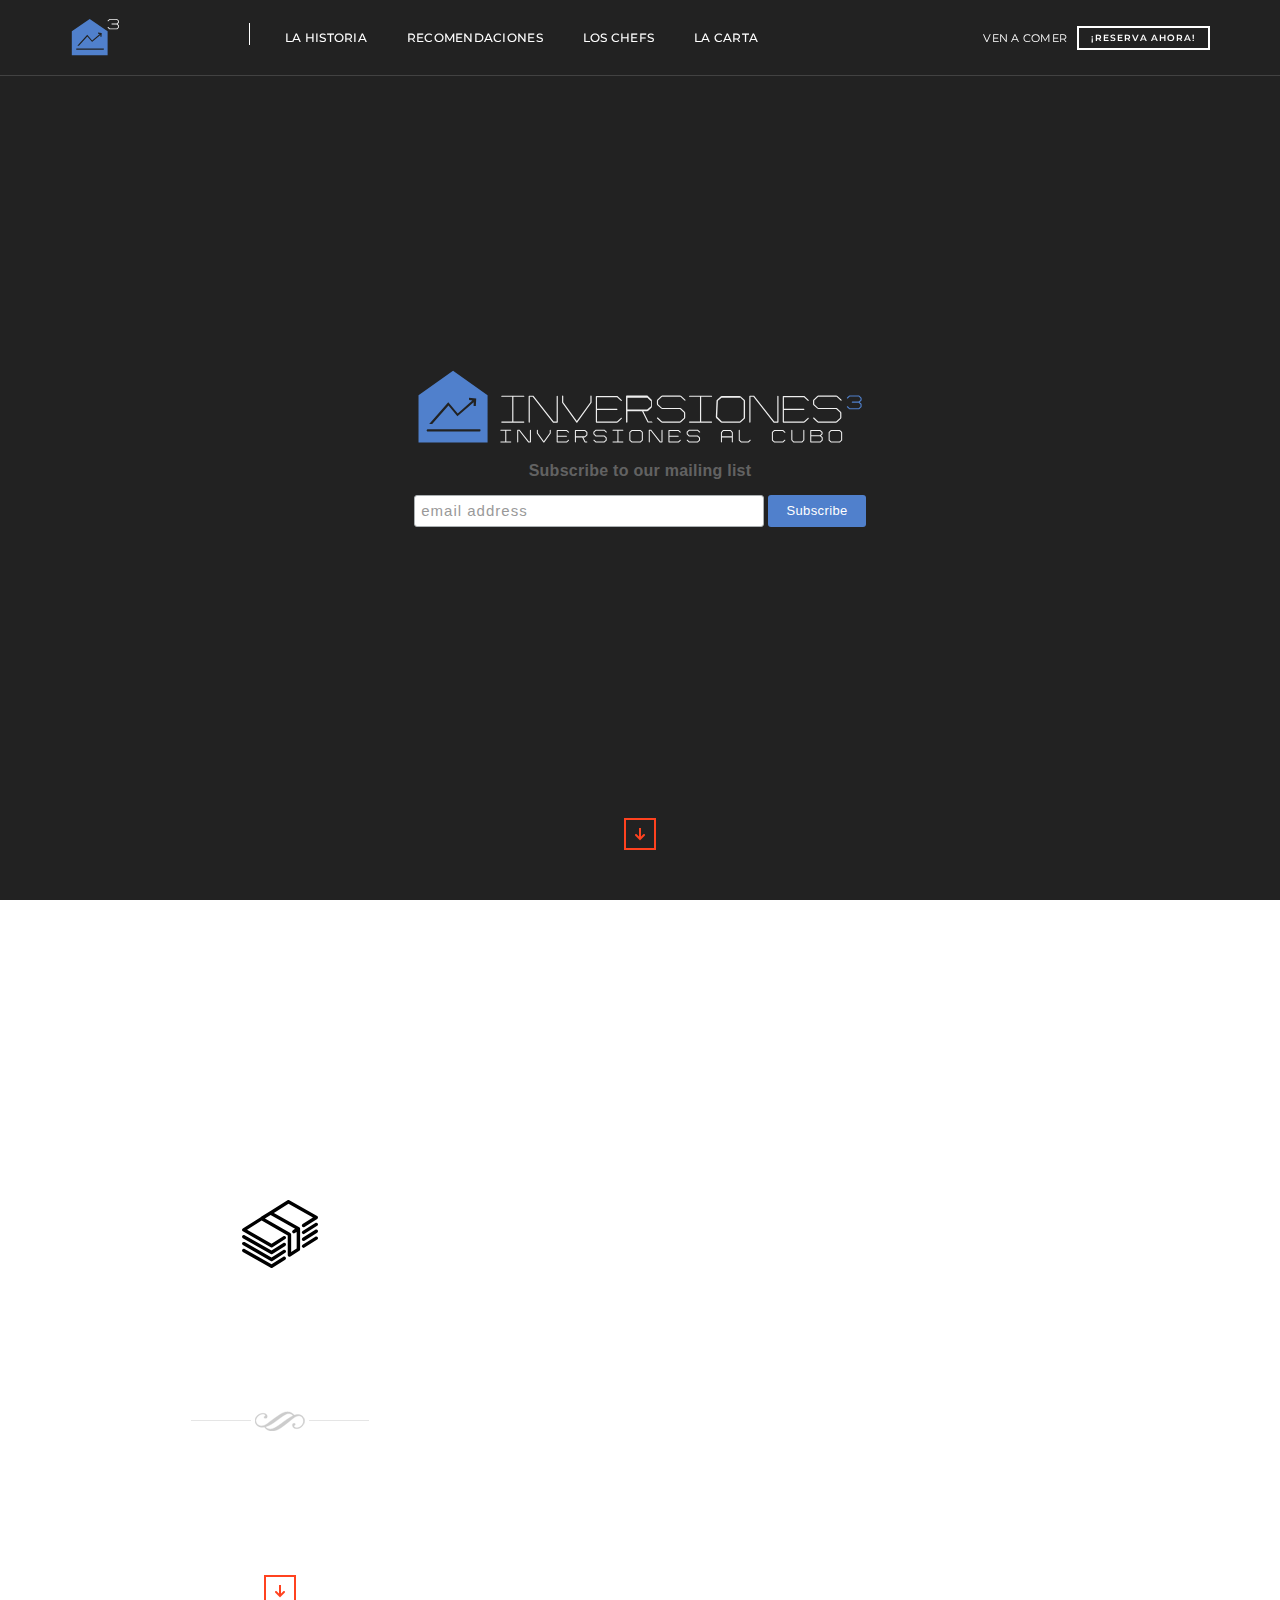
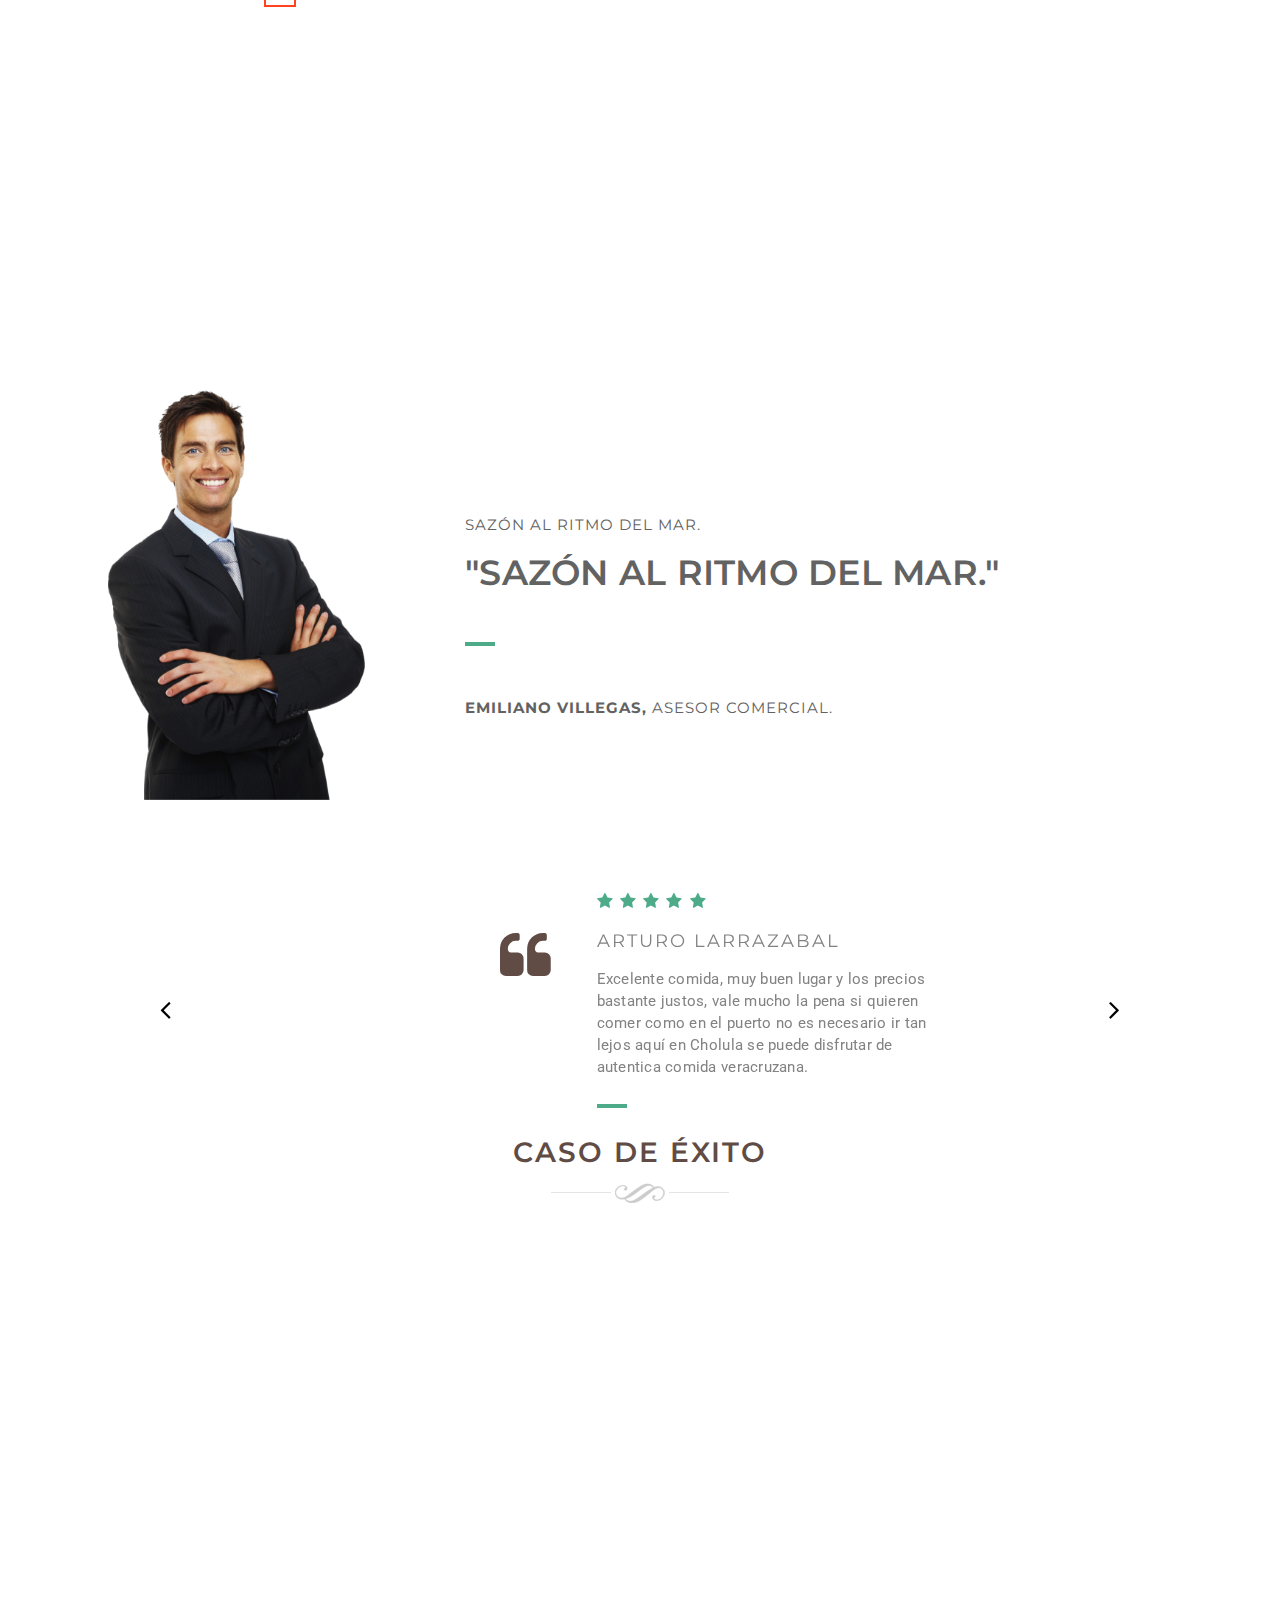
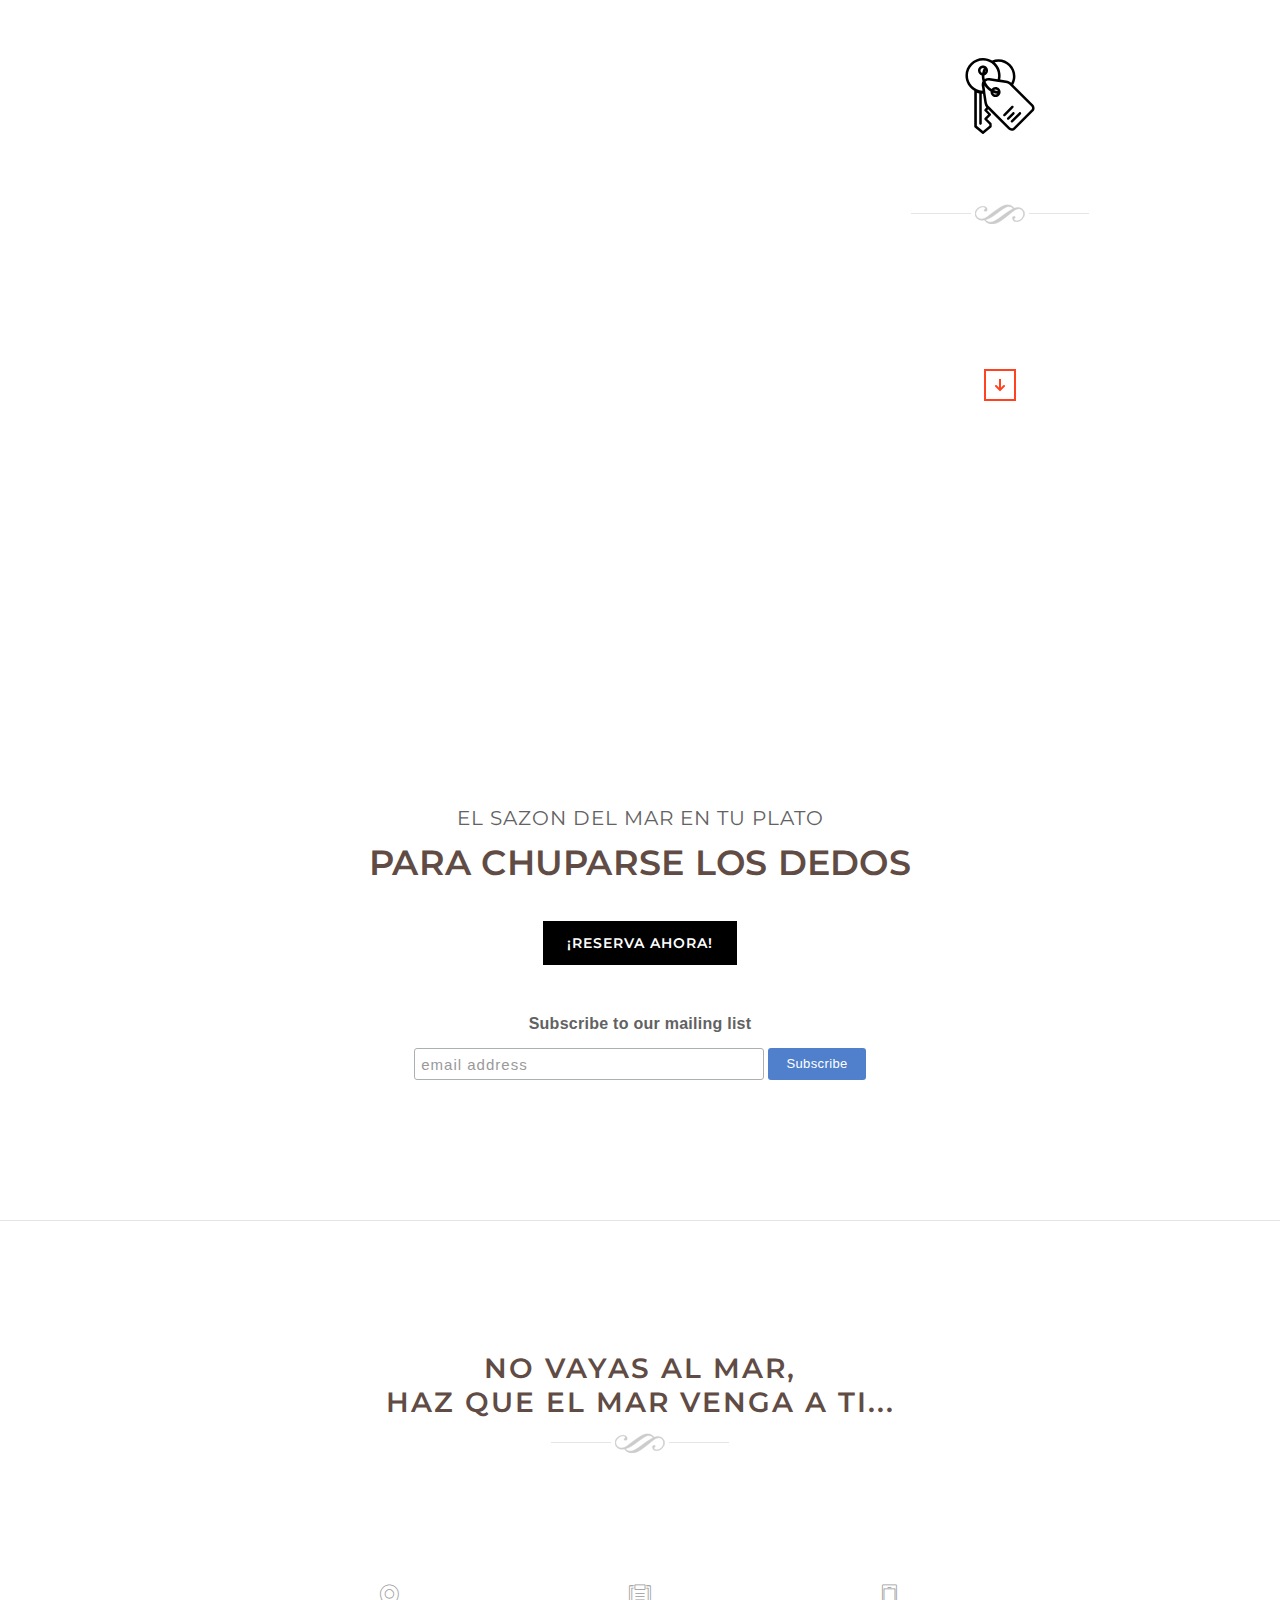
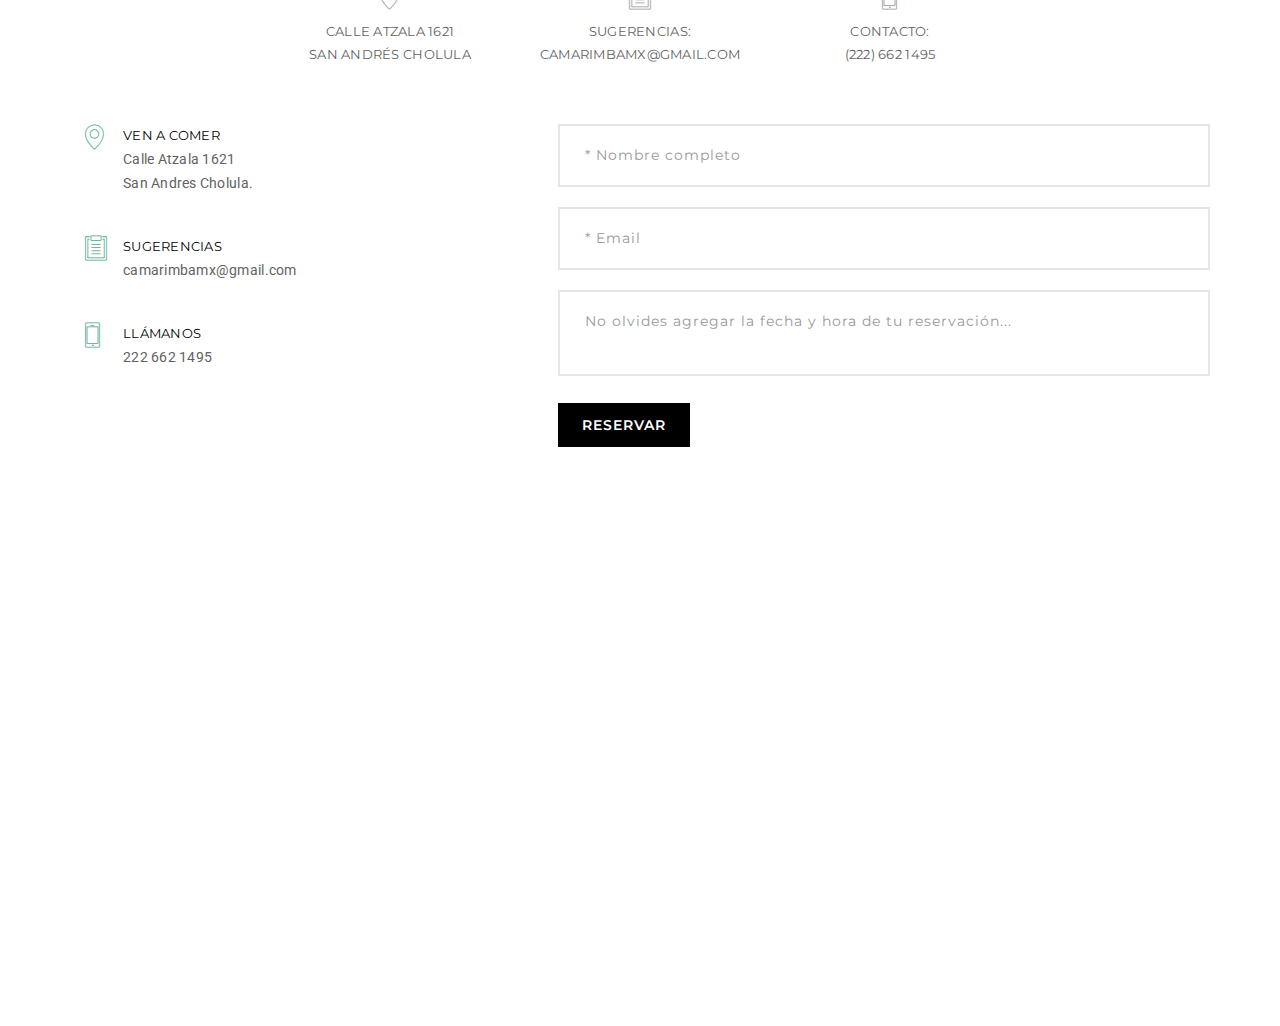
==== index.html @ 0cd61c9e "footer" ====
<!doctype html>
<html class="no-js" lang="es">
    <head>
        <!-- title -->
        <title>Inversiones al Cubo</title>
        <!-- description -->
        <meta name="description" content="">
        <!-- keywords -->
        
        <meta charset="utf-8">
        <meta name="author" content="guiberraMX">
        <meta name="viewport" content="width=device-width,initial-scale=1.0,maximum-scale=1" />
        <!-- favicon -->


        <link rel="shortcut icon" href="images/favicon.png">
        <link rel="apple-touch-icon" href="images/apple-touch-icon-57x57.png">
        <link rel="apple-touch-icon" sizes="72x72" href="images/apple-touch-icon-72x72.png">
        <link rel="apple-touch-icon" sizes="114x114" href="images/apple-touch-icon-114x114.png">
        <!-- animation -->


        <link rel="stylesheet" href="css/animate.css" />
        <!-- bootstrap -->
        <link rel="stylesheet" href="css/bootstrap.min.css" />
        <!-- et line icon --> 
        <link rel="stylesheet" href="css/et-line-icons.css" />
        <!-- font-awesome icon -->
        <link rel="stylesheet" href="css/font-awesome.min.css" />
        <!-- owl carousel -->
        <link rel="stylesheet" href="css/owl.transitions.css" />
        <link rel="stylesheet" href="css/owl.carousel.css" />
        <!-- magnific popup -->
        <link rel="stylesheet" href="css/magnific-popup.css" />
        <!-- style -->
        <link rel="stylesheet" href="css/style.css" />
        <!-- responsive css -->
        <link rel="stylesheet" href="css/responsive.css" />
        <!--[if IE]>
            <script src="js/html5shiv.js"></script>
        <![endif]-->

    </head>
    <body  style="background-image:url('images/restaurant-img7.jpg');">
        <!-- navigation -->
        <nav class="navbar no-margin-bottom alt-font">
            <div class="container navigation-menu">
                <div class="row">
                    <!-- Brand and toggle get grouped for better mobile display -->
                    <div class="col-lg-2 col-md-3 navbar-header">
                        <button type="button" class="navbar-toggle collapsed" data-toggle="collapse" data-target="#bs-example-navbar-collapse-1">
                            <span class="sr-only">Toggle navigation</span>
                            <span class="icon-bar"></span>
                            <span class="icon-bar"></span>
                            <span class="icon-bar"></span>
                        </button>
                        <a class="navbar-brand pix inner-link" href="#home"><img src="images/icono.svg" width="33%" alt=""/></a>
                    </div>
                    <div class="col-lg-6 col-md-6 col-sm-9 collapse navbar-collapse" id="bs-example-navbar-collapse-1">
                        <ul class="nav navbar-nav">
                            <li><a href="#about" class="inner-link">La Historia</a></li>
                            <li><a href="#menu" class="inner-link">Recomendaciones</a></li>
                            <li><a href="#chef" class="inner-link">Los Chefs</a></li>
                            <li><a href="#gallery" class="inner-link">La Carta</a></li>
                            
                        </ul>
                    </div>
                    <div class="col-lg-4 col-md-2 pull-right header-right text-right sm-display-none">
                        <span class="text-uppercase white-text text-small md-display-none">Ven a comer&nbsp;&nbsp;</span>
                        <a class="btn-small-white btn btn-very-small no-margin inner-link" href="#contact">¡Reserva ahora!</a>
                    </div>
                </div>
            </div>
        </nav>
        <!-- end navigation -->
        <!-- fix background image -->
        <section id="home" class="no-padding bobody fix-background" >
            <div class="opacity-medium bg-dark-gray"></div>
            <div class="container full-screen position-relative">
                <div class="slider-typography text-center">
                    <div class="slider-text-middle-main">
                        <div class="slider-text-middle slider-typography-option1 ">
                            <img src="images/logo.svg" width="450px" class="xs-width-70" alt=""/>







                            <!-- Begin MailChimp Signup Form -->



<style type="text/css">
    #mc_embed_signup{ clear:left; font:14px Helvetica,Arial,sans-serif; width:100%;}




    #mc_embed_signup form {text-align:center; padding:10px 0 10px 0;}
.mc-field-group { display: inline-block; } /* positions input field horizontally */
#mc_embed_signup input.email {font-family:"Open Sans","Helvetica Neue",Arial,Helvetica,Verdana,sans-serif; font-size: 15px; border: 1px solid #ABB0B2;  -webkit-border-radius: 3px; -moz-border-radius: 3px; border-radius: 3px; color: #343434; background-color: #fff; box-sizing:border-box; height:32px; padding: 0px 0.4em; display: inline-block; margin: 0; width:350px; vertical-align:top;}
#mc_embed_signup label {display:block; font-size:16px; padding-bottom:10px; font-weight:bold;}
#mc_embed_signup .clear {display: inline-block;} /* positions button horizontally in line with input */
#mc_embed_signup .button {font-size: 13px; border: none; -webkit-border-radius: 3px; -moz-border-radius: 3px; border-radius: 3px; letter-spacing: .03em; color: #fff; background-color: #5080cc; box-sizing:border-box; height:32px; line-height:32px; padding:0 18px; display: inline-block; margin: 0; transition: all 0.23s ease-in-out 0s;}
#mc_embed_signup .button:hover {background-color:#4b5a77; cursor:pointer;}
#mc_embed_signup div#mce-responses {float:left; top:-1.4em; padding:0em .5em 0em .5em; overflow:hidden; width:90%;margin: 0 5%; clear: both;}
#mc_embed_signup div.response {margin:1em 0; padding:1em .5em .5em 0; font-weight:bold; float:left; top:-1.5em; z-index:1; width:80%;}
#mc_embed_signup #mce-error-response {display:none;}
#mc_embed_signup #mce-success-response {color:#529214; display:none;}
#mc_embed_signup label.error {display:block; float:none; width:auto; margin-left:1.05em; text-align:left; padding:.5em 0;}
@media (max-width: 768px) {
    #mc_embed_signup input.email {width:100%; margin-bottom:5px;}
    #mc_embed_signup .clear {display: block; width: 100% }
    #mc_embed_signup .button { width: 100%; margin:0; }
}




    /* Add your own MailChimp form style overrides in your site stylesheet or in this style block.
       We recommend moving this block and the preceding CSS link to the HEAD of your HTML file. */
</style>
<div id="mc_embed_signup">
<form action="//inversionesalcubo.us15.list-manage.com/subscribe/post?u=0e2136ed9cb3904a8ffae245d&amp;id=0036c92bcb" method="post" id="mc-embedded-subscribe-form" name="mc-embedded-subscribe-form" class="validate" target="_blank" novalidate>
    <div id="mc_embed_signup_scroll">
    <label for="mce-EMAIL">Subscribe to our mailing list</label>
    <input type="email" value="" name="EMAIL" class="email" id="mce-EMAIL" placeholder="email address" required>
    <!-- real people should not fill this in and expect good things - do not remove this or risk form bot signups-->
    <div style="position: absolute; left: -5000px;" aria-hidden="true"><input type="text" name="b_0e2136ed9cb3904a8ffae245d_0036c92bcb" tabindex="-1" value=""></div>
    <div class="clear"><input type="submit" value="Subscribe" name="subscribe" id="mc-embedded-subscribe" class="button"></div>
    </div>
</form>
</div>

<!--End mc_embed_signup-->





                        </div>
                    </div>
                </div>
            </div>
            <div class="scroll-down"><a class="section-link" href="#breakfast"><img src="images/go.png" alt=""/></a></div>
        </section>
        <!-- end fix background image -->
  
        <!-- lunch section -->
        <section id="lunch" class="no-padding fix-background md-fix-background-right min-height-image" style="background-image:url('http://placehold.it/1920x1050');">
            <div class="container full-screen position-relative">
                <div class="slider-typography text-center">
                    <div class="slider-text-middle-main">
                        <div class="slider-text-middle">
                            <div class="restaurant-dishes  pull-left position-relative padding-fourteen sm-margin-lr-auto sm-float-none xs-padding-twenty-three">
                                <div class="margin-seven xs-display-none"><img src="images/money.svg" width="30%" alt=""/></div>
                                <span class="title-large alt-font text-uppercase letter-spacing-2 white-text display-block">Retorno seguro de inversión</span>
                               
                                <div class="margin-sixteen"><img src="images/separator.png" alt=""/></div>
                                <p class="text-medium margin-five white-text no-margin-lr">Lorem Ipsum is simply dummy text of the printing and typesetting industry. Lorem Ipsum has been the industry's standard dummy text ever since the 1500s.</p>
                                <div class="margin-seventeen"><a class="section-link" href="#dinner"><img src="images/go.png" alt=""/></a></div>
                                <div class="  z-index-minus2"></div>
                            </div>
                        </div>
                    </div>
                </div>
            </div>
        </section>
        <!-- end lunch section -->



<section id="about" >
            <div class="container sm-text-center">
                <!-- section title -->
              
                <!-- section title -->
                <!-- section text / image -->
                <div class="row margin-eight no-margin-lr">
                    <div class="col-md-4 col-sm-12"><img src="images/dude.png" alt="" width="400px" /></div>
                    <div class="col-md-8 col-sm-12 margin-nineteen no-margin-lr sm-no-margin-bottom">
                        <span class="text-large text-uppercase display-block letter-spacing-1 margin-four no-margin-lr alt-font">Sazón al ritmo del mar.</span>
                        <span class="title-extra-large text-uppercase alt-font font-weight-600 display-block xs-title-medium">"Sazón al ritmo del mar."</span>
                        <div class="separator-line-thick bg-deep-yellow no-margin-lr sm-margin-lr-auto sm-margin-seven"></div>
                        <span class="text-large text-uppercase display-block letter-spacing-1 margin-four no-margin-lr alt-font"><strong>Emiliano Villegas,</strong> Asesor Comercial.</span>
                        <p class="text-medium margin-fifteen no-margin-lr sm-width-100 sm-margin-seven xs-margin-seven xs-no-margin-lr">
                            
                          

                        </p>
                      
                    </div>
                </div>
                <!-- end section text / image -->
            </div>
        </section>
        <!-- end about section -->


        <!-- UNTITLED (((((((((((0))))))))))) -->






        <section>
            <div class="container">
                <div class="row">
                    <div class="col-md-10 col-sm-10 no-padding center-col">
                        <!-- testimonials slider -->
                        <div class="owl-slider-full owl-carousel owl-theme dark-pagination owl-no-pagination owl-prev-next-simple">
                            <!-- slider item -->
                            <div class="item">
                                <div class="col-lg-9 col-md-11 col-sm-9 col-xs-10 center-col margin-lr-auto testimonial-style2">
                                    <div class="col-md-5 col-sm-12 testimonial-style2-img sm-text-center sm-margin-five sm-no-margin-lr sm-no-margin-top">
                                        <img src="http://placehold.it/200x200" alt=""/>
                                    </div>
                                    <div class="col-md-7 col-sm-12 sm-text-center">
                                        <div><i class="fa fa-star deep-yellow-text icon-extra-small"></i><i class="fa fa-star icon-extra-small deep-yellow-text"></i><i class="fa fa-star icon-extra-small deep-yellow-text"></i><i class="fa fa-star icon-extra-small deep-yellow-text"></i><i class="fa fa-star icon-extra-small deep-yellow-text"></i></div>
                                        <span class="margin-seven no-margin-lr name alt-font">Arturo Larrazabal</span>
                                        <p class="text-large width-90 sm-width-100">Excelente comida, muy buen lugar y los precios bastante justos, vale mucho la pena si quieren comer como en el puerto no es necesario ir tan lejos aquí en Cholula se puede disfrutar de autentica comida veracruzana.</p>
                                        <div class="separator-line-thick bg-deep-yellow no-margin-lr sm-margin-lr-auto"></div>
                                    </div>
                                </div>
                            </div>
                            <!-- end slider item -->
                            <!-- slider item -->
                            <div class="item">
                                <div class="col-lg-9 col-md-11 col-sm-9 col-xs-10 center-col margin-lr-auto testimonial-style2">
                                    <div class="col-md-5 col-sm-12 testimonial-style2-img sm-text-center sm-margin-five sm-no-margin-lr sm-no-margin-top">
                                        <img src="http://placehold.it/200x200" alt=""/>
                                    </div>
                                    <div class="col-md-7 col-sm-12 sm-text-center">
                                        <div><i class="fa fa-star deep-yellow-text icon-extra-small"></i><i class="fa fa-star icon-extra-small deep-yellow-text"></i><i class="fa fa-star icon-extra-small deep-yellow-text"></i><i class="fa fa-star icon-extra-small deep-yellow-text"></i><i class="fa fa-star icon-extra-small deep-yellow-text"></i></div>
                                        <span class="margin-seven no-margin-lr name alt-font">Juán Godínez</span>
                                        <p class="text-large width-90 sm-width-100">El ambiente del lugar y el sazón de sus platillos realmente te hacen sentir en la playa, ademas todo muy fresco; ¿Cómo le hacen?... Se trajeron el mar hasta San Andres.</p>
                                        <div class="separator-line-thick bg-deep-yellow no-margin-lr sm-margin-lr-auto"></div>
                                    </div>
                                </div>
                            </div>
                            <!-- end slider item -->
                            <!-- slider item -->
                            <div class="item">
                                <div class="col-lg-9 col-md-11 col-sm-9 col-xs-10 center-col margin-lr-auto testimonial-style2">
                                    <div class="col-md-5 col-sm-12 testimonial-style2-img sm-text-center sm-margin-five sm-no-margin-lr sm-no-margin-top">
                                        <img src="http://placehold.it/200x200" alt=""/>
                                    </div>
                                    <div class="col-md-7 col-sm-12 sm-text-center">
                                        <div><i class="fa fa-star deep-yellow-text icon-extra-small"></i><i class="fa fa-star icon-extra-small deep-yellow-text"></i><i class="fa fa-star icon-extra-small deep-yellow-text"></i><i class="fa fa-star icon-extra-small deep-yellow-text"></i><i class="fa fa-star icon-extra-small deep-yellow-text"></i></div>
                                        <span class="margin-seven no-margin-lr name alt-font">Mariana Galindo</span>
                                        <p class="text-large width-90 sm-width-100">Buen ambiente con gran variedad de platillos, todos muy ricos y la barra de ensaladas bastante buena.</p>
                                        <div class="separator-line-thick bg-deep-yellow no-margin-lr sm-margin-lr-auto"></div>
                                    </div>
                                </div>
                            </div>
                            <!-- end slider item -->
                        </div>
                        <!-- end testimonials slider -->
                    </div>
                </div>





                  <div class="row">
                    <div class="col-md-12 col-sm-12 text-center">
                        <h2 class="title-large alt-font text-uppercase letter-spacing-2 brown-text display-block font-weight-600 margin-one no-margin-top no-margin-lr">Caso de Éxito</h2>
                        <div class="margin-four no-margin-top"><img src="images/separator.png" alt=""/></div>
                    </div>
                </div>




            </div>
        </section>
        <!-- end testimonials section -->





        <!-- dinner section -->
        <section id="dinner" class="no-padding fix-background md-fix-background-left min-height-image" style="background-image:url('http://placehold.it/1920x1050');">
            <div class="container full-screen position-relative">
                <div class="slider-typography text-center">
                    <div class="slider-text-middle-main">
                        <div class="slider-text-middle">
                            <div class="restaurant-dishes  pull-right position-relative padding-fourteen sm-margin-lr-auto sm-float-none xs-padding-twenty-three">
                                <div class="margin-seven xs-display-none"><img src="images/key.svg" width="30%" alt=""/></div>
                                <span class="title-large alt-font text-uppercase letter-spacing-2 white-text display-block">Oportunidad</span>
                               
                                <div class="margin-sixteen"><img src="images/separator.png" alt=""/></div>
                                <p class="text-medium margin-five white-text no-margin-lr">Lorem Ipsum is simply dummy text of the printing and typesetting industry. Lorem Ipsum has been the industry's standard dummy text ever since the 1500s.</p>
                                <div class="margin-seventeen"><a class="inner-link" href="#about"><img src="images/go.png" alt=""/></a></div>
                                <div class=" z-index-minus2"></div>
                            </div>
                        </div>
                    </div>
                </div>
            </div>
        </section>
        <!-- end dinner section -->
        <!-- about section -->
        
        
        <!-- booking section -->
        <section id="book-table" class="cover-background" style="background-image:url('images/bg.gif');">
            <div class="container">
                <div class="row">
                    <div class="col-md-12 col-sm-12 text-center">
                        <span class="title-small text-uppercase display-block letter-spacing-1 margin-one no-margin-lr alt-font xs-text-large ">El sazon del mar en tu plato</span>
                        <h2 class="title-extra-large text-uppercase alt-font font-weight-600 brown-text display-block xs-title-large">Para chuparse los dedos</h2>
                        <a href="#contact" class="highlight-button-dark btn btn-medium button margin-six no-margin-lr inner-link">¡Reserva ahora!</a>







                            <!-- Begin MailChimp Signup Form -->



<style type="text/css">
    #mc_embed_signup{ clear:left; font:14px Helvetica,Arial,sans-serif; width:100%;}




    #mc_embed_signup form {text-align:center; padding:10px 0 10px 0;}
.mc-field-group { display: inline-block; } /* positions input field horizontally */
#mc_embed_signup input.email {font-family:"Open Sans","Helvetica Neue",Arial,Helvetica,Verdana,sans-serif; font-size: 15px; border: 1px solid #ABB0B2;  -webkit-border-radius: 3px; -moz-border-radius: 3px; border-radius: 3px; color: #343434; background-color: #fff; box-sizing:border-box; height:32px; padding: 0px 0.4em; display: inline-block; margin: 0; width:350px; vertical-align:top;}
#mc_embed_signup label {display:block; font-size:16px; padding-bottom:10px; font-weight:bold;}
#mc_embed_signup .clear {display: inline-block;} /* positions button horizontally in line with input */
#mc_embed_signup .button {font-size: 13px; border: none; -webkit-border-radius: 3px; -moz-border-radius: 3px; border-radius: 3px; letter-spacing: .03em; color: #fff; background-color: #5080cc; box-sizing:border-box; height:32px; line-height:32px; padding:0 18px; display: inline-block; margin: 0; transition: all 0.23s ease-in-out 0s;}
#mc_embed_signup .button:hover {background-color:#4b5a77; cursor:pointer;}
#mc_embed_signup div#mce-responses {float:left; top:-1.4em; padding:0em .5em 0em .5em; overflow:hidden; width:90%;margin: 0 5%; clear: both;}
#mc_embed_signup div.response {margin:1em 0; padding:1em .5em .5em 0; font-weight:bold; float:left; top:-1.5em; z-index:1; width:80%;}
#mc_embed_signup #mce-error-response {display:none;}
#mc_embed_signup #mce-success-response {color:#529214; display:none;}
#mc_embed_signup label.error {display:block; float:none; width:auto; margin-left:1.05em; text-align:left; padding:.5em 0;}
@media (max-width: 768px) {
    #mc_embed_signup input.email {width:100%; margin-bottom:5px;}
    #mc_embed_signup .clear {display: block; width: 100% }
    #mc_embed_signup .button { width: 100%; margin:0; }
}




    /* Add your own MailChimp form style overrides in your site stylesheet or in this style block.
       We recommend moving this block and the preceding CSS link to the HEAD of your HTML file. */
</style>
<div id="mc_embed_signup">
<form action="//inversionesalcubo.us15.list-manage.com/subscribe/post?u=0e2136ed9cb3904a8ffae245d&amp;id=0036c92bcb" method="post" id="mc-embedded-subscribe-form" name="mc-embedded-subscribe-form" class="validate" target="_blank" novalidate>
    <div id="mc_embed_signup_scroll">
    <label for="mce-EMAIL">Subscribe to our mailing list</label>
    <input type="email" value="" name="EMAIL" class="email" id="mce-EMAIL" placeholder="email address" required>
    <!-- real people should not fill this in and expect good things - do not remove this or risk form bot signups-->
    <div style="position: absolute; left: -5000px;" aria-hidden="true"><input type="text" name="b_0e2136ed9cb3904a8ffae245d_0036c92bcb" tabindex="-1" value=""></div>
    <div class="clear"><input type="submit" value="Subscribe" name="subscribe" id="mc-embedded-subscribe" class="button"></div>
    </div>
</form>
</div>

<!--End mc_embed_signup-->




                    </div>
                </div>
            </div>
        </section>
        <!-- end booking section -->
        




        <!-- counter section -->
        
           
        


        <!-- end counter section -->
        <!-- contact section -->
        <section id="contact" class="border-top">
            <div class="container">
                <!-- section title -->
                <div class="row margin-six no-margin-top no-margin-lr">
                    <div class="col-md-12 col-sm-12 text-center">
                        <h2 class="title-large alt-font text-uppercase letter-spacing-2 brown-text display-block font-weight-600 margin-one no-margin-top">no vayas al mar, <br>haz que el mar venga a ti...</h2>
                        <div class="margin-four no-margin-top"><img src="images/separator.png" alt=""/></div>
                    </div>
                </div>


                <div class="margin-seventeen no-margin-bottom no-margin-lr clearfix">
                        <div class="row">
                            <div class="col-md-8 col-sm-12 center-col">
                                <div class="col-md-4 col-sm-4 col-xs-12 text-center xs-margin-nineteen xs-no-margin-lr xs-no-margin-top">
                                    <i class="icon-map-pin icon-small display-block margin-seven no-margin-top no-margin-lr"></i>
                                    <span class="alt-font text-uppercase">Calle Atzala 1621<br>San Andrés Cholula</span>
                                </div>
                                <div class="col-md-4 col-sm-4 col-xs-12 text-center xs-margin-nineteen xs-no-margin-lr xs-no-margin-top">
                                    <i class="icon-clipboard icon-small display-block margin-seven no-margin-top no-margin-lr"></i>
                                    <span class="alt-font text-uppercase">Sugerencias:<br>camarimbamx@gmail.com</span>
                                </div>
                                <div class="col-md-4 col-sm-4 col-xs-12 text-center xs-margin-nineteen xs-no-margin-lr xs-no-margin-top">
                                    <i class="icon-phone icon-small display-block margin-seven no-margin-top no-margin-lr"></i>
                                    <span class="alt-font text-uppercase">Contacto: <br>(222) 662 1495</span>
                                </div>
                            </div>
                        </div>
                    </div>



                <!-- end section title -->
                <div class="row">
                    <!-- text -->
                    <div class="col-md-5 col-sm-12 margin-nine no-margin-bottom no-margin-lr xs-text-center xs-no-margin">

                   
                        <div class="col-md-1 col-sm-1">
                            <i class="icon-map-pin icon-small deep-yellow-text margin-one-half no-margin-lr"></i>
                        </div>
                        <div class="col-md-11 col-sm-3 xs-margin-nine xs-no-margin-lr xs-no-margin-top">
                            <span class="text-uppercase alt-font black-text">Ven a comer</span>
                            <p class="text-medium">Calle Atzala 1621<br>San Andres Cholula.</p>
                        </div>
                        <div class="col-md-1 col-sm-1 margin-twelve no-margin-lr sm-no-margin">
                            <i class="icon-clipboard icon-small deep-yellow-text margin-one-half no-margin-lr"></i>
                        </div>
                        <div class="col-md-11 col-sm-3 margin-twelve no-margin-lr sm-no-margin xs-margin-nine xs-no-margin-lr xs-no-margin-top">
                            <span class="text-uppercase alt-font black-text">Sugerencias</span>
                            <p class="text-medium"><a href="mailto:sales@domain.com" class="gray-text">camarimbamx@gmail.com</a></p>
                        </div>
                        <div class="col-md-1 col-sm-1">
                            <i class="icon-phone  icon-small deep-yellow-text margin-one-half no-margin-lr"></i>
                        </div>
                        <div class="col-md-11 col-sm-3">
                            <span class="text-uppercase alt-font black-text">llámanos</span>
                            <p class="text-medium">222 662 1495</p>
                        </div>

                     


                    </div>
                    <!-- end text -->
                    <div class="col-md-7 col-sm-12 margin-nine no-margin-bottom no-margin-lr position-relative">
                        <form id="restaurantcontactform" action="javascript:void(0)" method="post">
                            <div id="success" class="no-margin-lr"></div>
                            <!-- input -->
                            <input type="text" name="name" id="name" placeholder="* Nombre completo" class="big-input alt-font">
                            <!-- end input -->
                            <!-- input  -->
                            <input type="text" name="email" id="email" placeholder="* Email" class="big-input alt-font">
                            <!-- end input -->
                            <!-- dropdown  -->
                           
                            <!-- end dropdown  -->
                            <!-- textarea  -->
                            <textarea name="comment" id="comment" placeholder="No olvides agregar la fecha y hora de tu reservación..." class="big-input alt-font"></textarea>
                            <!-- end textarea  -->
                            <!-- button  -->
                            <button id="restaurant-contact-button" type="submit" class="highlight-button-dark btn btn-medium">Reservar</button>
                            <!-- end button  -->
                        </form>
                    </div>
                </div>
            </div>
        </section>
        <!-- end contact section -->
        <!-- footer -->
        <footer class="wow fadeIn cover-background" style="background-image:url('images/bgfooter.png');">
            <div class="opacity-light bg-dark-blue"></div>
            <div class="footer-top position-relative">
                <div class="container">
                    <div class="row">
                        <div class="col-md-12 col-sm-12 text-center xs-margin-nineteen xs-no-margin-lr xs-no-margin-top">
                            <span class="text-uppercase alt-font text-large margin-four no-margin-lr no-margin-top display-block medium-gray-text">No te pierdas nuestras promociones,<br> <span>síguenos en las redes sociales</span></span>
                        </div>
                        <!-- social media link -->
                        <div class="col-md-12 col-sm-12 center-col text-center">
                            <a class="btn social-icon button no-letter-spacing no-margin padding-one-half no-padding-tb no-padding-left" href="https://www.facebook.com/" target="_blank"><i class="fa fa-facebook"></i></a>

                            <a class="btn social-icon button no-letter-spacing no-margin padding-one-half no-padding-tb no-padding-left" href="https://twitter.com/" target="_blank"><i class="fa fa-twitter"></i></a>

                            <a class="btn social-icon button no-letter-spacing no-margin padding-one-half no-padding-tb no-padding-left" href="https://plus.google.com/" target="_blank"><i class="fa fa-youtube"></i></a>

                            

                           

                            


                        </div>
                        <!-- end social media link -->
                    </div>
                </div>
            </div>
            <!-- footer logo -->
            <div class="footer-bottom no-padding position-relative"  >
                <div class="container">
                    <div class="row border-top border-transperent-white-light padding-four no-padding-lr xs-padding-twenty-three xs-no-padding-lr">
                        <div class="col-md-12 col-sm-12 text-center margin-one no-margin-top no-margin-lr">
                            <a class="inner-link" href="#home"><img src="images/icono.svg" alt="" width="100px" ></a>
                        </div>
                        <div class="col-md-12 col-sm-12 text-center">
                            <span class="text-small text-uppercase letter-spacing-1 light-gray-text">&COPY; Inversiones al cubo- Puebla, MX.</span>
                        </div>
                    </div>
                </div>
            </div>
            <!-- end footer logo -->
        </footer>
        <!-- end footer -->
        <!-- scroll to top -->
        <a href="javascript:;" class="scrollToTop"><i class="fa fa-angle-up"></i></a>
        <!-- end scroll to top -->
        <!-- javascript libraries -->
        <script type="text/javascript" src="js/jquery.min.js"></script>
        <script type="text/javascript" src="js/modernizr.js"></script>
        <script type="text/javascript" src="js/bootstrap.min.js"></script>
        <script type="text/javascript" src="js/jquery.easing.1.3.js"></script>
        <script type="text/javascript" src="js/skrollr.min.js"></script>
        <script type="text/javascript" src="js/smooth-scroll.js"></script>
        <script type="text/javascript" src="js/jquery.appear.js"></script>
        <!-- menu navigation -->
        <script type="text/javascript" src="js/jquery.nav.js"></script>
        <!-- animation -->
        <script type="text/javascript" src="js/wow.min.js"></script>
        <!-- page scroll -->
        <script type="text/javascript" src="js/page-scroll.js"></script>
        <!-- owl carousel -->
        <script type="text/javascript" src="js/owl.carousel.min.js"></script>
        <!-- counter -->
        <script type="text/javascript" src="js/jquery.countTo.js"></script>
        <!-- parallax -->
        <script type="text/javascript" src="js/jquery.parallax-1.1.3.js"></script>
        <!-- magnific popup -->
        <script type="text/javascript" src="js/jquery.magnific-popup.min.js"></script>
        <!-- portfolio with shorting tab -->
        <script type="text/javascript" src="js/isotope.pkgd.min.js"></script>
        <!-- images loaded -->
        <script type="text/javascript" src="js/imagesloaded.pkgd.min.js"></script>
        <!-- pull menu -->
        <script type="text/javascript" src="js/classie.js"></script>
        <!-- counter  -->
        <script type="text/javascript" src="js/counter.js"></script>
        <!-- fit video  -->
        <script type="text/javascript" src="js/jquery.fitvids.js"></script>
        <!-- setting -->
        <script type="text/javascript" src="js/main.js"></script>
    </body>
</html>
---- css/et-line-icons.css ----
@font-face {
	font-family: 'et-line';
	src:url('../fonts/et-line.eot');
	src:url('../fonts/et-line.eot?#iefix') format('embedded-opentype'),
		url('../fonts/et-line.woff') format('woff'),
		url('../fonts/et-line.ttf') format('truetype'),
		url('../fonts/et-line.svg#et-line') format('svg');
	font-weight: normal;
	font-style: normal;
}

/* Use the following CSS code if you want to use data attributes for inserting your icons */
[data-icon]:before {
	font-family: 'et-line';
	content: attr(data-icon);
	speak: none;
	font-weight: normal;
	font-variant: normal;
	text-transform: none;
	line-height: 1;
	-webkit-font-smoothing: antialiased;
	-moz-osx-font-smoothing: grayscale;
	display:inline-block;
}

/* Use the following CSS code if you want to have a class per icon */
/*
Instead of a list of all class selectors,
you can use the generic selector below, but it's slower:
[class*="icon-"] {
*/
.icon-mobile, .icon-laptop, .icon-desktop, .icon-tablet, .icon-phone, .icon-document, .icon-documents, .icon-search, .icon-clipboard, .icon-newspaper, .icon-notebook, .icon-book-open, .icon-browser, .icon-calendar, .icon-presentation, .icon-picture, .icon-pictures, .icon-video, .icon-camera, .icon-printer, .icon-toolbox, .icon-briefcase, .icon-wallet, .icon-gift, .icon-bargraph, .icon-grid, .icon-expand, .icon-focus, .icon-edit, .icon-adjustments, .icon-ribbon, .icon-hourglass, .icon-lock, .icon-megaphone, .icon-shield, .icon-trophy, .icon-flag, .icon-map, .icon-puzzle, .icon-basket, .icon-envelope, .icon-streetsign, .icon-telescope, .icon-gears, .icon-key, .icon-paperclip, .icon-attachment, .icon-pricetags, .icon-lightbulb, .icon-layers, .icon-pencil, .icon-tools, .icon-tools-2, .icon-scissors, .icon-paintbrush, .icon-magnifying-glass, .icon-circle-compass, .icon-linegraph, .icon-mic, .icon-strategy, .icon-beaker, .icon-caution, .icon-recycle, .icon-anchor, .icon-profile-male, .icon-profile-female, .icon-bike, .icon-wine, .icon-hotairballoon, .icon-globe, .icon-genius, .icon-map-pin, .icon-dial, .icon-chat, .icon-heart, .icon-cloud, .icon-upload, .icon-download, .icon-target, .icon-hazardous, .icon-piechart, .icon-speedometer, .icon-global, .icon-compass, .icon-lifesaver, .icon-clock, .icon-aperture, .icon-quote, .icon-scope, .icon-alarmclock, .icon-refresh, .icon-happy, .icon-sad, .icon-facebook, .icon-twitter, .icon-googleplus, .icon-rss, .icon-tumblr, .icon-linkedin, .icon-dribbble {
	font-family: 'et-line';
	speak: none;
	font-style: normal;
	font-weight: normal;
	font-variant: normal;
	text-transform: none;
	line-height: 1.1;
	-webkit-font-smoothing: antialiased;
	-moz-osx-font-smoothing: grayscale;
	display:inline-block;
}
.icon-mobile:before {
	content: "\e000";
}
.icon-laptop:before {
	content: "\e001";
}
.icon-desktop:before {
	content: "\e002";
}
.icon-tablet:before {
	content: "\e003";
}
.icon-phone:before {
	content: "\e004";
}
.icon-document:before {
	content: "\e005";
}
.icon-documents:before {
	content: "\e006";
}
.icon-search:before {
	content: "\e007";
}
.icon-clipboard:before {
	content: "\e008";
}
.icon-newspaper:before {
	content: "\e009";
}
.icon-notebook:before {
	content: "\e00a";
}
.icon-book-open:before {
	content: "\e00b";
}
.icon-browser:before {
	content: "\e00c";
}
.icon-calendar:before {
	content: "\e00d";
}
.icon-presentation:before {
	content: "\e00e";
}
.icon-picture:before {
	content: "\e00f";
}
.icon-pictures:before {
	content: "\e010";
}
.icon-video:before {
	content: "\e011";
}
.icon-camera:before {
	content: "\e012";
}
.icon-printer:before {
	content: "\e013";
}
.icon-toolbox:before {
	content: "\e014";
}
.icon-briefcase:before {
	content: "\e015";
}
.icon-wallet:before {
	content: "\e016";
}
.icon-gift:before {
	content: "\e017";
}
.icon-bargraph:before {
	content: "\e018";
}
.icon-grid:before {
	content: "\e019";
}
.icon-expand:before {
	content: "\e01a";
}
.icon-focus:before {
	content: "\e01b";
}
.icon-edit:before {
	content: "\e01c";
}
.icon-adjustments:before {
	content: "\e01d";
}
.icon-ribbon:before {
	content: "\e01e";
}
.icon-hourglass:before {
	content: "\e01f";
}
.icon-lock:before {
	content: "\e020";
}
.icon-megaphone:before {
	content: "\e021";
}
.icon-shield:before {
	content: "\e022";
}
.icon-trophy:before {
	content: "\e023";
}
.icon-flag:before {
	content: "\e024";
}
.icon-map:before {
	content: "\e025";
}
.icon-puzzle:before {
	content: "\e026";
}
.icon-basket:before {
	content: "\e027";
}
.icon-envelope:before {
	content: "\e028";
}
.icon-streetsign:before {
	content: "\e029";
}
.icon-telescope:before {
	content: "\e02a";
}
.icon-gears:before {
	content: "\e02b";
}
.icon-key:before {
	content: "\e02c";
}
.icon-paperclip:before {
	content: "\e02d";
}
.icon-attachment:before {
	content: "\e02e";
}
.icon-pricetags:before {
	content: "\e02f";
}
.icon-lightbulb:before {
	content: "\e030";
}
.icon-layers:before {
	content: "\e031";
}
.icon-pencil:before {
	content: "\e032";
}
.icon-tools:before {
	content: "\e033";
}
.icon-tools-2:before {
	content: "\e034";
}
.icon-scissors:before {
	content: "\e035";
}
.icon-paintbrush:before {
	content: "\e036";
}
.icon-magnifying-glass:before {
	content: "\e037";
}
.icon-circle-compass:before {
	content: "\e038";
}
.icon-linegraph:before {
	content: "\e039";
}
.icon-mic:before {
	content: "\e03a";
}
.icon-strategy:before {
	content: "\e03b";
}
.icon-beaker:before {
	content: "\e03c";
}
.icon-caution:before {
	content: "\e03d";
}
.icon-recycle:before {
	content: "\e03e";
}
.icon-anchor:before {
	content: "\e03f";
}
.icon-profile-male:before {
	content: "\e040";
}
.icon-profile-female:before {
	content: "\e041";
}
.icon-bike:before {
	content: "\e042";
}
.icon-wine:before {
	content: "\e043";
}
.icon-hotairballoon:before {
	content: "\e044";
}
.icon-globe:before {
	content: "\e045";
}
.icon-genius:before {
	content: "\e046";
}
.icon-map-pin:before {
	content: "\e047";
}
.icon-dial:before {
	content: "\e048";
}
.icon-chat:before {
	content: "\e049";
}
.icon-heart:before {
	content: "\e04a";
}
.icon-cloud:before {
	content: "\e04b";
}
.icon-upload:before {
	content: "\e04c";
}
.icon-download:before {
	content: "\e04d";
}
.icon-target:before {
	content: "\e04e";
}
.icon-hazardous:before {
	content: "\e04f";
}
.icon-piechart:before {
	content: "\e050";
}
.icon-speedometer:before {
	content: "\e051";
}
.icon-global:before {
	content: "\e052";
}
.icon-compass:before {
	content: "\e053";
}
.icon-lifesaver:before {
	content: "\e054";
}
.icon-clock:before {
	content: "\e055";
}
.icon-aperture:before {
	content: "\e056";
}
.icon-quote:before {
	content: "\e057";
}
.icon-scope:before {
	content: "\e058";
}
.icon-alarmclock:before {
	content: "\e059";
}
.icon-refresh:before {
	content: "\e05a";
}
.icon-happy:before {
	content: "\e05b";
}
.icon-sad:before {
	content: "\e05c";
}
.icon-facebook:before {
	content: "\e05d";
}
.icon-twitter:before {
	content: "\e05e";
}
.icon-googleplus:before {
	content: "\e05f";
}
.icon-rss:before {
	content: "\e060";
}
.icon-tumblr:before {
	content: "\e061";
}
.icon-linkedin:before {
	content: "\e062";
}
.icon-dribbble:before {
	content: "\e063";
}
---- css/style.css ----
@charset "utf-8";

/* ----------------------------------

Name: style.css
Version: 1.0

----------------------------------

Table of contents
        
    01. Google font
    02. Reset
    03. Typography
    04. Icon
    05. Background color
    06. Background image
    07. Custom
    08. Border
    09. Owl carousel
    10. Navigation
    11. Slider and parallax typography
    12. Counter
    13. Portfolio
    14. Tab
    15. List
    16. Progress bar
    17. Testimonial
    18. Team
    19. Blog
    20. Form controls
    21. Features box
    22. Accordion and toggle
    23. Quote
    24. Alert
    25. Video and sound
    26. Footer
    27. Agency demo
    28. Restaurant demo
    29. Travel demo
    30. Spa demo
    31. Event demo
    32. Photography demo
    33. Personal demo
    34. Architecture demo
    35. Spa demo
    36. Wedding demo
    37. Tattoo demo
    38. Blog listing
    39. Coming soon
    40. Elements

*/

/* ===================================
    Google font
====================================== */

@import url(http://fonts.googleapis.com/css?family=Roboto:400,100,300,500,700,900);
@import url(http://fonts.googleapis.com/css?family=Montserrat:400,700);

/* ===================================
    Reset
====================================== */

body{ font-family: 'Roboto', sans-serif; -webkit-font-smoothing: antialiased;  font-smoothing: antialiased; font-size:13px; color:#626262; line-height:23px; letter-spacing: 0.02em }
a, a:active{ color: #626262; text-decoration: none; }
a:hover, a:focus{ color: #272727;  text-decoration: none}
a:focus {outline: none !important; }
img { -webkit-backface-visibility: hidden; max-width:100%; height:auto; }
video { background-size: cover; display: table-cell; vertical-align: middle; width: 100%; }
ul{ margin: 0px; padding:0px; }
input, textarea, select{ border: 1px solid #dfdfdf; letter-spacing: 1px; font-size: 11px;  padding: 8px 15px; width: 100%; margin: 0 0 20px 0; max-width: 100%; resize: none;}
input[type="submit"] { width: auto}
input[type="button"], input[type="text"], input[type="email"], input[type="search"], input[type="password"], textarea, input[type="submit"] { -webkit-appearance: none;  border-radius: 0; }
input:focus, textarea:focus{ border: 1px solid #989898; outline: none; }
input[type="submit"]:focus { border:none !important}
select::-ms-expand{ display:none;}
iframe { border: 0;}
ul { list-style: none outside none; }
ul, ol, dl {list-style-position: outside;}
* { transition-timing-function: ease-in-out; -moz-transition-timing-function: ease-in-out; -webkit-transition-timing-function: ease-in-out; -o-transition-timing-function: ease-in-out; transition-duration: .2s; -moz-transition-duration: .2s; -webkit-transition-duration: .2s; -o-transition-duration: .2s; }
::selection { color: #000; background:#dcdcdc; }
::-moz-selection { color:#000; background:#dcdcdc; }
::-webkit-input-placeholder { color: #999; text-overflow: ellipsis; }
:-moz-placeholder { color: #999 !important; text-overflow: ellipsis; opacity:1; }
::-moz-placeholder { color: #999 !important; text-overflow: ellipsis; opacity:1; } 
:-ms-input-placeholder { color: #999 !important; text-overflow: ellipsis; opacity:1; }
::-webkit-scrollbar { width:12px }
::-webkit-scrollbar-track { -webkit-box-shadow:inset 0 0 6px rgba(0,0,0,.3); -moz-box-shadow:inset 0 0 6px rgba(0,0,0,.3); box-shadow:inset 0 0 6px rgba(0,0,0,.3); }
::-webkit-scrollbar-thumb { background:rgba(210,210,210,.8); -webkit-box-shadow:inset 0 0 6px rgba(0,0,0,.5); -moz-box-shadow:inset 0 0 6px rgba(0,0,0,.5); box-shadow:inset 0 0 6px rgba(0,0,0,.5); }
::-webkit-scrollbar-thumb:window-inactive { background:rgba(210,210,210,.4) }
.animated { -moz-transition-duration: 0s !important;  }

/* ===================================
    Typography
====================================== */

/* heading */
h1, h2, h3, h4, h5, h6 { text-transform: uppercase; margin:0; padding:0; color: #000; }
h1 { font-size:45px; line-height: 45px; line-height: 50px}
h2 { font-size:40px; line-height:45px}
h3 { font-size:35px; line-height:40px}
h4 { font-size:25px; line-height:30px}
h5 { font-size:20px; line-height:25px}
h6 { font-size:18px; line-height:23px}
.title-thick-underline {border-bottom:6px solid #000; padding: 0 0 15px 0}
.title-underline {border-bottom:2px solid #fff; padding: 0 0 5px 0}
.title-sideline {padding:0;}
.title-sideline:before { border-bottom: 4px solid #ef106e; content: ""; left: -15px; position: absolute; top: 15px; width: 12px; }

/* section title */
.section-title{ text-transform: uppercase; font-weight: 700; font-size: 20px; letter-spacing: 2px; padding: 0 0 100px 0;}
.tab-content .section-title { border: medium none; font-size: 40px; font-weight: 100; text-transform: none; margin:2% 0 0; padding:0}
h1.big { color:#ffffff; font-size:65px; font-weight:600; line-height:76px; margin-bottom:0px;}
h1.big span { font-weight:300;}
h1.page-title { margin:95px auto 0; width: 100%; }



#breakfast{
    background-image: url(../images/p1.jpg) !important;
}

#lunch{
    background-image: url(../images/featin-bg.png) !important;
}

#dinner{
    background-image: url(../images/bf_right.png) !important;
}




#about{
    margin-bottom: -333px !important;
}

.pix{
    margin-top: -8px !important;
}


.bobody {
    
  background-color: #222;
}







/* different text size */
.text-extra-small { font-size:10px !important; line-height:15px!important;}
.text-small { font-size:11px !important; line-height:20px!important; display: inline-block !important}
.text-medium{ font-size:14px !important; line-height:24px !important;}
.text-large { font-size: 15px !important; line-height: 22px !important; }
.text-extra-large { font-size: 18px !important; line-height: 27px !important;  }
.title-small{ font-size:20px !important; line-height:30px !important;}
.title-medium{ font-size:24px !important; line-height:28px !important;}
.title-large{ font-size:28px !important; line-height:34px !important;}
.title-extra-large{ font-size:35px !important; line-height:37px !important;}
.title-extra-large-2{ font-size:45px !important; line-height:45px !important;}
.title-extra-large-3{ font-size:50px !important; line-height:50px !important;}
.title-extra-large-4{ font-size:70px !important; line-height:70px !important;}
.title-extra-large-5{ font-size:80px !important; line-height:50px !important;}
.title-big { font-size: 100px !important; line-height:100px !important;}
.title-big2 { font-size: 125px !important; line-height:125px !important;}
.title-big3 { font-size: 150px !important; line-height:150px !important;}

/* text color */
.white-text{ color:#FFF !important}
.magenta-text{ color:#d94378 !important}
.orange-text{ color:#ff513b !important}
.deep-orange-text{ color:#d66e4a !important}
.deep-red-text{ color:#e75e50 !important}
.black-text{ color:#000 !important}
.yellow-text{ color:#fdd947 !important}
.fast-yellow-text{ color:#fdd947 !important}
.deep-red-text{ color:#b30000 !important}
.medium-gray-text{ color: #929292 !important}
.light-gray-text{ color: #ababab !important}
.light-gray-text2{ color: #c5c5c5 !important}
.deep-gray-text { color: #404040 !important; }
.deep-light-gray-text { color: #878787 !important; }
.gray-text {  color:#626262 !important}
.dark-gray-text { color:#373737 !important}
.brown-text {color: #614c45 !important}
.deep-yellow-text {color: #4eab8a !important}
.dark-blue-text {color: #1e2126 !important}
.fast-pink-text { color:#ff1a56 !important}
.fast-pink-text-dark { color:#ef106e !important}
.transparent-blue-text{ color: rgba(0,239,255,.5) !important}
.transparent-green-text{ color: rgba(0,255,151,.5) !important}
.fast-green-text{ color: #85eea5 !important}
.crimson-red-text { color: #e31d3b !important}
.deep-green-text { color: #1acd7b !important; }
.deep-green-dark2-text{color: #6ad5a7 !important;}
.deep-blue-text { color: #2283d4 !important; }
.turquoise-blue-text {color: #85d4c0 !important;}
.deep-pink-dark-text { color:#e15276 !important}
a.light-gray-text:hover { color: #7f7f7f !important}

/* letter spacing */
.no-letter-spacing { letter-spacing: 0px !important}
.letter-spacing-1 { letter-spacing:1px !important}
.letter-spacing-2 { letter-spacing:2px !important}
.letter-spacing-3 { letter-spacing:3px !important}
.letter-spacing-4 { letter-spacing:4px !important}
.letter-spacing-5 { letter-spacing:5px !important}
.letter-spacing-6 { letter-spacing:6px !important}
.letter-spacing-7 { letter-spacing:7px !important}
.letter-spacing-8 { letter-spacing:8px !important}
.letter-spacing-9 { letter-spacing:9px !important}
.letter-spacing-10 { letter-spacing:10px !important}

/* font weight */
.font-weight-100 { font-weight:100 !important}
.font-weight-400 { font-weight:400 !important}
.font-weight-600 { font-weight:600 !important}
.font-weight-700 { font-weight:700 !important}
.font-weight-800 { font-weight:800 !important}

/* text property */
.text-transform-unset { text-transform:unset !important}
.text-decoration-underline { text-decoration:underline !important; }
.word-wrap { word-wrap: break-word}
.text-transform-none {text-transform:none !important}
.line-height-unset {line-height: unset !important}
.line-height-none {line-height: 0 !important}
.text-decoration-line-through {text-decoration:line-through !important;}
.title-line-through {padding: 0 15px}

/* line height */
.line-height-18 {line-height: 18px !important}
.line-height-20 {line-height: 20px !important}

/* typography */
.first-letter{color: #000; float: left; font-size: 50px; left: 0; line-height: 1; margin: 0 20px 10px 0; position: relative; top: 4px;}
.first-letter-block { background-color: #000; color: #fff; font-weight: 600; padding: 10px;}
.first-letter-block-round { border: 3px solid #000; border-radius: 5px; font-size: 35px; font-weight: 600; padding: 8px 10px;}
.first-letter-light {background: #888888 none repeat scroll 0 0; border-radius: 5px; color: #fff; font-size: 45px; font-weight: 600; padding: 10px 12px;}
.first-letter-highlight { border-bottom: 2px solid #c7c7c7; color: #e6af2a; font-size: 45px; line-height: 60px; margin: 0 20px;}
.first-letter-round {background-color: #e6af2a; border-radius: 50%; color: #fff; font-size: 30px; padding: 15px;}

/* font family */
.alt-font {font-family: 'Montserrat', sans-serif !important;}
.main-font {font-family: 'Roboto', sans-serif !important;}

/* ===================================
    Icon
====================================== */

/* icon size */
i { color: #9a9a9a; margin:0}
.icon-extra-large {font-size:60px !important;}
.icon-large {font-size:50px !important;}
.icon-medium { font-size:40px !important; margin-bottom: 15px !important; }
.icon-small { font-size:25px !important;}
.icon-extra-small { font-size:18px !important;}

/* social icon */
.social-icon .fa { text-align: center; display: table-cell; vertical-align: middle; width: 30px; height: 30px !important; line-height: 1; font-size: 14px; -webkit-transition: all 0.4s ease; transition: all 0.4s ease; color: #fff; background: none; }
.social-icon a:hover .fa { opacity:.6} 
.social-icon .fa-pinterest { background-color: #cb2027; }
.social-icon .fa-rss  { background-color: #f26522; }
.social-icon .fa-facebook  { background-color: #3b5998; }
.social-icon .fa-twitter  { background-color: #00aced; }
.social-icon .fa-flickr  { background-color: #ff0084; }
.social-icon .fa-dribbble  { background-color: #ea4c89; }
.social-icon .fa-behance  { background-color: #42a9fb; }
.social-icon .fa-linkedin  { background-color: #007bb6; }
.social-icon .fa-vimeo-square  { background-color: #aad450; }
.social-icon .fa-youtube  { background-color: #bb0000; }
.social-icon .fa-tumblr  { background-color: #32506d; }
.social-icon .fa-github-alt  { background-color: #333333; }
.social-icon .fa-google-plus  { background-color: #dd4b39; }
.social-icon .fa-instagram  { background-color: #517fa4; }
.social-icon .fa-soundcloud  { background-color: #f80; }

.social-icon-large {margin-right: 20px;}
.social-icon:hover .fa{opacity: 0.8;}
.social-icon-large .fa {background: transparent none repeat scroll 0 0; color: #000; display: table-cell; font-size: 25px; height: 60px !important; line-height: 1; text-align: center; transition: all 0.4s ease 0s; vertical-align: middle; width: 60px;}
.social-icon-large:hover .fa-facebook{background-color: #3b5998; color: #fff}
.social-icon-large:hover .fa-twitter{background-color: #00aced; color: #fff}
.social-icon-large:hover .fa-google-plus{background-color: #dd4b39; color: #fff}
.social-icon-large:hover .fa-tumblr{background-color: #32506d; color: #fff}
.social-icon-large:hover .fa-rss{background-color: #f26522; color: #fff}
.social-icon-large:hover .fa-behance{background-color: #42a9fb; color: #fff}
.social-icon-large:hover .fa-instagram{background-color: #517fa4; color: #fff}
.social-icon-large:hover .fa-github-alt{background-color: #333333; color: #fff}

/* icon style */
.icon-box i { margin:0 30px}
.i-large-box{ width:100px; height:100px; line-height:98px; text-align:center; font-size:40px}
.i-medium-box{ width:80px; height:80px; line-height:80px; text-align:center; font-size:30px;}
.i-small-box{ width:60px; height:60px; line-height:60px; text-align:center; font-size:22px}
.i-extra-small-box{ width:40px; height:40px; line-height:40px; text-align:center; font-size:15px}
.i-plain { color:#737373; background-color: transparent !important;}
.i-plain:hover { color:#fff; background-color: #737373!important; -webkit-transform: scale(1.2); -moz-transform: scale(1.2); -o-transform: scale(1.2); -ms-transform: scale(1.2); transform: scale(1.2);}
.i-rounded  { border-radius: 3px; background-color: #000; color:#fff; border:1px solid rgba(0,0,0,0.15);}
.i-rounded:hover { background-color: #fff; color:#9a9a9a; border:1px solid rgba(0,0,0,0.15);}
.i-bordered { border:1px solid rgba(0,0,0,0.15); background-color: transparent !important; color:#9a9a9a}
.i-bordered:hover { background-color: #000 !important; color: #fff}
.i-circled  { border-radius: 50%;}
.i-light { background-color: #fff !important; box-shadow: 0 0 10px rgba(0, 0, 0, .08) inset; color:#9a9a9a; text-shadow: 1px 1px 1px #fff; }
.i-light:hover { background-color: #fff !important; box-shadow: 0 0 30px rgba(0, 0, 0, .15) inset !important; color: #444; text-shadow:none }
.i-3d { box-shadow: 0 0 3px rgba(0, 0, 0, .1); color:#9a9a9a !important;  background-color: #fff; color:#000}
.i-3d:hover {box-shadow: 0 0 4px rgba(0, 0, 0, .3);}
.i-3d-border { border-bottom:3px solid rgba(0,0,0,0.15) !important; color:#fff; text-shadow: 1px 1px 1px rgba(0, 0, 0, 0.3)}
.i-3d-border:hover { border-bottom:3px solid rgba(0,0,0,0.30) !important; color:#fff; -webkit-transform: scale(1.2); -moz-transform: scale(1.2); -o-transform: scale(1.2); -ms-transform: scale(1.2); transform: scale(1.2); }

.glyphs .box1 {    border: 1px solid #e5e5e5; display: block; float: left; font-size: 13px; margin: -1px 0 0 -1px; padding: 0; width: 33.33%; padding: 20px; text-align: left}
.glyphs .box1 span { font-size: 30px; vertical-align: middle; width: 50px;}

.fa-examples div { border: 1px solid #e5e5e5; font-size: 13px; margin: -1px 0 0 -1px; padding: 15px 0 15px 15px; color: #868686; }
.fa-examples div:hover { background-color: #fafafa}
.fa-examples i {color:#555555; font-size:14px; letter-spacing: 0; margin-right: 5px;}
.fa-examples span {margin-left: 6px;  display: none }

.social-btn-area{padding: 80px 0;}
.button-3d { border-bottom: 2px solid rgba(0, 0, 0, 0.2) !important;}

/* ===================================
    Background color
====================================== */

.bg-white{ background: #fff !important;}
.bg-white-transparent{ background: rgba(255,255,255,.3) !important}
.bg-yellow{ background: #e6af2a !important; }
.bg-deep-yellow{ background: #4eab8a !important; }
.bg-golden-yellow{ background: #ffd800 !important; }
.bg-fast-yellow{ background: #fdd947 !important; }
.bg-dark-gray{ background: #252525 !important; }
.bg-mid-gray{ background: #d4d4d4 !important; }
.bg-mid-gray2{ background: #b2b2b2 !important; }
.bg-mid-gray3{ background: #e2e2e2 !important; }
.bg-black{ background: #000000 !important; }
.bg-gray { background-color: #f6f6f6 !important;}
.bg-yellow-ochre { background-color: #997546 !important;}
.bg-deep-brown{ background-color: #544441 !important;}
.bg-transparent { background:transparent !important}
.bg-orange { background:#c24742 !important;}
.bg-fast-orange { background:#ff513b !important;}
.bg-pink { background:#c2345f !important}
.bg-deep-red { background:#dc3535 !important}
.bg-deep-pink { background:#e53878 !important}
.bg-light-pink { background:#dc378e !important}
.bg-fast-pink { background:#ff1a56 !important}
.bg-fast-pink-dark { background:#ef106e !important}
.bg-magenta { background:#d94378 !important }
.bg-light-yellow {background:#f8f7f5 !important}
.bg-dark-green{ background:#60a532 !important;}
.bg-dark-blue { background:#1e2126 !important;}
.bg-deep-blue2 {background:#131d43 !important; }
.bg-deep-blue3 {background:#1d2127 !important; }
.bg-deep-blue-dark{background:#1d6cae !important;}
.bg-violet { background:#6c407e !important}
.bg-light-gray { background: #f7f7f7 !important; }
.bg-brown {background: #614c45 !important}
.bg-deep-orange {background: #d66e4a !important}
.bg-transparent-blue { background: rgba(0,239,255,.5) !important}
.bg-transparent-green{ background: rgba(0,255,151,.5) !important}
.bg-fast-green{ background: #00ff97 !important}
.bg-fast-blue { background: #00efff !important}
.bg-fast-blue-green-gradiant { background: #00efff; background: -moz-linear-gradient(-45deg, #00efff 0%, #00ff97 100%); background: -webkit-gradient(linear, left top, right bottom, color-stop(0%,#00efff), color-stop(100%,#00ff97)); background: -webkit-linear-gradient(-45deg, #00efff 0%,#00ff97 100%); background: -o-linear-gradient(-45deg, #00efff 0%,#00ff97 100%); background: -ms-linear-gradient(-45deg, #00efff 0%,#00ff97 100%); background: linear-gradient(135deg, #00efff 0%,#00ff97 100%); filter: progid:DXImageTransform.Microsoft.gradient( startColorstr='#00efff', endColorstr='#00ff97',GradientType=1 ); }
.bg-crimson-red { background: #e31d3b !important}
.bg-deep-green {background: #1acd7b !important; }
.bg-deep-green2{background: #7ebaa1 !important;}
.bg-deep-green-dark{background: #04b966 !important;}
.bg-deep-green-dark2{background: #6ad5a7 !important;}
.bg-deep-green-dark3{background: #62a486 !important;}
.bg-deep-blue {background: #2283d4 !important; }
.bg-transparent-deep-blue{ background: rgba(17,116,198,.9) !important}
.bg-turquoise-blue {background: #93e4cf !important;}
.bg-deep-pink-dark { background:#e15276 !important}

/* opacity */
.opacity-light{ position: absolute; height: 100%; width: 100%; opacity: 0.5; z-index: 1; top:0; left: 0 }
.opacity-medium{ position: absolute; height: 100%; width: 100%; opacity: 0.3; z-index: 1; top:0; left: 0 }
.opacity-full{ position: absolute; height: 100%; width: 100%; opacity: 0.8; z-index: 1; top:0; left: 0 }
.opacity-full-dark{ position: absolute; height: 100%; width: 100%; opacity: 0.9; z-index: 1; top:0; left: 0 }

/* section height  */
.one-fourth-screen {min-height: 800px}

/* scroll down */
.scroll-down{ bottom: 50px; position: absolute; text-align: center; width: 100%; z-index: 10}
.scroll-down a i { background: #fff; border-radius: 2px; font-size: 17px; padding: 2px 6px; color: #000; }
.scroll-down a i:hover { background:#000; color: #fff  }

.scroll-down-light{ bottom: 50px; position: absolute; text-align: center; width: 100%; z-index: 10}
.scroll-down-light a i { font-size: 35px; padding: 2px 6px; color: rgba(255,255,255,.4); }
.scroll-down-light a i:hover { color: #fff }

/* scroll top */
.scrollToTop { display: none; font-weight: bold; height: auto; padding: 0; position: fixed; right: 35px; text-align: center; text-decoration: none; top: 94%; width: auto; background-color: #000; z-index: 555; border-radius:2px; }
.scrollToTop i { font-size: 18px; margin: 0 6px; color: #fff; }
.scrollToTop:hover { opacity: 0.5; }
.scrollToTop:hover i { position: relative; }

/* ===================================
    Background image
====================================== */

.parallax-fix{ position: relative; background-size: cover !important; overflow: hidden; background-position: center center; background-repeat: no-repeat !important; transition-duration: .2s; -moz-transition-duration: .2s; -webkit-transition-duration: .2s; -o-transition-duration: .2s; transition-timing-function: ease-in; -moz-transition-timing-function: ease-in; -webkit-transition-timing-function: ease-in; -o-transition-timing-function: ease-in; background-attachment: fixed !important }
.fix-background{ position: relative;  background-size: cover !important; -webkit-animation-duration: 0s;  -webkit-animation-fill-mode: none; overflow: hidden; background-position: center center; background-repeat: no-repeat !important; background-attachment: fixed !important}
.cover-background{ position: relative; background-size: cover !important; overflow: hidden; background-position: center center !important; background-repeat: no-repeat !important;}
.background-size-inherit {background-size: inherit !important}
.background-attachment-inherit {background-attachment: inherit !important}
.background-position-left {background-position: left center !important;}
.background-position-right {background-position: right center !important;}
.background-position-top {background-position: right top !important;}

/* ===================================
    Custom
====================================== */

.center-col{ float:none !important; margin-left:auto !important; margin-right:auto !important}

/* separator */
.separator-line-full { height: 1px; margin: 0 auto; width: 100%;}
.separator-line { height: 2px; margin: 0 auto; width: 30px; margin:7% auto}
.separator-line-thick { height: 4px; margin: 0 auto; width: 30px; margin:7% auto}
.separator-line-thick-full { height: 4px; margin: 0 auto; width: 100%; margin:7% auto}
.separator-line-thick-long { height: 3px; margin: 0 auto; width: 80px; margin:7% auto}
.separator-line-medium-thick { height: 6px; margin: 0 auto; width: 45%; margin:7% auto}
.separator-line-extra-thick { height: 8px; margin: 0 auto; width: 50%; margin:7% auto}
.separator-line-vertical { width:7px; height:80px; background-color:#fff; float:left; margin-right:90px;}
.thin-separator-line { height: 1px; width: 30px; margin:7% auto}
.vertical-separator { height:25px; width:25px; border-left:1px solid #000}
.wide-separator-line { height: 1px;  background-color:#e5e5e5; margin:5% 15px;}
.title-separator-line { display: inline-block; height: 3px; margin-right: 5px; width: 11px; }
.divider-line {height: 1px; margin: 0 auto; width: 100%; background: rgba(0,0,0,.1);}

/* margin */
.margin-one-half{margin:0.5% !important}
.margin-one{margin:1% !important}
.margin-two{margin:1.5% !important}
.margin-three{margin:2% !important}
.margin-four{margin:2.5% !important}
.margin-five{margin:3% !important}
.margin-six{margin:3.5% !important}
.margin-seven{margin:4% !important}
.margin-eight {margin:4.5% !important}
.margin-nine {margin:5% !important}
.margin-ten{ margin:5.5% !important}
.margin-eleven{ margin:6% !important}
.margin-twelve{ margin:6.5% !important}
.margin-thirteen{ margin:7% !important}
.margin-fourteen{ margin:7.5% !important}
.margin-fifteen{ margin:8% !important}
.margin-sixteen{ margin:8.5% !important}
.margin-seventeen{ margin:9% !important}
.margin-eighteen{ margin:9.5% !important}
.margin-nineteen{ margin:10% !important}
.margin-twenty{ margin:10.5% !important}
.margin-twenty-one{ margin:11% !important}
.margin-twenty-two{ margin:11.5% !important}
.margin-twenty-three{ margin:12% !important}
.margin-twenty-four{ margin:12.5% !important}
.margin-twenty-five{ margin:13% !important}
.margin-twenty-six{ margin:13.5% !important}
.margin-twenty-seven{ margin:14% !important}
.margin-twenty-eight{ margin:14.5% !important}
.margin-twenty-nine{ margin:15% !important}
.margin-thirty{ margin:15.5% !important}
.margin-thirty-one{margin:16% !important}
.margin-thirty-two{margin:16.5% !important}
.margin-thirty-three{margin:17% !important}
.margin-thirty-four{margin:17.5% !important}
.margin-thirty-five{margin:18% !important}
.no-margin{ margin:0 !important}
.no-margin-lr{ margin-left: 0 !important; margin-right: 0 !important}
.no-margin-tb{ margin-top: 0 !important; margin-bottom: 0 !important}
.no-margin-top{ margin-top:0 !important}
.no-margin-bottom{ margin-bottom:0 !important}
.no-margin-left{ margin-left:0 !important}
.no-margin-right{ margin-right:0 !important}
.margin-lr-auto {margin-left:auto !important; margin-right:auto !important}

/* padding */
.padding-one-half{padding:0.5% !important}
.padding-one{padding:1% !important}
.padding-two{padding:1.5% !important}
.padding-three{padding:2% !important}
.padding-four{padding:2.5% !important}
.padding-five{padding:3% !important}
.padding-six{padding:3.5% !important}
.padding-seven{padding:4% !important}
.padding-eight {padding:4.5% !important}
.padding-nine {padding:5% !important}
.padding-ten{ padding:5.5% !important}
.padding-eleven{ padding:6% !important}
.padding-twelve{ padding:6.5% !important}
.padding-thirteen{ padding:7% !important}
.padding-fourteen{ padding:7.5% !important}
.padding-fifteen{ padding:8% !important}
.padding-sixteen{ padding:8.5% !important}
.padding-seventeen{ padding:9% !important}
.padding-eighteen{ padding:9.5% !important}
.padding-nineteen{ padding:10% !important}
.padding-twenty{ padding:10.5% !important}
.padding-twenty-one{ padding:11% !important}
.padding-twenty-two{ padding:11.5% !important}
.padding-twenty-three{ padding:12% !important}
.padding-twenty-four{ padding:12.5% !important}
.padding-twenty-five{ padding:13% !important}
.padding-twenty-six{ padding:13.5% !important}
.padding-twenty-seven{ padding:14% !important}
.padding-twenty-eight{ padding:14.5% !important}
.padding-twenty-nine{ padding:15% !important}
.padding-thirty{ padding:15.5% !important}
.padding-thirty-one{padding:16% !important}
.padding-thirty-two{padding:16.5% !important}
.padding-thirty-three{padding:17% !important}
.padding-thirty-four{padding:17.5% !important}
.padding-thirty-five{padding:18% !important}
.no-padding{ padding:0 !important}
.no-padding-lr{ padding-left: 0 !important; padding-right: 0 !important}
.no-padding-tb{ padding-top: 0 !important; padding-bottom: 0 !important}
.no-padding-top{ padding-top:0 !important}
.no-padding-bottom{ padding-bottom:0 !important}
.no-padding-left{ padding-left:0 !important}
.no-padding-right{ padding-right:0 !important}

/* display */
.display-block { display: block !important}
.overflow-hidden{ overflow: hidden !important}
.display-inline-block { display: inline-block !important}
.display-inline { display: inline !important}
.display-none { display: none !important}
.display-inherit { display: inherit !important}

/* position */
.position-relative{ position: relative !important; z-index: 5 }
.position-absolute {position: absolute !important;}
.position-fixed {position: fixed !important;}
.position-right { right:0 !important; }
.position-left { left:0 !important; }
.position-top { top:0 !important; }

/* top */
.top0 {top: 0 !important}
.top1 {top: 1px !important}
.top2 {top: 2px !important}
.top3 {top: 3px !important}
.top4 {top: 4px !important}
.top5 {top: 5px !important}
.top6 {top: 6px !important}
.top7 {top: 7px !important}
.top8 {top: 8px !important}
.top9 {top: 9px !important}
.top10 {top: 10px !important}

.top-minus1 {top: -1px !important}
.top-minus2 {top: -2px !important}
.top-minus3 {top: -3px !important}
.top-minus4 {top: -4px !important}
.top-minus5 {top: -5px !important}
.top-minus6 {top: -6px !important}
.top-minus7 {top: -7px !important}
.top-minus8 {top: -8px !important}
.top-minus9 {top: -9px !important}
.top-minus10 {top: -10px !important}

/* width */
.width { display: inline-block; position: relative; width: 90%; }
.width-20 { width:20% !important;}
.width-30 { width:30% !important;}
.width-40 { width:40% !important;}
.width-50 { width:50% !important;}
.width-60 { width:60% !important;}
.width-70 { width:70% !important;}
.width-80 { width:80% !important;}
.width-90 { width:90% !important;}
.width-100 { width:100% !important;}
.width-auto { width: auto !important}

/* height */
.height-100 { height: 100% !important}
.height-auto { height:auto !important}

.clear-both{ clear:both}
.vertical-align-middle { vertical-align: middle !important;}
.vertical-middle { -webkit-transform: translateY(-50%); -ms-transform: translateY(-50%); transform: translateY(-50%); position: absolute; top: 50%; left:0; right: 0}
.vertical-align-top { vertical-align: top !important;}
.line-break { display:block !important;}
.z-index-1 {z-index:1 !important;}
.z-index-0 {z-index:0 !important;}
.z-index-minus2 {z-index:-2 !important;}
.no-transition *, .owl-carousel *, .mfp-container * { transition-timing-function: none; -moz-transition-timing-function: none; -webkit-transition-timing-function: none; -o-transition-timing-function: none; transition-duration: 0s; -moz-transition-duration: 0s; -webkit-transition-duration: 0s; -o-transition-duration: 0s; }
section { padding: 130px 0; }
.button-bg-area{padding: 80px 0;}

/* ===================================
    Border
====================================== */

.border-black{ border:1px solid #000}
.border-thick{ border-width:2px !important }
.border-white { border:1px solid #FFF}
.border-top { border-top: 1px solid rgba(0,0,0,.1); }
.border { border: 1px solid rgba(0,0,0,.1) !important}
.border-right { border-right: 1px solid rgba(0,0,0,.1); }
.border-bottom { border-bottom: 1px solid #e5e5e5; }
.border-left { border-left: 4px solid #fff; }
.border-color-black { border-color: #000 !important}
.border-color-fast-yellow { border-color: #fdd947 !important}
.border-color-white { border-color: #fff !important}
.border-color-fast-pink-dark { border-color: #ef106e !important}
.border-deep-yellow { border-color: #4eab8a  !important}
.border-gray { border-color:#d7d7d7 !important}
.border-color-orange { border-color:#ff513b !important}
.no-border { border:none !important}
.border-top-light { border-top: 1px solid rgba(0, 0, 0, 0.1);}
.border-bottom-light { border-bottom: 1px solid rgba(0, 0, 0, 0.1);}
.border-transperent-white { border-color:rgba(255,255,255,.25) !important}
.border-transperent-white-light { border-color:rgba(255,255,255,.10) !important}
.border-transperent-black-light { border-color:rgba(0,0,0,.10) !important}
.border-transperent-green {border-color:rgba(106,213,167,0.5) !important}
.border-bottom-transperent-white { border-bottom: 1px solid rgba(255,255,255,.15) !important}
.no-border-round {border-radius:0 !important}
.round-border{border-radius: 50% !important }
.img-border {border: 8px solid #fdd947; height: calc(100% - 40px); width: calc(100% - 40px); left: 20px; top: 20px;  position: absolute; }
.img-border-medium {border: 5px solid #fdd947; height: calc(100% - 30px); width: calc(100% - 30px); left: 15px; top: 15px;  position: absolute;}
.img-border-small {border: 4px solid #fdd947; height: calc(100% - 20px); width: calc(100% - 20px); left: 10px; top: 10px;  position: absolute;}


/* buttons */
.btn {display: inline-block;  margin-right: 15px; letter-spacing: 1px; border:1px solid transparent; border-radius: 0; text-transform: uppercase; width: auto; font-family: 'Montserrat', sans-serif !important; font-weight: 600 }
.btn-round { border-radius:4px !important}
.btn i { margin-right:5px}
.btn.btn-large i { font-size: 24px;}
.btn-small-white:focus {color: #fff}

.button { margin-top:0; margin-bottom: 0}
.btn.btn-large { font-size: 18px; padding: 18px 35px;}
.btn.btn-medium { font-size: 14px; padding: 10px 22px;}
.btn.btn-small { font-size: 11px; padding: 5px 14px; letter-spacing:1px}
.btn.btn-very-small {font-size: 9px; padding: 4px 12px 3px; letter-spacing:1px}

.highlight-button { border:2px solid #000; display: inline-block; padding: 8px 20px 9px; font-size: 12px; color:#000; background-color: transparent;   }
.highlight-button:hover, .highlight-button:focus { background-color: #000; border: 2px solid #000; color:#fff}
.highlight-button i { color: #000}
.highlight-button:hover i {color:#fff}

.highlight-button-dark { border:2px solid #000; display: inline-block; padding: 8px 20px 9px; font-size: 12px; color:#fff; background-color: #000;  }
.highlight-button-dark:hover, .highlight-button-dark:focus { background-color: transparent; border: 2px solid #000; color:#000}
.highlight-button-dark i { color: #fff}
.highlight-button-dark:hover i {color:#000}

.highlight-button-green { border:2px solid #6ad5a7; display: inline-block; padding: 2px 20px 3px; font-size: 12px; color:#fff; background-color: #6ad5a7;  }
.highlight-button-green:hover, .highlight-button-green:focus { background-color: transparent; border: 2px solid #6ad5a7; color:#fff}
.highlight-button-green i { color: #fff}
.highlight-button-green:hover i {color:#fff;}

.highlight-button-blue { border:2px solid #2283d4; display: inline-block; padding: 8px 20px 9px; font-size: 12px; color:#fff; background-color: #2283d4;  }
.highlight-button-blue:hover, .highlight-button-blue:focus { background-color: transparent; border: 2px solid #fff; color:#fff}
.highlight-button-blue i { color: #fff}
.highlight-button-blue:hover i {color:#2283d4}

.highlight-button-blue-dark { border:2px solid #2283d4; display: inline-block; padding: 8px 20px 9px; font-size: 12px; color:#fff; background-color: #2283d4;  }
.highlight-button-blue-dark:hover, .highlight-button-blue-dark:focus { background-color: transparent; border: 2px solid #000; color:#000}
.highlight-button-blue-dark i { color: #fff}
.highlight-button-blue-dark:hover i {color:#2283d4}

.btn-small-white-background { font-size: 11px; letter-spacing: 2px; padding: 6px 23px; color: #000; margin-right: 20px; background:#fff; border: 2px solid #fff }
.btn-small-white-background:hover, .btn-small-white-background:focus { background:transparent; border: 2px solid #fff; color: #fff; }
.btn-small-white-background i { color: #000}
.btn-small-white-background:hover i { color: #fff}

.btn-small-white { font-size: 11px; letter-spacing: 3px; padding: 6px 25px; border: 2px solid #fff; color: #fff;}
.btn-small-white:hover, .btn-small-white:focus { background-color: #FFF; color: #000}

.btn-small-white-dark { font-size: 11px; letter-spacing: 3px; padding: 6px 25px; border: 2px solid #fff; color: #000; background:#fff}
.btn-small-white-dark:hover, .btn-small-white-dark:focus { background-color:transparent; color: #fff; border: 2px solid #fff}

.btn-very-small-white { font-size: 9px; letter-spacing: 2px; padding: 2px 15px; border: 1px solid #fff; color: #fff;}
.btn-very-small-white:hover, .btn-very-small-white:focus { background-color: #FFF; color: #000}

.btn-black{ border: 2px solid #000; color: #fff; display: inline-block; background-color: #000; padding: 7px 20px 8px; width: auto;}
.btn-black:hover, .btn-black:focus {border: 2px solid #000; color: #000; background-color: transparent}

.highlight-button-black-border { border: 4px solid #000; background-color: transparent; font-size: 22px; padding: 20px 30px; color: #000;}
.highlight-button-black-border:hover, .highlight-button-black-border:focus{ border: 4px solid #000; background-color: #000; color: #fff}

.highlight-button-white-border{ border: 4px solid #fff; background-color: transparent; font-size: 22px; padding: 20px 30px; color: #fff;}
.highlight-button-white-border:hover, .highlight-button-white-border:focus { border: 4px solid #fff; background-color: #fff; color: #000}

.highlight-button-gray-border{ border: 4px solid rgba(255,255,255,.4); background-color: transparent; font-size: 22px; padding: 20px 30px; color: #ababab;}
.highlight-button-gray-border:hover, .highlight-button-gray-border:focus { border: 4px solid rgba(255,255,255,.4); background:rgba(255,255,255,.2); color: #fff}

.highlight-button-transparent-border{ border: 4px solid rgba(255,255,255,.4); background: rgba(255,255,255,.1); font-size: 22px; padding: 20px 30px; color: #fff;}
.highlight-button-transparent-border:hover, .highlight-button-transparent-border:focus { border: 4px solid rgba(255,255,255,.6); background:rgba(255,255,255,.3); color: #fff}

.highlight-button-black-background{ border: 4px solid #000; background-color: #000; font-size: 20px; padding: 20px 30px; color: #fff; }
.highlight-button-black-background:hover, .highlight-button-black-background:focus { border: 4px solid #000; background-color: #fff; color: #000}

.btn-small-black-background { font-size: 11px; letter-spacing: 3px; padding: 6px 25px; border: 2px solid #000; color: #fff; background-color: #000 }
.btn-small-black-background:hover, .btn-small-black-background:focus { background-color:transparent; color: #000; border: 2px solid #000}

.btn-small-black-border-light { font-size: 10px; letter-spacing: 3px; padding: 6px 25px; border: 1px solid #000; color: #000; }
.btn-small-black-border-light:hover, .btn-small-black-border-light:focus { background-color: #000; color: #fff}

.btn-light-black{ border: 2px solid #000; color: #000; background-color: transparent}
.btn-light-black:hover, .btn-light-black:focus {border: 2px solid #000; background-color: #000; color: #fff}

.button-desc { font-size:30px !important; line-height: 35px; font-family: 'Open Sans', sans-serif; font-weight: 600}
.button-desc span { display: block; font-size: 18px; font-weight: 400 }

/* reveal button */
.button-reveal { overflow:hidden; position: relative; transition: all 200ms linear 0s; border: 2px solid #000; font-size:16px; padding: 0}
.button-reveal i { position:absolute; left:-25px; top: 30%; color: #000; font-size: 20px;}
.button-reveal span {padding: 0 45px; display: block; line-height:54px}
.button-reveal:hover span { padding: 0 30px 0 60px; transition: all 200ms linear 0s; color: #000 }
.button-reveal:hover i { left:25px}
.btn.btn-large.button-reveal { padding: 0}

.button-reveal-black { background-color: #000; color: #fff}
.button-reveal-black span { color: #fff}
.button-reveal-black i { color: #fff}
.button-reveal-black:hover span { color: #fff}

/* ===================================
    Owl carousel
====================================== */

.owl-carousel { overflow: hidden; }
.owl-buttons { position: static; }
.owl-prev, .owl-next { color: #111; display: block; font-size: 16px; height: 105px; line-height: 105px; margin-top:-35px; opacity: 0; position: absolute; text-align: center; top: 50%; width: 105px; z-index: 6; }
.owl-prev {left: -70px;}
.owl-next {right: -70px;}
.owl-prev:before, .owl-next:before { background-color:#fff; border-radius:2px; box-shadow: 1px 1px 0 rgba(0, 0, 0, 0.1); content: ""; display: block; height: 66%; left: 0; position: absolute; width: 66%; }
.owl-next:before { left: auto; right: 0; }
.owl-prev .fa, .owl-next .fa {color: #000; font-size: 24px; position: relative; top: -15%;}
.owl-prev .fa{ right: 4%}
.owl-next .fa { left: 4%;}
.owl-carousel:hover .owl-prev {left: -35px; opacity: 1; }
.owl-carousel:hover .owl-next { opacity: 1; right: -35px; }
.owl-pagination { bottom: 30px; display: block; left: 0; position: absolute; text-align: center; width: 100%; z-index: 5 !important; }
.owl-page { display: inline-block; padding: 6px 5px; }
.owl-page span { background: none repeat scroll 0 0 rgba(255, 255, 255, 0.7); border-radius: 4px; box-shadow: 1px 1px 0 rgba(0, 0, 0, 0.1); display: block; height: 7px; transition: all 0.27s cubic-bezier(0, 0, 0.58, 1) 0s; width: 7px; }
.owl-page:hover span { background: none repeat scroll 0 0 rgba(255, 255, 255, 1); }
.owl-page.active span { background: none repeat scroll 0 0 transparent; border: 1px solid rgba(255, 255, 255, 0.8); transform: scale(1.33333); }
.owl-bg-img { background-position: center center; background-repeat: no-repeat; background-size: cover; display: block; overflow: hidden; position: relative; width: 100%; }
.owl-subtitle { font-size: 14px; letter-spacing: 10px; text-transform: uppercase; font-weight: 400; line-height: 80px; display:block}
.owl-title { font-size: 35px; font-weight: 600; text-transform: uppercase; display: block; letter-spacing: 7px;}
.owl-title-big { background: rgba(0, 0, 0, 0.5); display: inline-block; font-size: 25px; font-weight: 600; letter-spacing: 7px; line-height: 40px; padding: 35px 50px; text-transform: uppercase; width: 60% }
.dark-pagination .owl-page span { background: none repeat scroll 0 0 rgba(0, 0, 0, 1); box-shadow: none }
.dark-pagination .owl-page.active span {background:transparent; border: 1px solid rgba(0, 0, 0, 1); }
.dark-pagination .owl-prev, .owl-next { opacity: 1; }
.dark-pagination .owl-next:before { left: auto; right: 0; }
.dark-pagination .owl-prev {left: -35px; opacity: 1; }
.dark-pagination .owl-next { opacity: 1; right: -35px; }
.light-pagination .owl-page.active span {background: transparent; border: 1px solid rgba(255, 255, 255, 1); }

/* square pagination */
.square-pagination .owl-page span { width:30px; border-radius: inherit; height:3px; background: rgba(255,255,255,.5)}
.square-pagination .owl-page.active span {border:none !important; transform:none!important; background:#fff !important}

/* hide next-prev arrow */
.dark-pagination-without-next-prev-arrow .owl-prev, .dark-pagination-without-next-prev-arrow .owl-next {display: none}

/* hide dot navigation */
.owl-no-pagination .owl-pagination { display: none}
.owl-no-pagination .owl-prev::before, .owl-no-pagination .owl-next::before { background-color: transparent}
.owl-no-pagination .owl-prev .fa, .owl-no-pagination .owl-next .fa { font-size: 30px}

/* simple next-prev arrow */
.owl-prev-next-simple .owl-prev::before, .owl-next::before { box-shadow:none}

/* half slider */
.owl-half-slider .owl-title { width: 50%; line-height: 40px; font-size: 25px;}
.owl-half-slider .item { min-height: 750px}
.owl-half-slider .container { min-height: 750px}
.owl-small-slider .item {min-height: 430px}
.owl-small-slider .container {min-height: 400px}

/* bottom pagination */
.bottom-pagination .owl-pagination {position:inherit !important}

/* scroll down */
.scroll-down{ bottom: 50px; position: absolute; text-align: center; width: 100%; z-index: 9}
.scroll-down a i { background: #fff; border-radius: 2px; font-size: 17px; padding: 2px 6px; color: #000; }
.scroll-down a i:hover { background:#000; color: #fff  }
.scroll-to-down { cursor:url("../images/arrow-down.png"), pointer;}
.scroll-to-down-white { cursor:url("../images/arrow-down-white.png"), pointer;}
.background-slider-text { position: absolute; width: 100%}
#owl-demo-background .owl-item  { cursor: default !important}

/* cursor */ 
.cursor-default {cursor: default !important}

/* ===================================
    Navigation
====================================== */

#header {z-index: 5}
.navbar {border: none; display: inline-table; width: 100%; border-radius:0; position: fixed; top: 0; z-index: 10; border-bottom: 1px solid rgba(255,255,255,.15) }
nav .container { display: table-cell; height: 75px; position: relative; vertical-align: middle; }
.navbar-header {background: url("../images/logo-border.png") right no-repeat}
nav.shrink .container {height: 60px;}
.header-right { margin: 13px 0 0; }
.navbar-nav a { font-size: 12px; text-transform: uppercase; color: #fff !important; padding:0 !important; font-weight: 500}
.navbar-nav a:hover { color: #000 !important; background: transparent !important}
.navbar-nav a:focus {color: #fff !important; background: transparent !important}
.nav li {margin: 15px 20px}
.sticky-wrapper {position: absolute; top: 0; width: 100%}
.navbar-brand img {position: relative; top: -5px; z-index: 2; max-width: 156px;}
nav.shrink {background: #1b1c1c; border: none !important}
.transparent-header.shrink {background: rgba(0,0,0,.7); border: none !important}
nav.navbar-height{  height: 100px !important;}
nav.navbar-height.shrink {height: 50px !important;}
.navbar li.active a { border-bottom: 1px solid #fff}
.header-white li.active a { border-bottom: 1px solid #000}

/* without button */
.without-button .navbar-header { background: none}
.without-button .navbar-collapse { float: right;}

/* sidebar navigation */
.sidebar-nav { width: 250px; height: 100%}
.sidebar-nav .navbar-header {background: none}
nav.sidebar-nav .container { vertical-align: top; padding:60px 40px }
.sidebar-nav .navbar-nav li {width: 100%; padding: 15px 0; border-bottom: 1px solid rgba(0,0,0,.1); margin: 0}
.sidebar-nav .navbar-nav li:last-child {border-bottom: none}
.sidebar-nav .navbar-nav li a {color: #000 !important; padding: 0 0 0 15px !important; font-weight: 600; border-bottom: none}
.sidebar-nav .navbar-nav li a:before { content: ""; left: -1px; position: absolute; top: 9px; border-bottom: 2px solid #ef106e; width: 6px; transition-duration: .2s; -moz-transition-duration: .2s; -webkit-transition-duration: .2s; -o-transition-duration: .2s;}
.sidebar-nav .navbar-nav li a:hover:before, .sidebar-nav .navbar-nav li.active a:before {width: 130px; border-bottom: 1px solid #ef106e;}
.sidebar-wrapper {padding-left:250px }
.sidebar-nav .footer-social i { font-size: 14px;}
.sidebar-nav .footer-social a { margin: 0 10px;}

/* pull menu */
.pull-menu .navbar-header { background: none}
.pull-menu .navbar-brand {height: auto}
.pull-menu .navbar-nav {padding: 30px 0; margin-top: 40px;}
.pull-menu .navbar-nav a { font-size: 14px; color: #727272 !important; font-weight: 600}
.pull-menu .nav li {margin:10px 0; display: block; width: 100%}
.pull-menu .navbar-nav a span { color: #a9a9a9; margin-right: 10px;}
.pull-menu .navbar-nav li.active a { color: #000 !important}
.pull-menu .navbar-nav li.active a span { color: #e31d3b !important}
.pull-menu .footer-social a i {font-size: 14px;}
.pull-menu .footer-social a {margin: 0 15px !important}
.pull-menu nav.shrink {background: #fff}

/* center logo header */
.center-logo-header .navbar-nav{  vertical-align: middle; float: none}
.center-logo-header .navbar-nav li {display: inline-block; float: none}
.center-logo-header .navbar-brand {float:none; padding: 0; margin-left: 0 !important;}
.center-logo-header .navbar-nav a { font-size: 14px; color: #2e443f !important; display: inline;}
.center-logo-header .navbar-brand img {top: 0; max-width: 266px}
.center-logo-header .nav li {margin: 0 15px; vertical-align: middle;}
.center-logo-header .container { height: 86px !important;}
.center-logo-header .navbar-header .logo {display: none;}
.center-logo-header li.active a { border-bottom: medium none; color: #d32b55 !important;}

/* header white */
.header-white .navbar-nav a{color: #000 !important;}
.header-white .navbar-nav a:hover {color: #cacaca !important}
.header-white.shrink {border-bottom: 1px solid rgba(0,0,0,.1) !important}

/* affix */
.widget.affix { top: 130px; width: 14%;} 
.element-title {display: block; padding-bottom: 20px;}
.element-title:after {clear: both}

/* widget */
.widget .category-list li a.active {color: #000000; font-weight: 600;}

/* dropdown */
.dropdown-menu {border-radius:0; box-shadow: none; background: rgba(0,0,0,.8)}
.dropdown-menu li a {text-decoration: none; border: none !important}
.dropdown-menu li.active a {border-bottom: none !important}
.nav .open a, .nav .open a:focus, .nav .open a:hover {border: none !important; background: transparent !important}
.caret-up { display: inline-block; width: 0px; height: 0px; margin-left: 2px; vertical-align: middle; border-top: none; border-bottom: 4px solid #FFFFFF; border-right: 4px solid transparent; border-left: 4px solid transparent; border-top-width: 0px; border-top-style: dotted; content: ""; }
.navbar-nav .dropdown-menu a { font-size: 11px;}
.navbar-nav li .dropdown-menu {margin-top: 10px;}

/* ===================================
    Slider and parallax typography
====================================== */

.slider-text-middle-main { display: table; height: 100%; width: 100% }
.slider-text-bottom { display: table-cell; vertical-align: bottom; }
.slider-text-top { display: table-cell; vertical-align: top; }
.slider-text-middle { display: table-cell; vertical-align: middle; }
.slider-typography { width: 100%; height: 100%; position: absolute; z-index: 1; right: 0; left: 0; }

/* slider typography - style 1 */
.slider-typography .slider-typography-option1 span { font-size: 100px; line-height: 100px; letter-spacing: -2px; width: 80%; display: inline-block }
.slider-typography .slider-typography-option1 p { font-size: 15px;}

/* slider typography - style 2 */
.slider-typography .slider-typography-option2 span { font-size: 50px; line-height: 50px; letter-spacing: -2px; width: 80%;  }
.slider-typography .slider-typography-option2 p { font-size: 15px;}

/* slider typography - style 3 */
.slider-typography .slider-typography-option3 span { font-size: 80px; line-height: 80px ; letter-spacing: -2px; width: 80%;  }
.slider-typography .slider-typography-option3 p { font-size: 16px;}
.slider-typography .separator-line-medium-thick { margin: 75px 0}

/* slider typography - style 4 */
.slider-typography .slider-typography-option4 span { font-size: 200px; line-height: 80px ; letter-spacing: -2px; }
.slider-typography .slider-typography-option4 p { font-size: 14px;}

/* slider typography - style 5 */
.slider-typography .slider-typography-option5 span { font-size: 60px; line-height: 70px ; letter-spacing: -2px; width: 55%; display: block  }
.slider-typography .slider-typography-option5 p { font-size: 16px;}
.slider-typography .separator-line-medium-thick { margin: 84px 0}

/* slider typography - style 6 */
.slider-typography .slider-typography-option6 span {font-size: 90px; line-height: 90px; letter-spacing: -2px; width: 80%; display: inline-block }
.slider-typography .slider-typography-option6 p { padding: 4px 17px}
.slider-typography .slider-typography-option6 p sup {font-size: 8px}

.background-slider-text { position: absolute; width: 100%; }

/* ===================================
    Counter
====================================== */

.counter-style1 .counter-number { font-size: 35px;}

/* ===================================
    Portfolio
====================================== */

/* portfolio filter tab */
.portfolio-filter-tab li {margin: 0 20px !important; display: inline-block; float: inherit}
.portfolio-filter-tab li:last-child { margin-right: 0}
.portfolio-filter-tab li:first-child { margin-left: 0}
.portfolio-filter-tab li a {border: none !important; padding: 0; border-radius:0; padding: 5px 10px 3px 10px}
.portfolio-filter-tab li a:hover, .portfolio-filter-tab li:active, .portfolio-filter-tab li.active a {border: none; background-color: #fdd947 !important; color: #000 !important}

.nav-tabs li a {margin: 0; line-height: 17px}

/* portfolio filter tab - style 2 */
ul.portfolio-filter-tab-style-2 { border-bottom: none;}
.portfolio-filter-tab-style-2 li {margin: 0 25px !important; display: inline-block; float: inherit; position: relative; top:1px;}
.portfolio-filter-tab-style-2 li:last-child {margin-right:0 !important }
.portfolio-filter-tab-style-2 li:first-child {margin-left:0 !important }
.portfolio-filter-tab-style-2 li a {border: none !important; padding: 0; border-radius:0; padding: 5px 0; color: #9b9b9b}
.portfolio-filter-tab-style-2 li a:hover, .portfolio-filter-tab-style-2 li.active a {border-bottom: 2px solid #4eab8a !important; background-color: transparent !important; color: #000 !important}

/* portfolio filter tab - style 3 */
ul.portfolio-filter-tab-style-3 { border-bottom: none;}
.portfolio-filter-tab-style-3 li {margin: 0 15px !important; display: inline-block; float: inherit; position: relative; top:1px;}
.portfolio-filter-tab-style-3 li:last-child {margin-right:0 !important }
.portfolio-filter-tab-style-3 li:first-child {margin-left:0 !important }
.portfolio-filter-tab-style-3 li a {border: none !important; border-radius:0; padding: 4px 10px; color: #9b9b9b}
.portfolio-filter-tab-style-3 li a:hover, .portfolio-filter-tab-style-3 li:active, .portfolio-filter-tab-style-3 li.active a {border-bottom: none; background-color: #d66e4a !important; color: #fff !important}

/* portfolio filter tab - style 4 */
ul.portfolio-filter-tab-style-4 { border-bottom: none;}
.portfolio-filter-tab-style-4 li {margin: 0 20px !important; display: inline-block; float: inherit; position: relative; top:1px;}
.portfolio-filter-tab-style-4 li:last-child {margin-right:0 !important }
.portfolio-filter-tab-style-4 li:first-child {margin-left:0 !important }
.portfolio-filter-tab-style-4 li a {border: none !important; background: transparent !important; padding: 0; border-radius:0; padding: 5px 15px; color: #9b9b9b}
.portfolio-filter-tab-style-4 li.active a:before {background: url('../images/arrow.png') right center no-repeat; content: "/"; width: 100%; position: absolute; z-index: -1; left: 0; top: 5px; text-indent: -9999px }

/* portfolio filter tab - style 5 */
ul.portfolio-filter-tab-style-5 { border-bottom: none;}
.portfolio-filter-tab-style-5 li { margin: 0; display: table; float: inherit; position: relative; top:1px;}
.portfolio-filter-tab-style-5 li:last-child {margin:0 !important }
.portfolio-filter-tab-style-5 li:first-child {margin:0 !important } 
.portfolio-filter-tab-style-5 li a {border: none !important; background: transparent !important; padding: 10px 21px 10px 0; border-radius:0; color: #9b9b9b}
.portfolio-filter-tab-style-5 li a:hover {color: #000}
.portfolio-filter-tab-style-5 li.active a:before {border-bottom: 1px solid #ef106e; content: ""; width: 100%; position: absolute; z-index: -1; left: 0; top: 18px; color: #000 }
.portfolio-filter-tab-style-5 li.active a {padding-left: 15px; color: #000}

/* portfolio filter tab - style 6 */
ul.portfolio-filter-tab-style-6 { margin: 220px 50px 0 0;}
.portfolio-filter-tab-style-6 li { margin: 0; display:block; position: relative; top:1px; width: 100%; border-bottom: 1px solid rgba(0,0,0,.2)}
.portfolio-filter-tab-style-6 li:last-child {margin:0 !important; border-bottom: none }
.portfolio-filter-tab-style-6 li:first-child {margin:0 !important }
.portfolio-filter-tab-style-6 li a {border: none !important; background: transparent !important; padding: 17px 0; border-radius:0; color: #fff}
.portfolio-filter-tab-style-6 li a:hover, .portfolio-filter-tab-style-6 li.active a, .portfolio-filter-tab-style-6 li a:focus{color: #000 !important}

/* masonry basic */
.grid li  {transition-duration: 0s; -moz-transition-duration: 0s; -webkit-transition-duration: 0s; -o-transition-duration: 0s;}
.grid img { width:100%}
.grid-gallery { clear: both; float: left; width: 100%; }
.gallery-img a { position: relative; z-index: 2; display: block}
.grid-gallery ul { list-style: none; padding: 0; }
.grid-gallery figure { margin: 0; position: relative }
.grid-gallery figure img { display: block; width: 100%; opacity: 1; cursor: pointer; }
.grid-gallery figcaption h3 { margin: 0 0 8px; padding:0; text-transform:uppercase; }
.grid-gallery figcaption i { font-size: 32px; color: #aeaeae; margin-bottom: 20px}
.grid { margin: 0 auto; }
.grid li { box-sizing: border-box; float: left; margin: 0; display: inline-table;  }
.gallery-img { opacity: 1; transition: all 0.3s ease 0s; overflow: hidden; }
.grid figure:hover img { -ms-transform: scale(1.1,1.1); -webkit-transform: scale(1.1,1.1);  transform: scale(1.1,1.1); transition: all .3s ease; -webkit-transition: all .3s ease; -moz-transition: all .3s ease; opacity:0.15; cursor:url("../images/icon-zoom.png"), pointer;  }
.grid figure:hover figcaption { opacity: 1; transition: all .3s ease; -webkit-transition: all .3s ease; -moz-transition: all .3s ease;}

/* grid - style 1 */
.grid-style1 .grid figure { -webkit-transition: opacity 0.2s; transition: opacity 0.2s; }
.grid-style1 .grid figcaption {  opacity: 0; text-align: center; height: calc(100% - 60px); width: calc(100% - 60px); left: 30px; top: 30px;  position: absolute; background: #fff }
.grid-style1 .grid figcaption h3 { font-size: 18px; line-height: 25px; margin: 0; width: 100%; padding: 0 15px; text-align: center; top: 50%; -webkit-transform: translateY(-50%); -ms-transform: translateY(-50%); transform: translateY(-50%); position: relative}
.grid-style1 .grid figcaption h3 span {margin-top: 5px;}
.grid-style1-border {  border: 8px solid #fdd947; height: calc(100% - 40px); width: calc(100% - 40px); left: 20px; top: 20px;  position: absolute; }

/* grid - style 2 */
.grid-style2 .grid figure { -webkit-transition: opacity 0.2s; transition: opacity 0.2s; background: #999999}
.grid-style2 .grid figure img {position: relative; top: 0; }
.grid-style2 .grid figure:hover img {top:-100px; -ms-transform: scale(1,1); -webkit-transform: scale(1,1);  transform: scale(1,1); opacity: .5; }
.grid-style2 .grid figcaption {  opacity: 0; text-align: center; width: 100%; height: 100px; bottom: -100px; position: absolute; padding: 25px 0; background: #fff}
.grid-style2 .grid figure:hover figcaption {bottom: 0; opacity: 1}
.grid-style2 .grid figcaption h3 {margin: 0; position: relative; }

/* grid - style 3 */
.grid-style3 .grid figure img {position: relative; top: 0; }
.grid-style3 .grid figure:hover img {top:0; -ms-transform: scale(1.1,1.1); -webkit-transform: scale(1.1,1.1);  transform: scale(1.1,1.1); opacity: .5; }
.grid-style3 .grid figcaption {  text-align: center; width: 100%; height: 100px;}
.grid-style3 .explore-now {position: absolute; bottom: -36px; width: 100%; opacity: 0 }
.grid-style3 .grid figure:hover .explore-now {opacity: 1; bottom: -37px}
.grid-style3 .grid li:hover figcaption { bottom: 37px !important;}
.grid-style3 .explore-now a {  padding: 7px 0; display: block; width: 100%; color: #fff }

/* grid - style 4 */
.grid-style4 .grid figure img {position: relative; top: 0; opacity: 1; }
.grid-style4 .grid figure:hover img {top:0; -ms-transform: scale(1.1,1.1); -webkit-transform: scale(1.1,1.1);  transform: scale(1.1,1.1); opacity: .1;  cursor:url("../images/icon-zoom-white2.png"), pointer; box-shadow: none; outline: none; -webkit-filter: blur(3px); -moz-filter: blur(3px); -o-filter: blur(3px); -ms-filter: blur(3px); filter: blur(3px);}
.grid-style4 .grid h3 { font-size: 22px; position: absolute; left: 45px; bottom: 0; width: 30%; z-index: 5; line-height: 25px; opacity: 0}
.grid-style4 .grid h3:after { border-bottom: 4px solid rgba(0,0,0,1); content: ""; left: 0; position: absolute; top: -25px; width: 60%; }
.grid-style4 .grid figure:hover h3 {opacity: 1; bottom: 38px; letter-spacing: 10px;}
.grid-style4 .grid h3 a { color: rgba(0,0,0,.9)}

/* grid - style 5 */
.grid-style5 .grid figure { -webkit-transition: opacity 0.2s; transition: opacity 0.2s; background: #000 }
.grid-style5 .grid figcaption {  opacity: 0; text-align: center; bottom: 60px; left: 0; right: 0;  position: absolute;}
.grid-style5 .grid figure:hover img { -webkit-filter: grayscale(1); filter: grayscale(1); cursor: pointer; opacity: .25; }
.grid-style5 .grid figcaption h3 { font-size: 14px; line-height: 25px; margin: 0; width: 100%; padding: 30px 15px 10px 15px; text-align: center; position: relative; padding-top:30px; opacity: 1; z-index: 2}
.grid-style5 .grid figcaption h3 a {color: #fff}
.grid-style5 .grid figcaption span { text-align: center; top: 47%; -webkit-transform: translateY(-50%); -ms-transform: translateY(-50%); transform: translateY(-50%); position: relative}

/* grid - style 6 */
.grid-style6 .grid figure img {position: relative; top: 0; opacity: 1; }
.grid-style6 .grid figure:hover img {top:0; -ms-transform: scale(1.1,1.1); -webkit-transform: scale(1.1,1.1);  transform: scale(1.1,1.1); opacity: .3;  cursor:url("../images/icon-zoom-white2.png"), pointer; box-shadow: none; outline: none;}
.grid-style6 .grid h3 { font-size: 18px; position: absolute; left: 0; right: 0; text-align: center; bottom: 0; z-index: 5; line-height: 25px; opacity: 0; color: rgba(255,255,255,1)}
.grid-style6 .grid h3:after { border-bottom: 8px solid rgba(255,26,86,1); content: ""; left: 0; right: 0; position: absolute; bottom: -25px; width: 40%; margin: 0 auto }
.grid-style6 .grid figure:hover h3 {opacity: 1; bottom: 70px; letter-spacing: 10px;}
.grid-style6 .grid h3 a { color: rgba(255,255,255,1)}

/* portfolio grid - gutter */
.gutter .grid-gallery ul { margin-left: -11px}
.gutter .grid li { padding: 0 0 11px 11px;}

/* portfolio grid - 5 column  */
.work-5col .grid li { width: 20%;}

/* portfolio grid - 4 column  */
.work-4col .grid li { width: 25%;}

/* portfolio grid - 3 column  */
.work-3col .grid li { float: left; width: 33.33%;}

/* portfolio grid - 2 column  */
.work-2col .grid li { float: left; width: 50%;}

/* portfolio grid - gutter */
.gutter .grid-gallery ul { margin-left: -11px}
.gutter .grid li { padding: 0 0 11px 11px;}

/* portfolio grid - gutter wide */
.gutter-wide .grid-gallery ul { margin-left: -40px}
.gutter-wide .grid li { padding: 0 0 40px 40px;}

/* portfolio grid - gutter wide */
.gutter-medium .grid-gallery ul { margin-left: -22px}
.gutter-medium .grid li { padding: 0 0 22px 22px;}

/* portfolio grid - with title */
.work-with-title .grid figcaption {opacity: 1; position: relative; bottom: 0; padding: 29px 0 30px 0; background: rgba(255,255,255,1); z-index: 2; }
.work-with-title .grid li figcaption h3, .work-with-title .grid figcaption h3 a, .work-with-title .grid li figcaption p {color: #888888 }
.work-with-title .grid figcaption h3 a { display: block}
.work-with-title .grid li:hover figcaption h3, .work-with-title .grid li:hover figcaption h3 a{color: #000 }
.work-with-title .grid li:hover figcaption { bottom: 50px;}

/* portfolio grid - with title - transparent figcaption */
.work-with-title.transparent-figcaption .grid figcaption {background: rgba(0,0,0,.75); bottom: 0; position: absolute;}
.work-with-title.transparent-figcaption .grid figure:hover figcaption {background: rgba(0,0,0,.75);}
.work-with-title.transparent-figcaption .grid li figcaption h3{color: #fff; font-size: 13px !important }

/* onepage portfolio details popup */
.popup-bg .mfp-content {height: 100%}
.popup-info { display: none}
.half-project-bg {height: 550px}
.slider-typographi-text .slider-subtitle{ line-height: 64px !important}
.spend-year, .spend-time{border-right: 1px solid #e5e5e5; float: left; font-size: 30px; font-weight: 400; letter-spacing: 2px; line-height: 47px; min-height: 95px; text-align: center; width: 50%;}
.spend-year span, .spend-time span{display: block; font-size: 12px; font-weight: 400; line-height: 0; margin-top: 35px; text-transform: uppercase;}
.project-img-gallery{padding: 15px 0;}

/* ===================================
    Tab
====================================== */

/* tab - style 1 */
.tab-style-1 li { display: inline-block; width: 100%; margin: 0; border-bottom: 1px solid rgba(255,255,255,.1); background: transparent !important}
.tab-style-1 li.active:after {content:"\f105"; font-family:'FontAwesome'; line-height: 44px;  position: absolute; right: 10px; font-size: 20px; top:0 }
.tab-style-1 li a {border-radius: 0; border: none !important; padding: 15px 0}
.tab-style-1 li.active {border-bottom: 1px solid rgba(255,255,255,.4)}
.tab-style-1 li.active a, .tab-style-1 li.active a:focus {color: #ababab !important}
.tab-style-1 li.active a, .tab-style-1 li a:hover {background: transparent !important; border: none !important; color: #ababab}

/* tab - style 2 */
.tab-style-2 li { display: inline-block; margin: 0 15px; background: transparent !important; float: none}
.tab-style-2 li:last-child { margin: 0 0 0 15px}
.tab-style-2 li:first-child { margin: 0 15px 0 0}
.tab-style-2 li a { border: 0 !important; color: #9b9b9b}
.tab-style-2 li a:hover {background: transparent}
.tab-style-2 li a:hover, .tab-style-2 li.active a {text-decoration:line-through !important }

/* tab - style 3 */
.tab-style-3 li { display: inline-block; margin: 0 26px; background: transparent !important; float: none}
.tab-style-3 li:last-child { margin: 0 0 0 26px}
.tab-style-3 li:first-child { margin: 0 26px 0 0}
.tab-style-3 li:first-child a {padding-left: 0 }
.tab-style-3 li a { border: 0 !important; color: #9b9b9b; padding: 5px 0}
.tab-style-3 li a:hover {background: transparent}
.tab-style-3 li a:hover, .tab-style-3 li.active a {border-bottom: 2px solid #e31d3b !important }

/* tab - style 4 */
.tab-style-4 ul {border: 1px solid rgba(0,0,0,.1)}
.tab-style-4 li { display: table-cell; margin: 0; background: transparent !important; float: none; border-right: 1px solid rgba(0,0,0,.1); }
.tab-style-4 li:last-child {margin: 0; border: none}
.tab-style-4 li:first-child {margin: 0}
.tab-style-4 li a { border: 0 !important; color: #9b9b9b; padding: 12px 30px 12px 30px; border-radius: 0}
.tab-style-4 li a:hover, .tab-style-4 li .active {background: #f5f5f5 !important; color: #4e4e4e}
.tab-style-4 li.active a {background: #f5f5f5 !important}

/* tab - style 5 */
.tab-style5 .nav-tabs li.active a, .tab-style5 .nav-tabs { border: none;}
.tab-style5 .nav li {margin: 0}
.tab-style5 li:first-child a { margin: 0 32px 0 0; }
.tab-style5 li a { margin: 0 32px; padding: 5px 0; border: none;}
.tab-style5 .nav li a:focus, .tab-style5 .nav li a:hover { text-decoration: none; background-color: transparent;}
.tab-style5 .nav-tabs li.active a { border-bottom: 1px solid #000; cursor: default; }
.tab-style5 ul { height: 50px;}     

/* tab - style 6 */
.tab-style6 .nav-tabs li{border-color: transparent transparent; border-image: none; border-style: solid solid none; border-width: 1px 1px medium; margin-bottom: -1px !important; margin: 0;}
.tab-style6 .nav-tabs li a{border: none; padding: 15px 20px; background-color: transparent;}
.tab-style6 .nav-tabs li a:hover, .tab-style6 .nav-tabs li a:focus{background-color: transparent; text-decoration: none; border-bottom:none;}
.tab-style6 .nav-tabs {border: 0 !important;}
.tab-style6 .tab-content{ background-color: #fdfdfd; border: 1px solid #e5e5e5; padding: 25px;}
.tab-style6 .nav-tabs li.active{border-color: #e5e5e5; border-image: none; border-style: solid solid none; border-width: 1px 1px medium; background-color: #fdfdfd;}
.tab-style6 .nav-tabs li.active a, .tab-style6 .nav-tabs { border: none;}

/* tab - style 7 */
.tab-style7 .nav-tabs li i{font-size: 17px; position: relative; top: 3px;}
.tab-style7 .nav-tabs { border-bottom: 1px solid #ddd;}
.tab-style7 .nav-tabs { height: auto; margin-bottom: 25px; padding-left: 15px;}
.tab-style7 .nav-tabs li a{background-color: #f7f7f7; border: medium none; line-height: 44px; margin: 0 !important; padding: 0 20px; border-radius: 0;}
.tab-style7 .nav-tabs li.active a { background-color: #fff; position: relative; top: 1px;}
.tab-style7 .nav-tabs li {border-right: 1px solid #e5e5e5; border-top: 1px solid #e5e5e5;}
.tab-style7 .nav-tabs li:first-child { border-left: 1px solid #e5e5e5; margin-left: 15px;}
.tab-style7 .nav-tabs li.active a, .tab-style7 .nav-tabs li.active a:focus, .tab-style7 .nav-tabs li.active a:hover{ background-color: #fff; border-color: #ddd #ddd transparent; border-image: none; border: none; cursor: default;}

/* tab - style 8 */
.tab-style8 .tabs-left .nav-tabs{border-right: 1px solid #e5e5e5; float: left; height: auto; padding: 20px 0 40px; width: 150px; margin-right: 35px; border-bottom: none;}
.tab-style8 .nav-tabs li:first-child { border-top: 1px solid #e5e5e5;}
.tab-style8 .tabs-left .nav-tabs li { border-bottom: 1px solid #e5e5e5; border-left: 1px solid #e5e5e5; float: left; width: 100%; margin: 0;}
.tab-style8 .tabs-left .nav-tabs li a {background-color: #f7f7f7; border-bottom: 0 none; display: block; line-height: 40px; margin: 0 !important; padding: 0 20px; text-align: left; width: 100%; border-radius: 0; border-top: medium none transparent;}
.tab-style8 .nav-tabs li.active a, .tab-style8 .nav-tabs{border: none;  background-color: #fff; left: 1px; position: relative; border-color: transparent; }

/* tab - style 9 */
.tab-style9 .nav-tabs li { border-right: 1px solid #d7d7d7; float: left; margin: 0;}
.tab-style9 .nav-tabs li:last-child{border-right:none;}
.tab-style9 .nav-tabs li a{border: medium none; font-size: 42px; margin: 0; outline: medium none; padding: 0 45px;}
.tab-style9 .nav-tabs li.active a i{color: #000;}
.tab-style9 .nav-tabs > li.active > a, .tab-style9 .nav-tabs{border: none;}
.tab-style9 .nav li a:focus, .tab-style9 .nav li a:hover{text-decoration: none; background-color: transparent;} 


/* ===================================
    List
====================================== */

/* list */
ul.flat-list { list-style:inside disc; margin: 0 0 0 25px}
.flat-list li { padding:5px 0}
.flat-list li.active { font-weight:600; color:#000}
.flat-list li.active ul { font-weight: normal; color: #575757}
.flat-list li ul { padding:5px 0 0 15px;}
.flat-list li i { margin:0 10px 0 0}
ul.flat-list-icon { list-style:none}
.list-inline li { display: inline-block; padding: 0 18px;}
ul.list-line li {border-bottom:1px solid rgba(0,0,0,.1); padding:7px 0}
ul.list-line li:last-child {border-bottom: none}
ul.list-line li span {min-width:130px; display:inline-block}
.bottom-line-list-light li { border-bottom:1px solid rgba(255,255,255,.1); padding: 7px 0 }
.bottom-line-list-dark li { border-bottom:1px solid rgba(0,0,0,.1); padding: 7px 0 }
.bottom-line-list-dark2 li { border-bottom:1px solid rgba(0,0,0,.1); padding: 13px 0 }
.bottom-line-list-dark2 li:last-child {border-bottom: none}
.bottom-line-list-dark2 li span { min-width: 110px; display: inline-block}


/* ===================================
    Progress bar
====================================== */

.progress-name{font-size: 10px; letter-spacing: 3px; text-transform: uppercase; font-weight: 400; margin: 5px 0 15px}
.progress-name strong { color: #000; font-weight: 400}
.progress-bar-sub { margin-right: 20px;}

/* progress bar - style 1 */
.progress-bar-style1 .progress { background-color: #dedede; height: 4px; overflow: hidden; margin-bottom: 10px; border-radius: 0 }
.progress-bar-style1 .progress-bar { float: left; width: 0; height: 100%; font-size: 12px; line-height: 20px; color: #fff; text-align: center; background-color: #000; -webkit-box-shadow: inset 0 -1px 0 rgba(0, 0, 0, .15); box-shadow: inset 0 -1px 0 rgba(0, 0, 0, .15); -webkit-transition: width .6s ease; -o-transition: width .6s ease; transition: width .6s ease; }
.progress-bar-style1 .progress-name{font-size: 11px; letter-spacing: 2px; text-transform: uppercase; font-weight: 400; margin: 5px 0 25px}
.progress-bar-style1 .progress-name strong { color: #000; font-weight: 500}

/* progress bar - style 2 */
.progress-bar-style2 .progress-bar-sub { margin-bottom: 40px; }
.progress-bar-style2 .progress { height: 26px; background-color: #dedede; margin-bottom: 0; box-shadow: none; border-radius: 0;}
.progress-bar-style2 .progress-bar { background-color: #000; font-size:11px; text-transform: uppercase; line-height: 25px; text-align: left; padding: 0 10px}

/* progress bar - style 3 */
.progress-bar-style3 .progress { height: 15px; overflow: visible; margin-bottom: 0; border-radius: 0; box-shadow: none; background-color: #dedede;}
.progress-bar-style3 .progress-bar { overflow: visible; position: relative;}
.progress-bar-style3 .progress-bar span { color: #000; font-size: 11px; position: absolute; right: 0; text-align: right; top: 21px;}
.progress-bar-style3 .progress-name { margin: 5px 0 20px;}

/* ===================================
    Testimonial
====================================== */

/* testimonial - style 1 */
.testimonial-style1 p{ font-size:13px; margin:30px 0 20px; line-height:22px; color: #828282}
.testimonial-style1 .name{ font-size:11px; display:block; width:100%; font-weight:600; text-transform: uppercase; letter-spacing: 2px; color: #828282}
.testimonial-style1 img { border-radius: 50%; max-width: 120px}

/* testimonial - style 2 */
.testimonial-style2 p{ font-size:13px; line-height:22px; color: #828282}
.testimonial-style2 .name{ font-size:18px; display:block; width:100%; text-transform: uppercase; letter-spacing: 2px; color: #828282}
.testimonial-style2 img { border-radius: 50%; border: 8px solid rgba(255,255,255,1)}
.testimonial-style2-img:after {content:"\f10d"; font-family:'FontAwesome'; font-size: 55px; color: #614c45; position: absolute; right: 30px; top: 54px}
.testimonial-style2 i.icon-extra-small {margin: 0 7px 0 0; font-size: 17px !important}

/* ===================================
    Team
====================================== */

/* team - style 1 */
.team-style1 .team-mood {position: absolute; width: 100%; padding: 0 15px; top: 50%; text-align: center; -webkit-transform: translateY(-50%); -ms-transform: translateY(-50%); transform: translateY(-50%); left: 0; z-index:1 }
.team-style1 .team-mood span {padding: 10px 20px}
.team-style1:hover .team-mood {opacity: 0; top: -10px;}
.team-style1:hover .opacity-full, .team-style1:hover .bg-gray { opacity: 0; bottom: -150px;}
.team-style1 figure {opacity: 0; position: absolute; width: 100%; bottom: -150px; background: rgba(253,217,71,.95); }
.team-style1:hover figure {opacity: 1; bottom: 0; z-index: 5; }
.team-style1 .team-social i {margin: 0 20px;}

/* team - style 2 */
.team-style2 .team-social i {margin: 0 20px;}
.team-style2 .team-social a:hover i {opacity: .5}
.team-style2 .team-image:hover img {transition: all .3s ease; -webkit-transition: all .3s ease; -moz-transition: all .3s ease;  -webkit-filter: grayscale(1); filter: grayscale(1);}

/* ===================================
    Blog
====================================== */

/* blog post - style 1 */ 
.blog-post-style1 article {  margin-bottom: 0; position: relative; overflow: hidden; }
.blog-post-style1 .post-thumbnail { position: absolute; top: 0px; bottom: 0px; opacity: 0; z-index: -1;  }
.blog-post-style1 article:hover .post-thumbnail {opacity: .8; }
.blog-post-style1 article:hover .post-details:before {border-bottom: 1px solid rgba(0,0,0,0);}
.blog-post-style1 .post-details:before { display: block; content: ""; width: 45%; border-bottom: 1px solid rgba(0,0,0,.1);}
.blog-post-style1 .post-details .blog-post-number { padding: 15px 20px; margin: 8px 0 0 0; color: #fff; display: inline-block}
.blog-post-style1 .blog-like, .blog-share, .comment { font-size: 10px; letter-spacing: 2px; margin-right: 25px; text-transform: uppercase; }
.blog-post-style1 article i { margin-right: 4px}
.blog-post-style1 article:hover span, .blog-post-style1 article:hover p, .blog-post-style1 article:hover a, .blog-post-style1 article:hover i {color: #fff}
.blog-post-style1 article:hover p { opacity: .5}
.blog-post-style1 article:hover h5 a { color: #fdd947 }
.blog-post-style1 article:hover .blog-post-number { color: #000}
.blog-post-style1 article:hover .post-details { -ms-transform: translate(50px,0); -webkit-transform: translate(50px,0); transform: translate(50px,0);}

/* blog post - style 2 */ 
.blog-post-style2 article:hover img {transition: all .3s ease; -webkit-transition: all .3s ease; -moz-transition: all .3s ease;  -ms-transform: scale(1.1,1.1); -webkit-transform: scale(1.1,1.1);  transform: scale(1.1,1.1);}
.blog-post-style2 .post-details { position: absolute; width: 100%; padding: 0 15px; top: 50%; text-align: center; -webkit-transform: translateY(-50%); -ms-transform: translateY(-50%); transform: translateY(-50%); left: 0; padding: 50px 40px  }
.blog-post-style2 .post-details-arrow { position: absolute; right: 0; top: 50%; }
.blog-post-style2 .post-details-arrow:before { position: absolute; display: inline-block; border-top: 15px solid transparent; border-right: 15px solid #eee; border-bottom: 15px solid transparent; border-right-color: #fff; left: -15px; top: 50%; content: ''; -webkit-transform: translateY(-50%); -ms-transform: translateY(-50%); transform: translateY(-50%);}

/* blog post - style 3 */
.blog-post-style3 article:hover img {transition: all .3s ease; -webkit-transition: all .3s ease; -moz-transition: all .3s ease; -ms-transform: scale(1.1,1.1); -webkit-transform: scale(1.1,1.1); transform: scale(1.1,1.1); opacity: .5 }
.blog-post-style3 article .post-date { right: 0; bottom: 0; padding: 12px 25px}
.blog-post-style3 article .post-details { margin: 0 !important; padding: 25px; width: 100% }
.blog-post-style3 article [class^="col-"] { padding-right: 0}

/* blog post - style 4 */
.blog-post-style4 article { margin: 10px 0 0 0; position: relative; overflow: hidden;  cursor:url("../images/arrow-white.png"), pointer; cursor: default;  }
.blog-post-style4 .post-thumbnail { position: absolute; top: 0px; bottom: 0px; opacity: 1; z-index: -1; background: #303030 }
.blog-post-style4 .post-thumbnail img {opacity: .2; top: -100px; position: relative}
.blog-post-style4 article:hover img { opacity: .4; top: -50px; }
.blog-post-style4 .post-date-month-main {-webkit-transform: translateY(-50%); -ms-transform: translateY(-50%); transform: translateY(-50%); left: 24%; top: 50%; position: absolute}
.blog-post-style4 .post-date { font-size: 80px; letter-spacing: -4px; line-height: 80px}
.blog-post-style4 .post-date-month {position: relative; padding-right: 30px; font-size: 12px;}
.blog-post-style4 article:hover .post-date-month {padding-right: 50px}
.blog-post-style4 .post-date-month:after {  border-bottom: 1px solid #00ff97; bottom: -6px; content: ""; left: 0; position: absolute; width: 100%; }
.blog-post-style4 a {color: #fff}
.blog-post-style4 .text-small {opacity: 0.4}

/* blog post - style 5 */
.blog-post-style5 .post-details { padding: 15% 13%; min-height: 315px}
.blog-post-style5 .post-title {margin: 15% 0 10%; top: 0; transition: all .3s ease; -webkit-transition: all .3s ease; -moz-transition: all .3s ease; }
.blog-post-style5 .post-details:hover .post-title, .blog-post-style5 .post-title:hover { top: -15px;}
.blog-post-style5 .post-details:hover .post-title:before, .blog-post-style5 .post-title:hover:before {top:15px; z-index: -1; color: rgba(0,0,0,.1);}
.blog-post-style5 .post-title:before { content: "“"; font-size: 120px; position: absolute; left: 0; top: -15px; font-weight: 600; color: rgba(0,0,0,.5); transition: all .3s ease; -webkit-transition: all .3s ease; -moz-transition: all .3s ease;}
.blog-post-style5 .post-date a, .blog-post-style5 .post-name a { opacity: .6}
.blog-post-style5 .new-post .post-title:before, .blog-post-style5 .popular-post .post-title:before {color: rgba(255,255,255,1)}

/* blog post - style 6 */
.blog-post-style6 article:hover img {transition: all .3s ease; -webkit-transition: all .3s ease; -moz-transition: all .3s ease;  -ms-transform: scale(1.1,1.1); -webkit-transform: scale(1.1,1.1);  transform: scale(1.1,1.1);}
.blog-post-style6 .post-details { position: absolute; width: 100%; padding: 0 15px; top: 50%; -webkit-transform: translateY(-50%); -ms-transform: translateY(-50%); transform: translateY(-50%); left: 0; padding: 45px;  }
.blog-post-style6 .post-details-arrow { position: absolute; right: 0; top: 50%; }

/* blog post - style 7 */
.blog-post-style7 .post-categories {padding:3px 9px}
.blog-post-style7 .post-thumbnail:hover img {-webkit-filter: grayscale(1); filter: grayscale(1);  filter: alpha(opacity=60);}


/* ===================================
    Form controls 
====================================== */

.big-input, .big-textarea, .big-select select { padding: 18px 25px; border:2px solid rgba(0,0,0,.1) !important; font-size: 14px !important}
.big-input:focus, .big-select:focus {border:2px solid rgba(0,0,0,.5) !important;}
.big-label {font-size:14px; letter-spacing:2px;}

.medium-input, .medium-textarea, .medium-select select { padding: 12px 25px; border:2px solid rgba(0,0,0,.1) !important; font-size: 14px !important}
.medium-input:focus, .medium-select:focus {border:2px solid rgba(0,0,0,.5) !important;}

.small-input, .small-textarea { padding: 12px 15px; border:2px solid rgba(0,0,0,.1); font-size: 11px !important}
.small-input:focus, .small-select:focus {border:2px solid rgba(0,0,0,.5);}
.small-select select {padding: 15px 15px;}

.medium-input-light, .medium-textarea-light, .medium-select-light select { padding: 12px 25px; border:2px solid rgba(255,255,255,.1) !important; font-size: 12px !important; background: rgba(255,255,255,.1) !important;}
.medium-input-light:focus, .medium-select-light:focus {border:2px solid rgba(255,255,255,.4) !important;}

.select-style { padding: 0; margin: 0; width: 100%; overflow: hidden; background-color: #fff; margin: 0 0 20px;  background: #fff url("../images/select-arrow.png") no-repeat 97% 50%; }
.select-style select { width: 100%; border: none; box-shadow: none; background-color: transparent; background-image: none; -webkit-appearance: none; -moz-appearance: none; appearance: none;  cursor: pointer; font-size:11px; letter-spacing:1px; margin-bottom:0; color:#999999; border-radius: 0; }
.select-style select:focus { outline: none; border: none; box-shadow: none }

.input-round { border-radius:4px !important }
input.no-border, input.no-border:focus, select.no-border, select.no-border:focus, textarea.no-border, textarea.no-border:focus {border: none}

.required { display: block; font-size: 11px; letter-spacing: 1px; text-transform: uppercase; }
.required-error { border: 2px solid rgba(204, 0, 0,1) !important;}
/* ===================================
    Features box
====================================== */

/* features box - style 1 */
.features-box-style1 { background: rgba(255,255,255,.1); width: 200px; height: 200px;}
.features-box-style1-sub { -webkit-transform: translateY(-50%); -ms-transform: translateY(-50%); transform: translateY(-50%); left: 0; position: absolute; top: 50%; width: 100%}
.features-box-style1:hover {border-radius:50%;}

/* features box - style 2 */
.features-box-style2-sub {border: 4px solid transparent; padding: 15px}
.features-box-style2-sub:hover {border: 4px solid rgba(255,255,255,.2); padding: 15px; }

/* pricing table */
.pricing-price { padding: 35px 0; }
.pricing-box {border: 1px solid rgba(0,0,0,.1)}
.pricing-title {padding: 10px 0}
.pricing-features {padding: 25px;min-height: 277px;}
.pricing-features ul li {border-bottom: 1px solid rgba(0,0,0,.1); padding: 7px 0}
.pricing-features ul li:last-child {border-bottom: none}
.pricing-action {padding: 0 35px 35px 35px}

/* ===================================
    Accordion and toggles
====================================== */

/* accordions */
.panel {box-shadow: none; border: none; border-radius: 0 !important;}
.panel div {transition-duration: .2s; -moz-transition-duration: .2s; -webkit-transition-duration: initial; -o-transition-duration: .2s; }
.panel-heading {padding-bottom:15px;}
.panel-title { background-color: #fff; color: #767676; font-size: 12px; letter-spacing:2px; font-weight: 400; width:100%; display: block; padding: 10px 18px; border: 1px solid rgba(0,0,0,.1); text-transform: uppercase}
.panel-body { padding:10px 18px 25px 18px; font-size: 13px; line-height: 23px; border: none !important}
.panel-heading i { font-size:10px; margin: 0}
.active-accordion .panel-title{ color: #000}

/* accordion - style 1 */
.accordion-style1 .panel {background: transparent !important; border: none !important}
.accordion-style1 .panel-title {background: transparent !important; border: none !important}
.accordion-style1 .panel .panel-heading { background: transparent !important; padding: 15px}
.accordion-style1 .panel-default {border-bottom: 1px solid rgba(255,255,255,.2) !important; border-radius: 0}
.accordion-style1 .active-accordion .panel-title { color: #fff !important; }
.accordion-style1 .panel-heading i { font-size: 10px; margin: 0; margin-right: 5px }
.accordion-style1 h4 { font-size: 13px; letter-spacing: 2px; }
.accordion-style1 a, .accordion-style1 a:hover, .accordion-style1 a:hover i { color: #ababab}
.accordion-style1 .panel-default:last-child {border-bottom: 1px solid rgba(0, 0, 0, 0);}

/* accordion - style 2 */
.accordion-style2 .panel-title  { background-color:#000; color: #fff}
.accordion-style2 .panel-heading i { font-size:18px; margin: 0; color:#fff; padding-top:5px}
.accordion-style2 .panel .panel-heading { background: transparent !important;}

/* accordion - style 3 */
.accordion-style3 .panel {background: transparent !important; border: none !important}
.accordion-style3 .panel .panel-heading { background: transparent !important; padding: 15px}
.accordion-style3 .panel-default {border-bottom: 1px solid rgba(255,255,255,.2) !important; border-radius: 0}
.accordion-style3 .panel-heading i { font-size: 10px; margin: 0; margin-right: 5px }
.accordion-style3 h4 { font-size: 13px; letter-spacing: 2px; }
.accordion-style3 a, .accordion-style1 a:hover, .accordion-style1 a:hover i { color: #ababab}
.accordion-style3 .panel-default:last-child {border-bottom: 1px solid rgba(0, 0, 0, 0);}

/* toggle - style 1 */
.toggles-style1 {border:1px solid rgba(0,0,0,.15); border-top:none}
.toggles-style1 .panel { border: none; border-top:1px solid rgba(0,0,0,.15); }
.toggles-style1 .panel-title { border: none; padding:20px 25px; font-size: 14px; position: relative}
.toggles-style1 .panel-title span { position: absolute; right: 25px; top: 20px; }
.toggles-style1 .panel:first-child { border-bottom:none}
.toggles-style1 .panel-heading { padding: 0}
.toggles-style1 .panel-body{ padding: 0 60px 25px 25px; background-color:#fff}
.toggles-style1 .active-accordion h4 { font-weight: 600}

/* toggle - style 2 */
.toggles-style2 .panel-title  { background-color:#000; color: #fff}
.toggles-style2 .panel-heading i { font-size:18px; margin: 0; color:#fff; padding-top:5px}

/* ===================================
    Quote
====================================== */

/* quote - style 1 */
.quote-style1:before { content: "“"; display: block; position: absolute; font-size: 200px; left: 0; top: 64px; color: #ef106e}
.quote-style1 {padding-left: 70px; display: block}

/* quote - style 2 */
.quote-style2:before { content: "“"; display: block; position: absolute; font-size: 200px; left: -5px; top: 64px; color: #000}
.quote-style2 {display: block; padding-top: 95px;}

/* ===================================
    Alert
====================================== */

/* alert - style 1 */
.alert-style1 .alert { background-color: transparent; border-top:none; border-right:none; border-left:none; border-bottom-width:3px !important; border-radius:0; padding: 25px; font-size: 20px; font-weight:100; line-height:30px}
.alert-style1 .alert span {width:70%; display: table}
.alert-style1 .alert i {background-color: transparent; float: left; width:70px; font-size: 35px; line-height: 60px; color: #aeaeae}
.alert-style1 .alert:hover {border-bottom-width:6px !important; color: #4d4d4d }

/* alert - style 2 */
.alert-style2 .alert { border-radius:0; background-color: transparent}
.alert-block { padding:25px;}
.alert-block p { width:90%}

#success { clear: both; margin: 0 15px 20px; text-align: center; background-color: #fff; border: 2px solid #6dc13a; color: #1a940a;  padding: 10px 0; font-family: 'Montserrat', sans-serif; display: none}
#success-contact { clear: both; margin: 0 15px 20px; text-align: center; background-color: #fff; border: 2px solid #6dc13a; color: #1a940a;  padding: 10px 0; font-family: 'Montserrat', sans-serif; display: none}

/* ===================================
    Video and sound
====================================== */

.video-wrapper { height: 100%; overflow: hidden; position: absolute; width: 100%;}
.html-video { background-color: #000; height: auto; left: 50%; min-height: 100%; min-width: 100%; position: absolute; top: 50%; transform: translate(-50%, -50%); width: auto; z-index: -3;}
.sound iframe{width: 100%;}

/* ===================================
    Footer
====================================== */

footer { clear:both;}
footer img {max-width: 156px;}
.footer-bottom {padding: 30px 0}
.footer-top {padding: 80px 0}
.footer-social i {  font-size: 22px;}
.footer-social a { margin: 0 25px; display: inline-block;}
.footer-social a:first-child {margin-left: 0}
.footer-social a:last-child {margin-right: 0}
.footer-social a i {color: #575757; }
.footer-social a:hover i { color: #868686}
.social-icon.footer-social a { margin: 0 8px; }
.social-icon.footer-social a:hover i { color:#fff}

/* ===================================
    Agency demo
====================================== */

.service { min-height: 684px}
.service-sub {border: 6px solid transparent; padding: 24px}
.service-sub:hover {border: 6px solid #fdd947; padding: 24px; background: #fff}
.agency-skill {min-height: 500px;}
.work-with-us {padding: 80px 0}

/* ===================================
    Restaurant demo
====================================== */

.restaurant-dishes { width:450px; height: 550px; margin-top: 45px;  }
#menu .container-fluid { left: -7px; position: relative; }
.restaurant-menu {min-height: 740px}
.restaurant-menu:hover .restaurant-menu-image img {opacity: .5}
.restaurant-menu-image { position: absolute;  height: 100%; width: 100%; }
.restaurant-menu-text {border:8px solid #4eab8a; position: absolute; transition: all 400ms ease-out 0s; opacity: 0; z-index: 2;  height: calc(100% - 80px); width: calc(100% - 100px); left: 57px; top: -42px;}
.restaurant-menu:hover .restaurant-menu-text {opacity: 1; top: 42px }
.restaurant-menu-text-inner { height: 100%; overflow-y: auto; }
.menu-item { border-bottom: 1px dotted rgba(0, 0, 0, 0.2); padding: 17px 0 22px 0; float: left; width: 100% }
.menu-item:first-child {padding-top:0 }
.menu-item:last-child {padding-bottom:0; border-bottom: none }
.menu-item img {max-height: 80px}
.menu-text, .menu-img {min-height: 80px; position: relative}
.menu-text-sub { -webkit-transform: translateY(-50%); -ms-transform: translateY(-50%); transform: translateY(-50%); left: 0; position: absolute; top: 50%;}
.menu-item p {line-height: 20px; margin: 0 0 5px 0}
.restaurant-menu-background { height: calc(100% - 46%); width: calc(100% - 46%); left: 23%; top: 23%;  position: absolute; background: rgba(255,255,255,1);}
.restaurant-menu-border {  border: 6px solid rgba(0,0,0,.1); height: calc(100% - 40px); width: calc(100% - 40px); left: 20px; top: 20px;  position: absolute; }
.restaurant-menu-item { position: absolute; width: 100%; padding: 0 15px; top: 50%; text-align: center; -webkit-transform: translateY(-50%); -ms-transform: translateY(-50%); transform: translateY(-50%); left: 0; z-index:1 }
.chef-bio:hover .chef-details {opacity: 1; bottom: 50px}
.chef-details {position: absolute; opacity: 0; bottom: -250px; transition: all 400ms ease-out 0s; width: 70%; left: 15%; }
.chef-bio:hover .chef-img img { position: relative; bottom: 20px; opacity: .5; transition: all .3s ease; -webkit-transition: all .3s ease; -moz-transition: all .3s ease; -ms-transform: scale(1.1,1.1); -webkit-transform: scale(1.1,1.1);  transform: scale(1.1,1.1); -webkit-filter: blur(3px); -moz-filter: blur(3px); -o-filter: blur(3px); -ms-filter: blur(3px); filter: blur(3px);}
.chef-img img {transition: all 400ms ease-out 0s; position: relative; bottom: 0}
.special-dishes-price{height: 90px; line-height: 18px; padding: 25px 0; width: 90px; right: 15px; top: 0}
.special-dishes:hover img { transition: all .3s ease; -webkit-transition: all .3s ease; -moz-transition: all .3s ease; -ms-transform: scale(1.1,1.1); -webkit-transform: scale(1.1,1.1);  transform: scale(1.1,1.1); }

/* ===================================
    Travel demo
====================================== */

.travel-slider{ min-height: 725px}
.travel-top-slider {padding-top: 100px; padding-bottom: 0px; }
.adventure-details-main { position: relative;}
.adventure-details { right: 0; position: absolute; top: 0; width: 50%; height: 100%; background: rgba(30,33,38,.9)}
.adventure-details-sub { -webkit-transform: translateY(-50%); -ms-transform: translateY(-50%); transform: translateY(-50%); right: 0; position: absolute; top: 50%; width: 100%;}
.adventure-details-main:hover .adventure-details { margin-right:50%; background: #1e2126 !important}
.adventure-details-destinations{ margin: 0; opacity: 0; padding: 8px 0 9px; position: absolute; width: 110%; right: 0; transform: rotate(-90deg); transform-origin: top right; -moz-transform:rotate(-90deg); -moz-transform-origin: top right; -webkit-transform:rotate(-90deg); -webkit-transform-origin: top right; -o-transform:rotate(-90deg); -o-transform-origin: top right; -ms-transform:rotate(-90deg); -ms-transform-origin: top right;}
.adventure-details-main:hover .adventure-details-destinations{ opacity: 1;}
.adventure-details-main-bottom { position: relative;}
.adventure-details-main-bottom:hover .adventure-details { margin-right:50%; background: #1e2126  !important}
.adventure-details-main-bottom .adventure-details { -webkit-transform: translateY(-50%); -ms-transform: translateY(-50%); transform: translateY(-50%); left: 0; position: absolute; top: 50%; width: 50%; height: 101%; background: rgba(30,33,38,.9)}
.adventure-details-main-bottom:hover .adventure-details { margin-left:50%; background: #1e2126 !important}
.adventure-details-main-bottom .adventure-details-destinations{ margin: 0; opacity: 0; padding: 8px 0 9px; position: absolute; width: 110%; left: 0; transform: rotate(90deg); transform-origin: top left; -moz-transform:rotate(90deg); -moz-transform-origin: top left; -webkit-transform:rotate(90deg); -webkit-transform-origin: top left; -o-transform:rotate(90deg); -o-transform-origin: top left; -ms-transform:rotate(90deg); -ms-transform-origin: top left;}
.adventure-details-main-bottom:hover .adventure-details-destinations{ opacity: 1}
.travel-how-to-work {background: rgba(53,56,60,.7); padding: 20px 50px; display: inline-block}
.travel-special-off{ top: 0; right: 0; padding: 5px 15px; }
.hotel-review { padding: 12px 20px; right: 15px; top: 0; min-width: 150px; }
.hotel-review .fa {display: inline; padding-left: 4px;}
.itinerary p { float: left; margin-bottom: 25px; position: relative; padding-left: 90px;}
.itinerary p span { background-color: #000; color: #fff; font-size: 12px; font-weight: 600; margin: 7px 25px 0 0; padding: 2px 15px; text-transform: uppercase; position: absolute; left: 0; }

/* ===================================
    Spa demo
====================================== */

.hover-box:hover img { -ms-transform: scale(1.1,1.1); -webkit-transform: scale(1.1,1.1);  transform: scale(1.1,1.1); }
.hover-box:hover .opacity-light { background: #000 !important}
.hover-box-text { right: 0; padding: 45px 75px; bottom: 0}
.hover-box-text .title-medium:before {  background: #ff1a56; content: ""; height: 4px; left: 53px; position: absolute; top: 62px; width: 15px;}
.hover-box:hover .hover-box-text { -webkit-transform: translateX(-80px); -ms-transform: translateX(-80px); transform: translateX(-80px);}
.hover-box-more { padding: 21px 20px; width:80px; height:80px; bottom: 0; right: -80px; opacity: 0 }
.hover-box-more a { display: block; line-height: 20px;}
.hover-box:hover .hover-box-more { opacity: 1; -webkit-transform: translateX(-80px); -ms-transform: translateX(-80px); transform: translateX(-80px);}
.treatments-box{}
.treatments-box-img {min-height: 550px;}
.treatments-box-img img {width: 90%; -webkit-transform: translateY(-50%); -ms-transform: translateY(-50%); transform: translateY(-50%); position: absolute; top: 50%;  }
.treatments-box-text { border: 8px solid #fff; min-height: 550px;}
.treatments-box-text-sub { -webkit-transform: translateY(-50%); -ms-transform: translateY(-50%); transform: translateY(-50%); position: absolute; top: 50%; left:0; right: 0}
.treatments-box-text-sub img {width: 84%; top: 5px}
.treatments-box-number { font-size: 100px; bottom: -60px;}
.packages-main {}
.packages-img { min-height: 550px}
.packages-text { min-height: 550px}
.packages-details { min-height: 550px}
.packages-list li { padding: 14px 0}

/* ===================================
    Photography demo
====================================== */

.photography-about { min-height: 830px}
.photography-quotes:before { content: "“"; color: #85eea5; font-size: 200px; position: absolute; }
.arrow-link {padding: 0 15px 0 0; z-index: 1}
.arrow-link:before{ background: url('../images/arrow.png') right 7px no-repeat; content: "arrow"; text-indent: -9999px; width: 100%; position: absolute; z-index: -1}
.arrow-link:hover {padding: 0 30px 0 0; z-index: 1;}
#people .scroll-down, #nature .scroll-down, #wildlife .scroll-down, #food .scroll-down { bottom: 60px}
.photography-services { min-height: 560px; background:#eeeeee}
.photography-services {min-height: 560px}
.photography-services-sub { margin-top: -50px}
.hover-box-image:hover h3 { top:70%; color: rgba(0,0,0,1) !important; letter-spacing: 10px !important; font-size: 27px}
.hover-box-image imh {z-index: -2}
.hover-box-image .grid-style1-border {opacity: 0;}
.hover-box-image:hover .grid-style1-border {opacity: 1; }
.hover-box-image-link {opacity: 0; left: 0; right: 0; bottom: 60px; }
.hover-box-image:hover  .hover-box-image-link {opacity: 1; -webkit-transform: translateY(-40px); -ms-transform: translateY(-40px); transform: translateY(-40px);}
.line-link {padding: 0 10px; z-index: 1}
.line-link:before{ background: url('../images/link-line.png') center 12px no-repeat; content: "arrow"; text-indent: -9999px; width: 100%; position: absolute; z-index: -1; left: 0}
.line-link:hover {padding: 0 25px; z-index: 1;}
.hover-box-image:hover .line-link { letter-spacing: 3px}
.photography-awards {min-height: 830px}
.awards-year:before {    border-bottom: 1px solid rgba(0,255,151,1); content: ""; height: 2px; left: 0; position: absolute; top: 12px; width: 76%; }

/* ===================================
    Personal demo
====================================== */

.skills{ padding: 5px 15px;}
.employment-year {padding: 2px 13px; font-size: 12px; margin: 10px 0 15px 0; display: inline-block; position: relative}
.employment-year:after {border-bottom: 1px solid #000; content: ""; position: absolute; width: 210%; top: 13px}
.ajax-popup-title-text {background: #ef106e; padding: 15px 25px;}
.personal-slider-content {position: absolute; left: 0; right: 0;}
.personal-slider-content span {z-index: 999; display: table;} 
.personal-slider-content .slider-typography {z-index: inherit !important}

/* ===================================
    Architecture demo
====================================== */

.architecture-title {min-height: 580px;}
.architecture-title-number { letter-spacing: -5px; line-height: 74px !important; margin: 0; padding: 0; right: -7px; top:16%}
.architecture-section{padding: 110px 90px 0}
.architecture-section h2 {margin-top: 90px;}
.architecture-bio:hover .architecture-details {opacity: 1; bottom: 50px}
.architecture-details {position: absolute; opacity: 0; bottom: -250px; transition: all 400ms ease-out 0s; width: 60%; left: 0; right: 0; background: rgba(227,29,59,.9) }
.architecture-bio:hover .architecture-img img {transition: all .3s ease; -webkit-transition: all .3s ease; -moz-transition: all .3s ease;  -webkit-filter: grayscale(1); filter: grayscale(1);}
.architecture-img img {transition: all 400ms ease-out 0s; position: relative; bottom: 0}

/* ===================================
    Spa demo
====================================== */

.spa-packages {background: rgba(255,255,255,1) !important}
.adventure-details-main:hover .spa-packages, .adventure-details-main-bottom:hover .spa-packages { background: #fff !important}

/* ===================================
    Event demo
====================================== */

.counter-container {display: table; margin: 0 auto;}
#counter-event .counter-box { display: block; width: 160px; text-align: center; padding: 0 25px; float: left; border-right: 1px solid rgba(255,255,255,.3); }
#counter-event .last { border-right: 0px !important;}
#counter-event .first { border-left: 0px !important;}
#counter-event .number { font-size: 60px; text-align: center; font-weight: 600; line-height: 65px; }
#counter-event span { display: block; font-size: 15px; text-align: center; font-weight: 400; text-transform: uppercase }
.table table td { border-bottom: 1px solid #e5e5e5; border-right: 1px solid #e5e5e5; padding: 30px 35px; border-top: 1px solid #e5e5e5; text-align: left}
.table table td:last-child {border-right:none}
.table table td:first-child {text-align: center}
.client-logo {height: 60px; vertical-align: middle; display: table-cell}
.registration-form {background: rgba(0,0,0,.5); padding: 35px}

/* ===================================
    Wedding demo
====================================== */

.wedding-slider-line { border-bottom: 4px double rgba(147,228,208,.5); display: inline-block;}
.title-dividers:after { content: ""; border-bottom: 1px solid #93e4cf; display: inline-block; position: absolute; top: 49%; width: 40px; right: -60px; }
.title-dividers:before { content: ""; border-bottom: 1px solid #93e4cf; display: inline-block; left: -60px; position: absolute; top: 49%; width: 40px; }
.couple-quotes { color: #85d4c0; margin-top: 40px;}
.couple-quotes:before {content: "“"; font-size: 100px; position: absolute; top: 22px;}
.wedding-social i { margin: 0 14px; font-size: 14px}
.wedding-event-box{ border: 5px solid #e4e4e4}
.attending-main {height: 500px; vertical-align: middle; display: table-cell}
.location-map iframe { height: 420px; width: 100%; }
.attending-main .img-border-medium {height: 470px;}
.maps iframe{ pointer-events: none; }

/* ===================================
    Tattoo demo
====================================== */

.section-top-pattern{background:url(../images/tattoo-icon-bg.jpg) no-repeat top center;}
.tattoo-art-bg{ min-height: 710px;}
.tattoo-art-title{ border: 7px solid #6ad5a7;}
.artist-info{ opacity: 0; height: 100%; width: 100%; background: rgba(255,255,255,0.9); padding: 15% 15% 0;}
.artist-info p{ color: #757575}
.our-artist:hover .artist-info{ opacity: 1;}
.artist-title{ position: absolute; bottom: 0; right: 0; background: #ffffff; padding: 18px 40px 15px;}
.tattoo-art-box .title-extra {font-size: 60px !important; line-height: 60px !important;}

/* ===================================
    Blog listing
====================================== */

/* page title */
.page-title { min-height: 450px; padding: 210px 0 0; overflow: hidden; }
.page-title h2 {font-size: 50px;}

/* blog listing */
.blog-listing .post-date {width: 110px; height: 110px; line-height: 28px; background-color: #373737; margin-top: 50px; color: #fdd947; font-size: 14px; padding: 30px 0 !important}
.blog-listing .post-date span {font-size: 35px; display: block; font-weight: 600}
.blog-sharing i { margin: 0 10px;}
.blog-sharing a i { color: #818181}
.blog-sharing a:hover i { color: #a0a0a0}
.blog-listing-link a:after{content: "/";  padding: 0 10px; }
.blog-listing-link a:last-of-type:after{content: "";}
.blog-search-btn{color: #949494; border: none; border-bottom: 1px solid #e5e5e5; padding-left: 0}
.blog-search-btn:focus{border: none; border-bottom: 1px solid #000;}
.widget{margin-bottom: 65px;}
.widget .close-search{ cursor: pointer; position: absolute; right: 19px; top: 12px; z-index: 998;}
.widget .close-search:hover {color: #000}
.pagination{margin:30px 0;}
.pagination a{font-weight:bold; display: inline-block; vertical-align: middle; color: #aaaaaa}
.pagination a:hover {color: #fdd947}
.pagination a:after {content: "/"; position: relative; padding: 5px 15px; color: #545454}
.pagination a:first-child:after, .pagination a:last-child:after,.pagination a:nth-child(6):after {content: ""}
.pagination a.active {color: #fdd947 }
.blog-image blockquote{border-left: 0 none; margin-bottom: 30px;; padding: 50px;}
.blog-image blockquote p::before{ color: #000; content: "\f10d"; font-family: "FontAwesome"; font-size: 50px; margin-right: 10px;}
.fluid-width-video-wrapper{position: relative;}
.fluid-width-video-wrapper iframe, .fluid-width-video-wrapper object, .fluid-width-video-wrapper embed{height: 100%; position: absolute; top: 0; width: 100%; left: 0;}

/* blog details */
.blog-comment{margin: 30px 0;}
.blog-comment .comment-avtar{ float: left; margin-right: 35px; margin-top: 10px; max-width: 100px;}
.blog-comment-main .comment-text .blog-comment-name:after{content: "/"; padding: 0 10px;}
.blog-comment > .blog-comment{margin-left: 40px;}
.blog-post-title:after{border-bottom: 4px solid #fdd947; content: ""; left: 0; padding: 10px; position: absolute; right: 0; top: 30px; width: 30px;}
.blog-comment-form textarea {min-height: 100px !important;}

/* categories */
.category-list li {border-bottom: 1px solid #e5e5e5; padding: 0 0 12px; margin-bottom: 10px;}
.category-list li a {font-family: "Montserrat",sans-serif; letter-spacing: 1px; display: inline-block; font-size: 11px; line-height: 20px; text-transform: uppercase}
.category-list li:last-child {border-bottom: 0; margin: 0; padding: 0;}

/* popular posts */
.widget-posts li { border-bottom: 1px solid #e5e5e5; padding: 0 0 8px; margin: 0 0 8px; color: #ababab}
.widget-posts li a {display: table; font-family: "Montserrat",sans-serif;}
.widget-posts li:last-child {margin: 0; padding: 0; border-bottom: 0;}

/* tags */
.tags a{padding: 2px 10px; display: inline-block; color: #373737; font-family: "Montserrat",sans-serif; margin: 0 8px 10px 0; background-color: #f6f6f6; text-transform: uppercase; font-size: 11px; line-height: 20px;}
.tags a:hover{background-color: #000; color: #fff !important;} 

/* breadcrumb */
.breadcrumb {padding: 10px 0 7px; border-bottom: 1px solid #e5e5e5; background-color: inherit}
.breadcrumb ul li {text-transform: uppercase; float: left;font-size: 11px;} 
.breadcrumb ul li::after { color: #898989; content: "|"; font-size: 11px;  padding: 0 12px;  position: relative;  top: -1px;}
.breadcrumb ul li:last-child:after { display: none;}

/* ===================================
    Coming soon
====================================== */

.coming-soon-bg .number {float: none !important; text-align: center; width: 100%; height: 40px;}
.coming-soon-bg .navbar-brand {float: none !important}
.coming-soon-bg .counter-box span { display: inline-block !important; height: 40px; letter-spacing: 1px;}
.coming-soon-bg p {font-size: 14px !important; font-weight: 400; text-transform: uppercase; line-height:20px !important}
.coming-soon-bg form {position: relative;}
.coming-soon-bg form input {background-color:rgba(255,255,255,0.2); color: #fff; padding: 6px 40px 6px 12px; border: 1px solid #666c6e; text-transform: none; font-size: 12px; font-weight: 300;}
.coming-soon-bg button .fa { color: #fff; font-size: 20px; }
.coming-soon-bg form button {cursor: pointer;position: absolute; right: 10px; bottom: 5px; padding: 0; background-color:transparent; border: 0;}

/*only for webkit  browsers*/
@media screen and (-webkit-min-device-pixel-ratio:0) {
    .fix-background-webkit{ background-attachment: scroll !important;}
    .no-transition-ipad *{ transition-timing-function: none; -moz-transition-timing-function: none; -webkit-transition-timing-function: none; -o-transition-timing-function: none; transition-duration: 0s; -moz-transition-duration: 0s; -webkit-transition-duration: 0s; -o-transition-duration: 0s; }
}
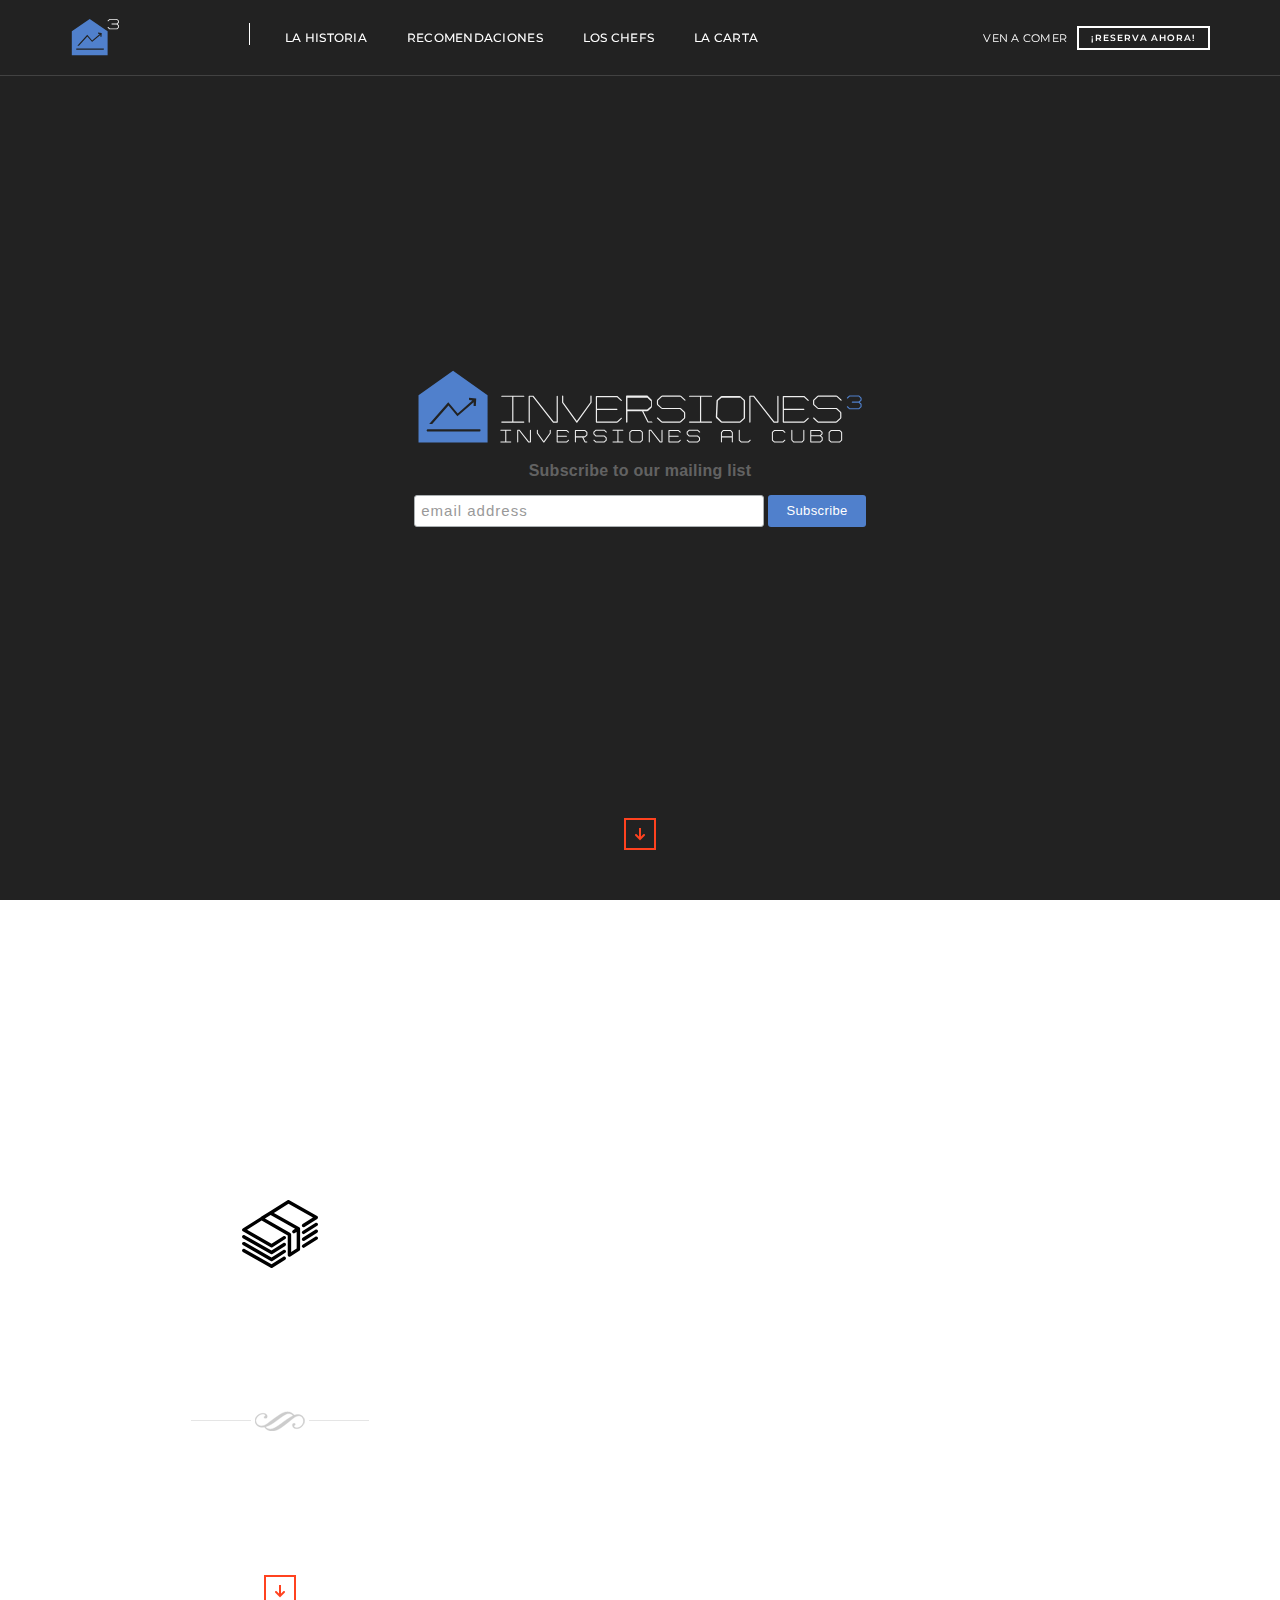
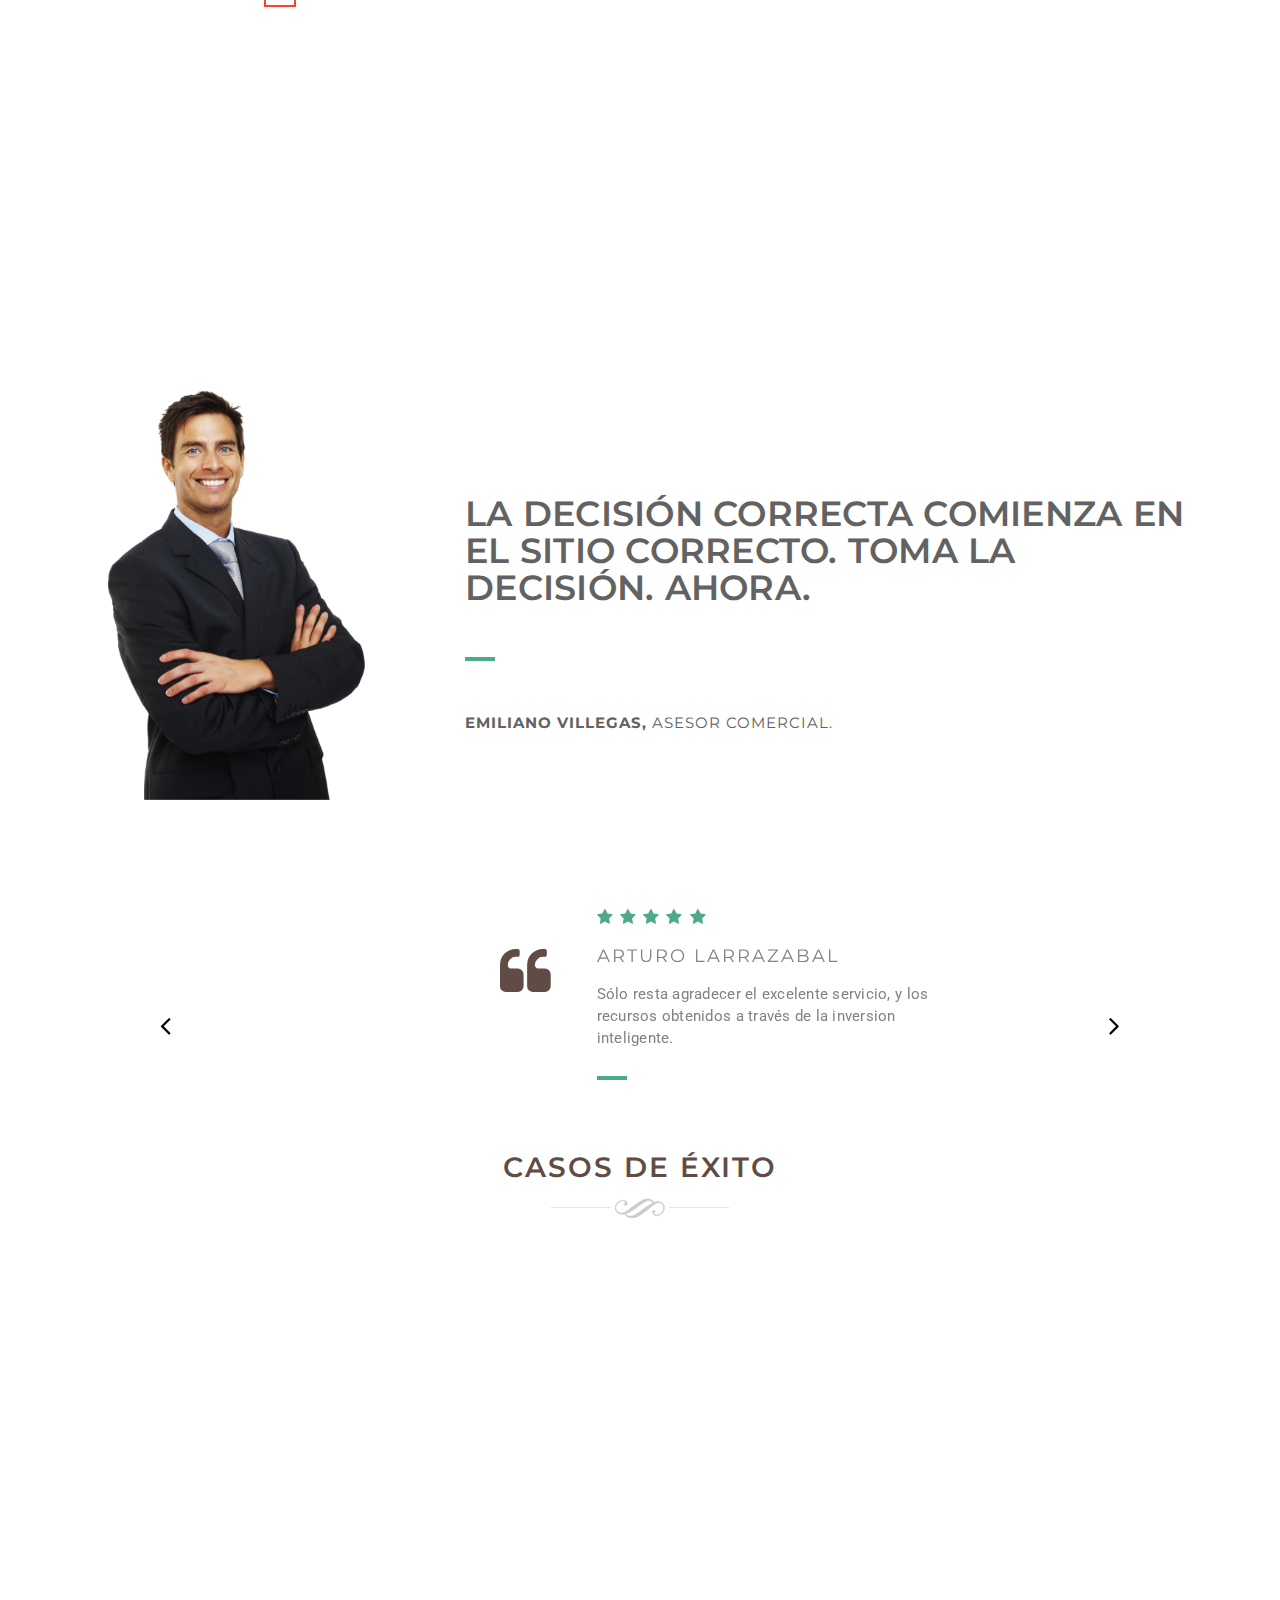
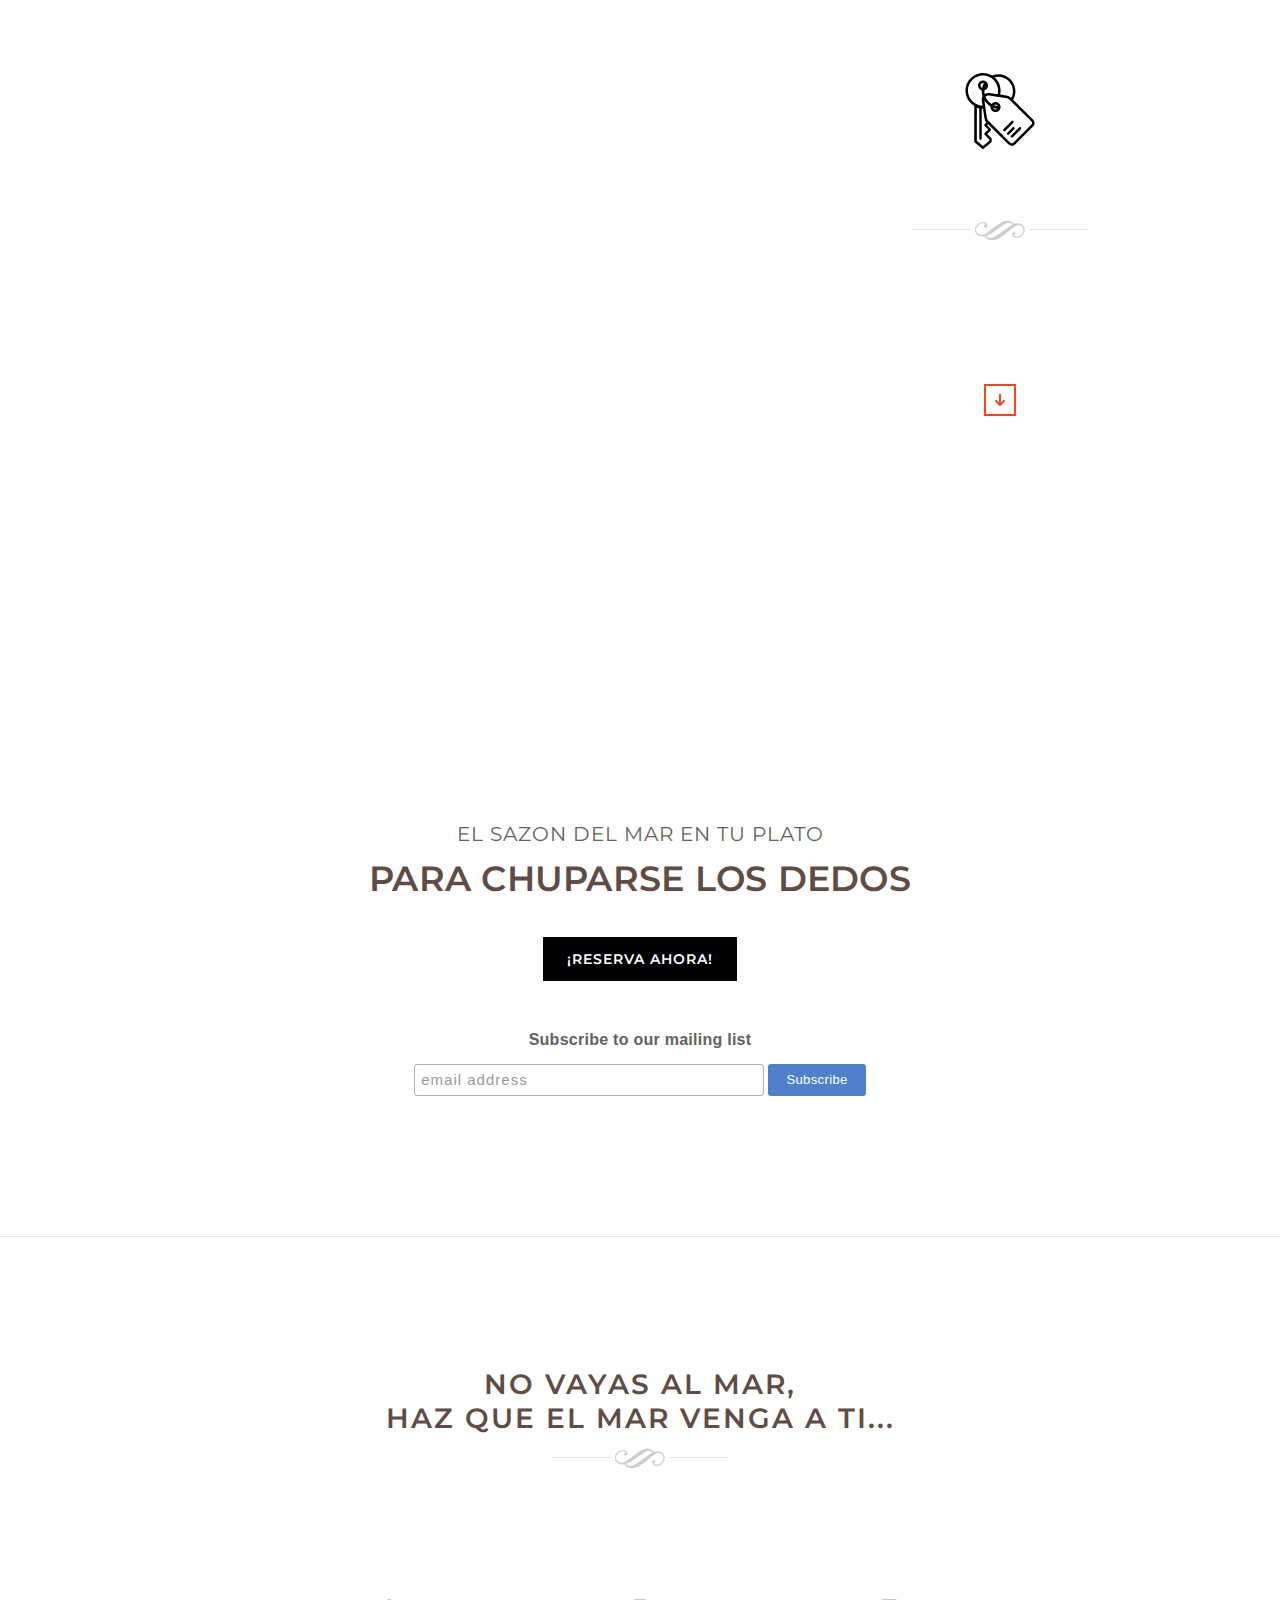
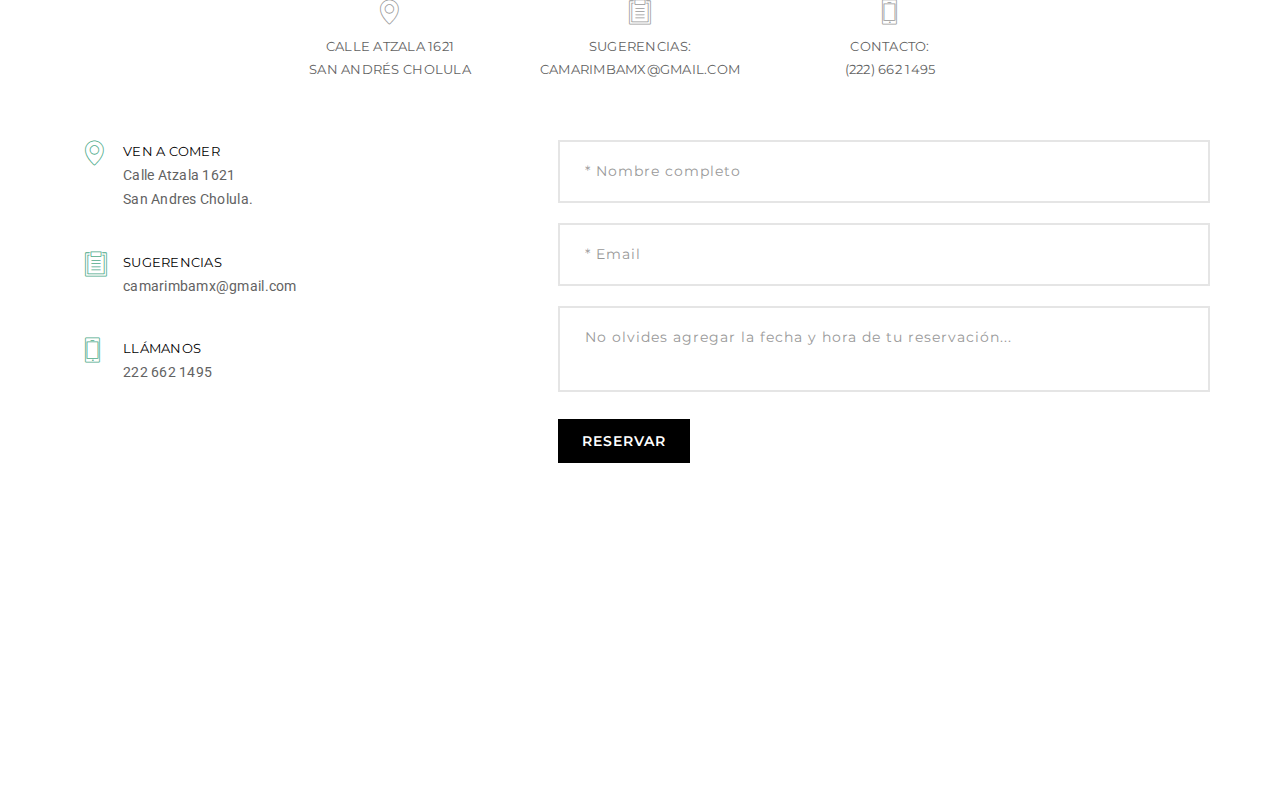
==== commit 1545e4c0: "bgs" ====
--- a/index.html
+++ b/index.html
@@ -181,8 +181,11 @@
                 <div class="row margin-eight no-margin-lr">
                     <div class="col-md-4 col-sm-12"><img src="images/dude.png" alt="" width="400px" /></div>
                     <div class="col-md-8 col-sm-12 margin-nineteen no-margin-lr sm-no-margin-bottom">
-                        <span class="text-large text-uppercase display-block letter-spacing-1 margin-four no-margin-lr alt-font">Sazón al ritmo del mar.</span>
-                        <span class="title-extra-large text-uppercase alt-font font-weight-600 display-block xs-title-medium">"Sazón al ritmo del mar."</span>
+                        
+                        <span class=" upp title-extra-large text-uppercase alt-font font-weight-600 display-block xs-title-medium">
+                           La decisión correcta comienza en el sitio correcto. Toma la decisión. Ahora. 
+
+                        </span>
                         <div class="separator-line-thick bg-deep-yellow no-margin-lr sm-margin-lr-auto sm-margin-seven"></div>
                         <span class="text-large text-uppercase display-block letter-spacing-1 margin-four no-margin-lr alt-font"><strong>Emiliano Villegas,</strong> Asesor Comercial.</span>
                         <p class="text-medium margin-fifteen no-margin-lr sm-width-100 sm-margin-seven xs-margin-seven xs-no-margin-lr">
@@ -221,7 +224,12 @@
                                     <div class="col-md-7 col-sm-12 sm-text-center">
                                         <div><i class="fa fa-star deep-yellow-text icon-extra-small"></i><i class="fa fa-star icon-extra-small deep-yellow-text"></i><i class="fa fa-star icon-extra-small deep-yellow-text"></i><i class="fa fa-star icon-extra-small deep-yellow-text"></i><i class="fa fa-star icon-extra-small deep-yellow-text"></i></div>
                                         <span class="margin-seven no-margin-lr name alt-font">Arturo Larrazabal</span>
-                                        <p class="text-large width-90 sm-width-100">Excelente comida, muy buen lugar y los precios bastante justos, vale mucho la pena si quieren comer como en el puerto no es necesario ir tan lejos aquí en Cholula se puede disfrutar de autentica comida veracruzana.</p>
+                                        <p class="text-large width-90 sm-width-100">
+                                            
+                                            Sólo resta agradecer el excelente servicio, y los recursos obtenidos a través de la inversion inteligente.
+
+
+                                        </p>
                                         <div class="separator-line-thick bg-deep-yellow no-margin-lr sm-margin-lr-auto"></div>
                                     </div>
                                 </div>
@@ -236,7 +244,9 @@
                                     <div class="col-md-7 col-sm-12 sm-text-center">
                                         <div><i class="fa fa-star deep-yellow-text icon-extra-small"></i><i class="fa fa-star icon-extra-small deep-yellow-text"></i><i class="fa fa-star icon-extra-small deep-yellow-text"></i><i class="fa fa-star icon-extra-small deep-yellow-text"></i><i class="fa fa-star icon-extra-small deep-yellow-text"></i></div>
                                         <span class="margin-seven no-margin-lr name alt-font">Juán Godínez</span>
-                                        <p class="text-large width-90 sm-width-100">El ambiente del lugar y el sazón de sus platillos realmente te hacen sentir en la playa, ademas todo muy fresco; ¿Cómo le hacen?... Se trajeron el mar hasta San Andres.</p>
+                                        <p class="text-large width-90 sm-width-100">
+                                            En un mundo tan caótico como el nuestro, es común atravesar periodos de incertidumbre financiera. Es en estos momentos cuando contar con la asesoría de especialistas no tiene precio.
+                                        </p>
                                         <div class="separator-line-thick bg-deep-yellow no-margin-lr sm-margin-lr-auto"></div>
                                     </div>
                                 </div>
@@ -251,7 +261,9 @@
                                     <div class="col-md-7 col-sm-12 sm-text-center">
                                         <div><i class="fa fa-star deep-yellow-text icon-extra-small"></i><i class="fa fa-star icon-extra-small deep-yellow-text"></i><i class="fa fa-star icon-extra-small deep-yellow-text"></i><i class="fa fa-star icon-extra-small deep-yellow-text"></i><i class="fa fa-star icon-extra-small deep-yellow-text"></i></div>
                                         <span class="margin-seven no-margin-lr name alt-font">Mariana Galindo</span>
-                                        <p class="text-large width-90 sm-width-100">Buen ambiente con gran variedad de platillos, todos muy ricos y la barra de ensaladas bastante buena.</p>
+                                        <p class="text-large width-90 sm-width-100">
+                                            La forma más inteligente de invertir y obtener ganancias, de manera plausible, en el mercado inmobiliario, se encuentra tan cerca de ti que no lo podrás creer. 
+                                        </p>
                                         <div class="separator-line-thick bg-deep-yellow no-margin-lr sm-margin-lr-auto"></div>
                                     </div>
                                 </div>
@@ -268,7 +280,7 @@
 
                   <div class="row">
                     <div class="col-md-12 col-sm-12 text-center">
-                        <h2 class="title-large alt-font text-uppercase letter-spacing-2 brown-text display-block font-weight-600 margin-one no-margin-top no-margin-lr">Caso de Éxito</h2>
+                        <h2 class="title-large alt-font text-uppercase letter-spacing-2 brown-text display-block font-weight-600 margin-one no-margin-top no-margin-lr">Casos de Éxito</h2>
                         <div class="margin-four no-margin-top"><img src="images/separator.png" alt=""/></div>
                     </div>
                 </div>
@@ -295,7 +307,7 @@
                                 <span class="title-large alt-font text-uppercase letter-spacing-2 white-text display-block">Oportunidad</span>
                                
                                 <div class="margin-sixteen"><img src="images/separator.png" alt=""/></div>
-                                <p class="text-medium margin-five white-text no-margin-lr">Lorem Ipsum is simply dummy text of the printing and typesetting industry. Lorem Ipsum has been the industry's standard dummy text ever since the 1500s.</p>
+                                <p class="text-medium margin-five white-text no-margin-lr">No pierdas el tiempo intentando adivinar el curso del mercado inmobiliario, nosotros contamos con todo el conocimiento para que tú aproveches tu tiempo y tu vida.</p>
                                 <div class="margin-seventeen"><a class="inner-link" href="#about"><img src="images/go.png" alt=""/></a></div>
                                 <div class=" z-index-minus2"></div>
                             </div>
@@ -482,34 +494,9 @@
         </section>
         <!-- end contact section -->
         <!-- footer -->
-        <footer class="wow fadeIn cover-background" style="background-image:url('images/bgfooter.png');">
+        <footer class="wow fadeIn cover-background" style="background: #1b1c1c;">
             <div class="opacity-light bg-dark-blue"></div>
-            <div class="footer-top position-relative">
-                <div class="container">
-                    <div class="row">
-                        <div class="col-md-12 col-sm-12 text-center xs-margin-nineteen xs-no-margin-lr xs-no-margin-top">
-                            <span class="text-uppercase alt-font text-large margin-four no-margin-lr no-margin-top display-block medium-gray-text">No te pierdas nuestras promociones,<br> <span>síguenos en las redes sociales</span></span>
-                        </div>
-                        <!-- social media link -->
-                        <div class="col-md-12 col-sm-12 center-col text-center">
-                            <a class="btn social-icon button no-letter-spacing no-margin padding-one-half no-padding-tb no-padding-left" href="https://www.facebook.com/" target="_blank"><i class="fa fa-facebook"></i></a>
-
-                            <a class="btn social-icon button no-letter-spacing no-margin padding-one-half no-padding-tb no-padding-left" href="https://twitter.com/" target="_blank"><i class="fa fa-twitter"></i></a>
-
-                            <a class="btn social-icon button no-letter-spacing no-margin padding-one-half no-padding-tb no-padding-left" href="https://plus.google.com/" target="_blank"><i class="fa fa-youtube"></i></a>
-
-                            
-
-                           
-
-                            
-
-
-                        </div>
-                        <!-- end social media link -->
-                    </div>
-                </div>
-            </div>
+            
             <!-- footer logo -->
             <div class="footer-bottom no-padding position-relative"  >
                 <div class="container">
@@ -520,6 +507,24 @@
                         <div class="col-md-12 col-sm-12 text-center">
                             <span class="text-small text-uppercase letter-spacing-1 light-gray-text">&COPY; Inversiones al cubo- Puebla, MX.</span>
                         </div>
+
+                        <div class="col-md-12 col-sm-12 center-col text-center">
+                            <a class="btn social-icon button no-letter-spacing no-margin padding-one-half no-padding-tb no-padding-left" href="https://www.facebook.com/" target="_blank"><i class="fa fa-facebook"></i></a>
+
+                            <a class="btn social-icon button no-letter-spacing no-margin padding-one-half no-padding-tb no-padding-left" href="https://twitter.com/" target="_blank"><i class="fa fa-twitter"></i></a>
+
+                            <a class="btn social-icon button no-letter-spacing no-margin padding-one-half no-padding-tb no-padding-left" href="https://plus.google.com/" target="_blank"><i class="fa fa-youtube"></i></a>
+
+                            
+
+                           
+
+                            
+
+
+                        </div>
+
+
                     </div>
                 </div>
             </div>
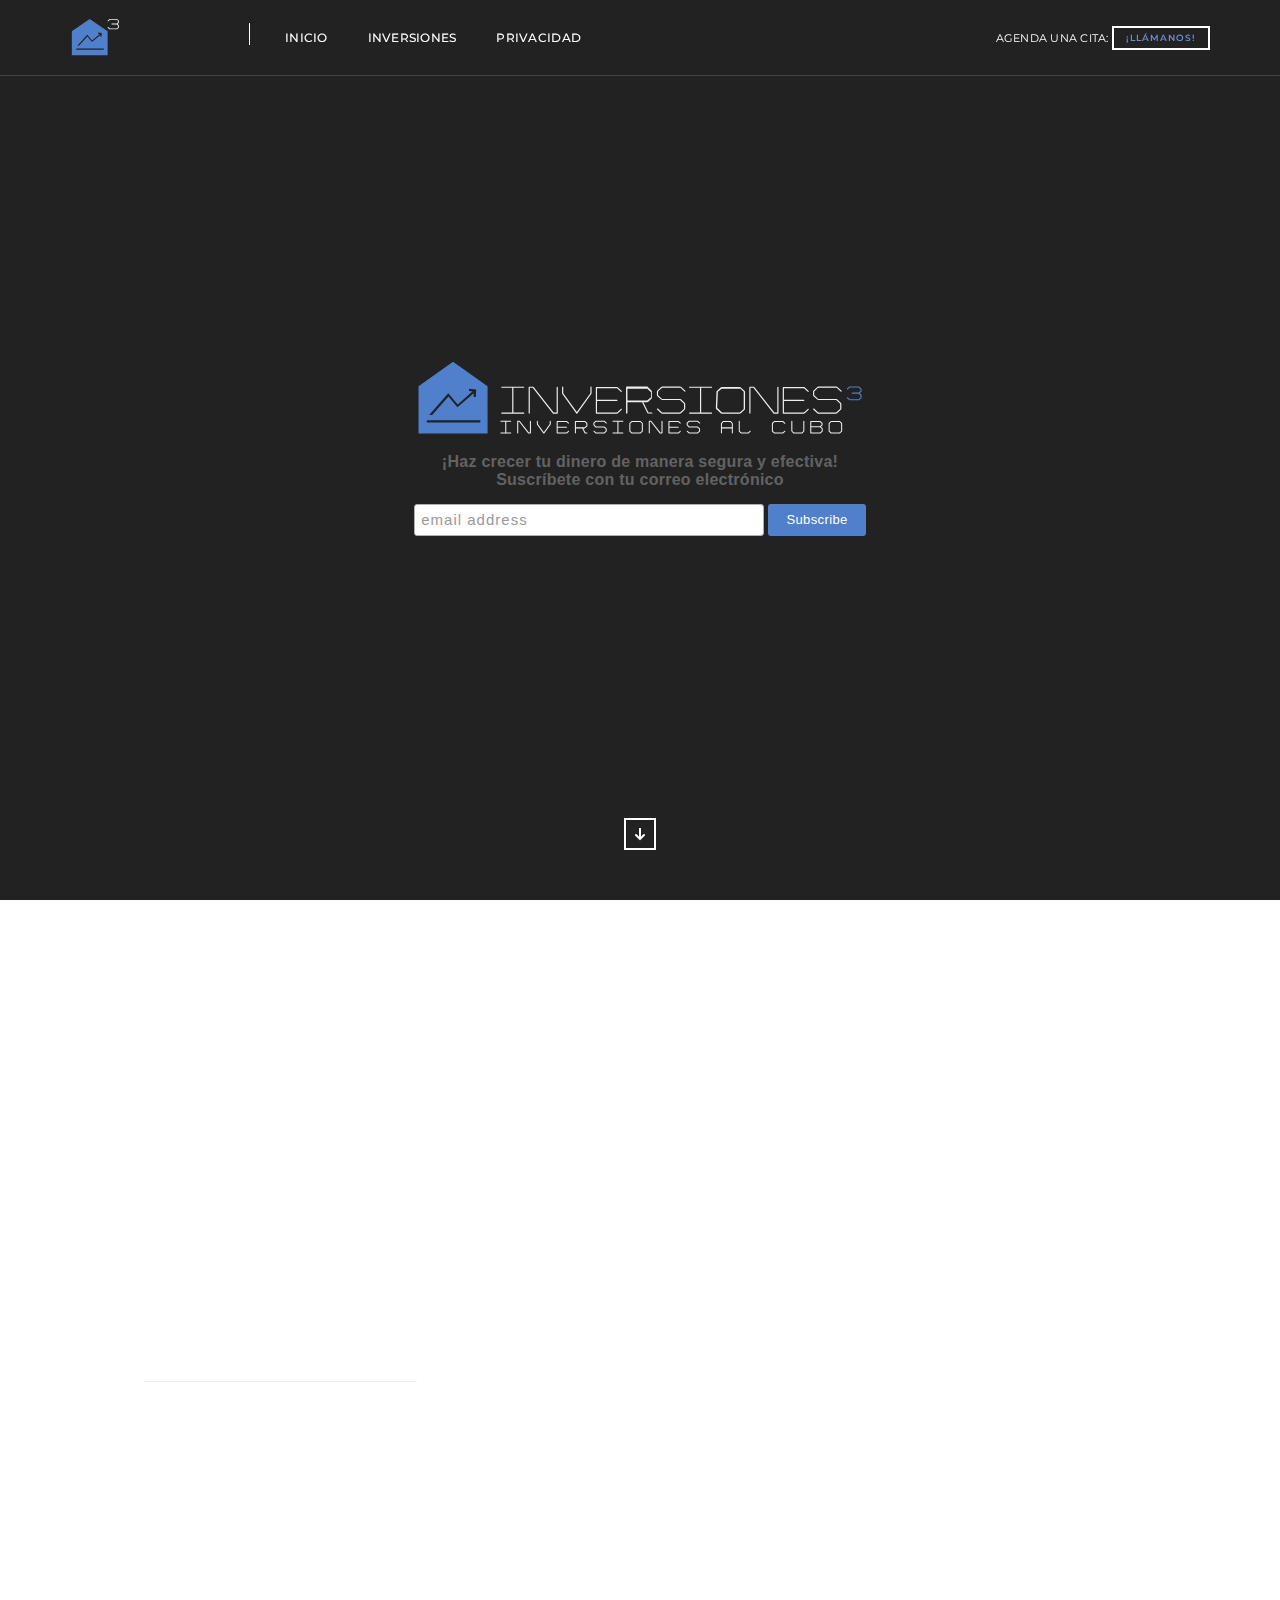
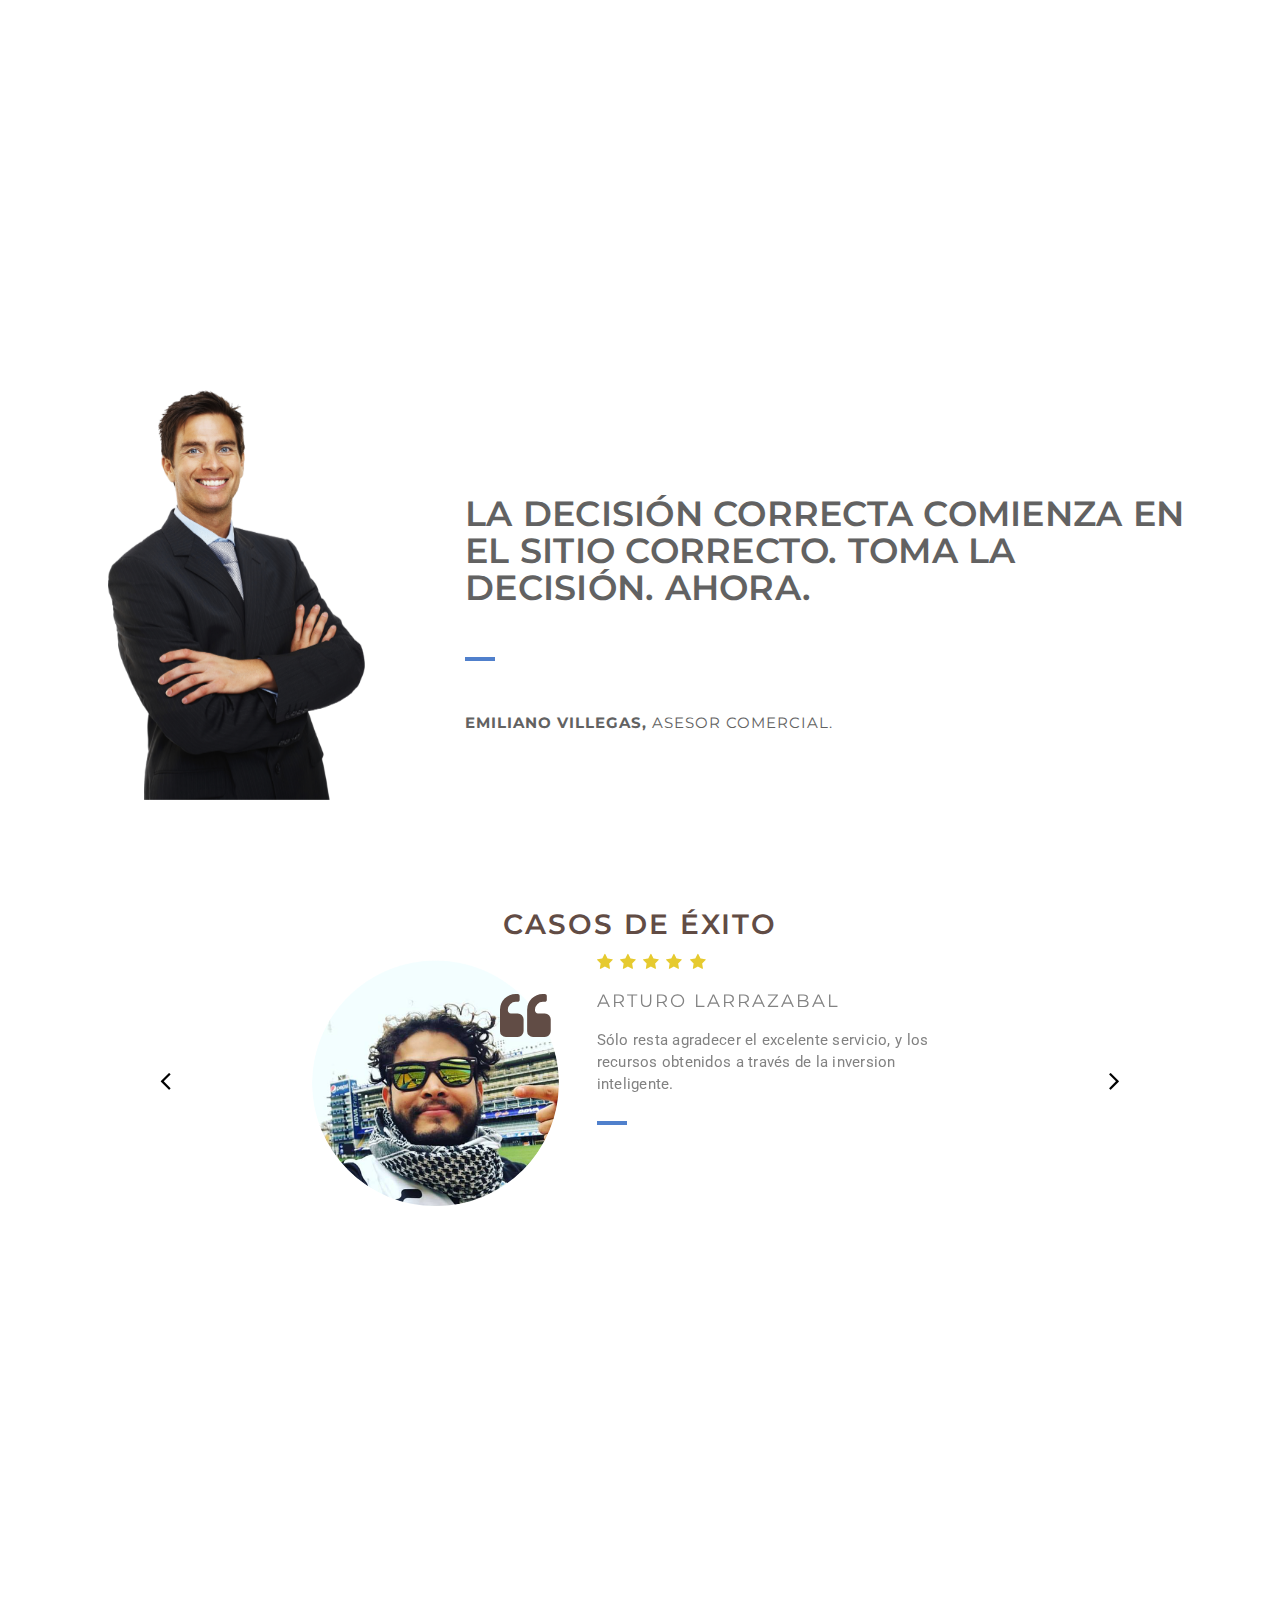
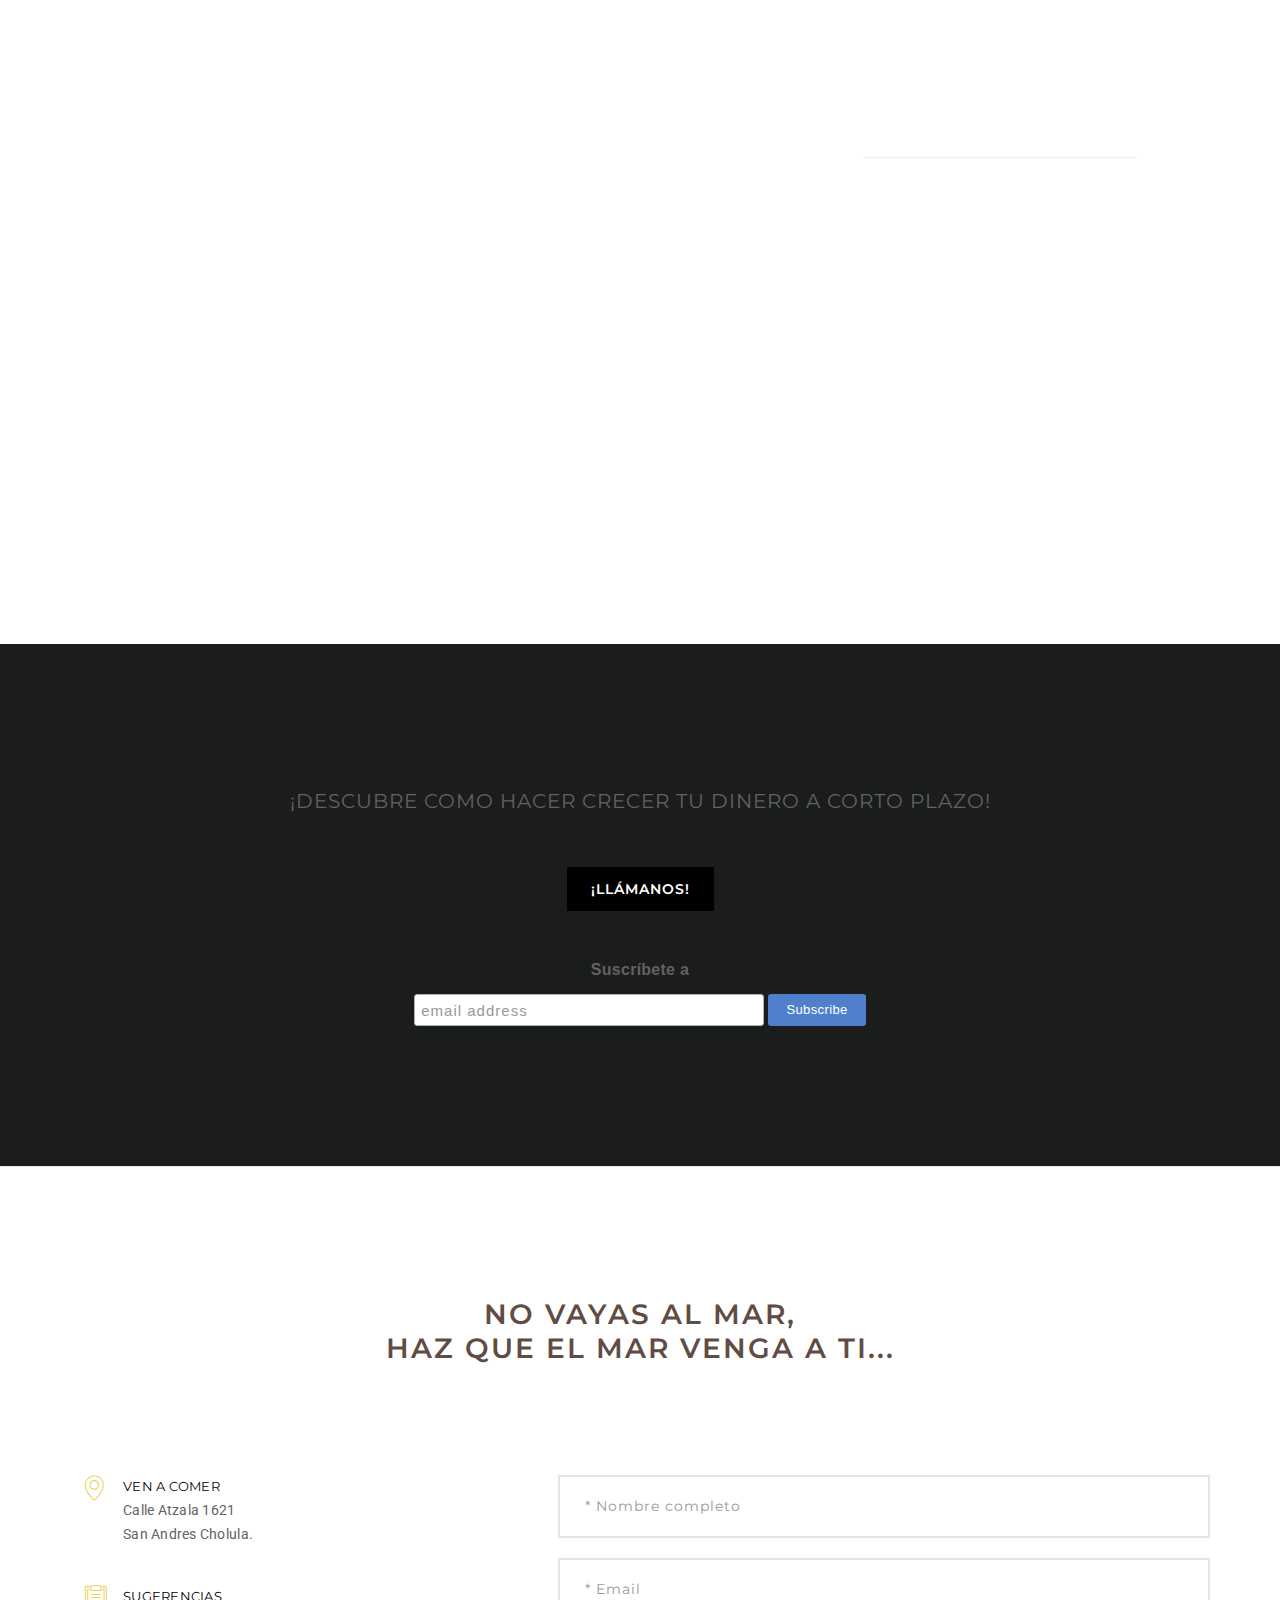
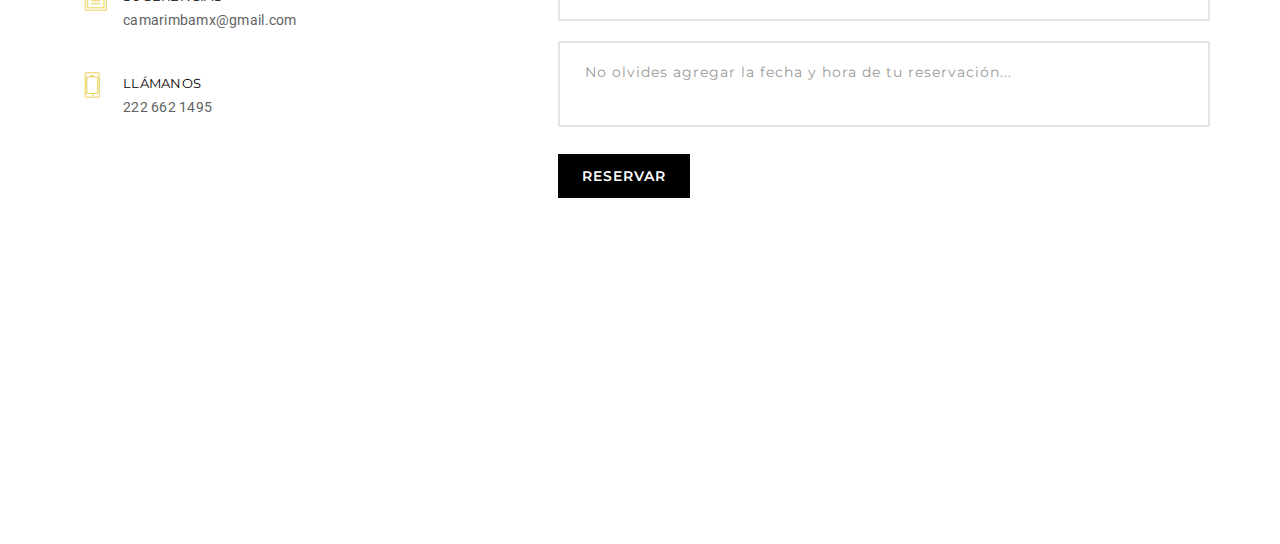
==== commit 211032a8: "brand" ====
--- a/index.html
+++ b/index.html
@@ -58,16 +58,16 @@
                     </div>
                     <div class="col-lg-6 col-md-6 col-sm-9 collapse navbar-collapse" id="bs-example-navbar-collapse-1">
                         <ul class="nav navbar-nav">
-                            <li><a href="#about" class="inner-link">La Historia</a></li>
-                            <li><a href="#menu" class="inner-link">Recomendaciones</a></li>
-                            <li><a href="#chef" class="inner-link">Los Chefs</a></li>
-                            <li><a href="#gallery" class="inner-link">La Carta</a></li>
+                            <li><a href="#about" class="inner-link">Inicio</a></li>
+                            <li><a href="#menu" class="inner-link">Inversiones</a></li>
+                            <li><a href="#chef" class="inner-link">Privacidad</a></li>
+                           
                             
                         </ul>
                     </div>
                     <div class="col-lg-4 col-md-2 pull-right header-right text-right sm-display-none">
-                        <span class="text-uppercase white-text text-small md-display-none">Ven a comer&nbsp;&nbsp;</span>
-                        <a class="btn-small-white btn btn-very-small no-margin inner-link" href="#contact">¡Reserva ahora!</a>
+                        <span class="text-uppercase white-text text-small md-display-none">Agenda una cita:</span>
+                        <a class="btn-small-white btn btn-very-small no-margin inner-link callme" href="#contact">¡Llámanos!</a>
                     </div>
                 </div>
             </div>
@@ -125,7 +125,7 @@
 <div id="mc_embed_signup">
 <form action="//inversionesalcubo.us15.list-manage.com/subscribe/post?u=0e2136ed9cb3904a8ffae245d&amp;id=0036c92bcb" method="post" id="mc-embedded-subscribe-form" name="mc-embedded-subscribe-form" class="validate" target="_blank" novalidate>
     <div id="mc_embed_signup_scroll">
-    <label for="mce-EMAIL">Subscribe to our mailing list</label>
+    <label for="mce-EMAIL">¡Haz crecer tu dinero de manera segura y efectiva! <br> Suscríbete con tu correo electrónico</label>
     <input type="email" value="" name="EMAIL" class="email" id="mce-EMAIL" placeholder="email address" required>
     <!-- real people should not fill this in and expect good things - do not remove this or risk form bot signups-->
     <div style="position: absolute; left: -5000px;" aria-hidden="true"><input type="text" name="b_0e2136ed9cb3904a8ffae245d_0036c92bcb" tabindex="-1" value=""></div>
@@ -144,12 +144,12 @@
                     </div>
                 </div>
             </div>
-            <div class="scroll-down"><a class="section-link" href="#breakfast"><img src="images/go.png" alt=""/></a></div>
+            <div class="scroll-down"><a class="section-link" href="#roi"><img src="images/go.png" alt=""/></a></div>
         </section>
         <!-- end fix background image -->
   
         <!-- lunch section -->
-        <section id="lunch" class="no-padding fix-background md-fix-background-right min-height-image" style="background-image:url('http://placehold.it/1920x1050');">
+        <section id="roi" class="no-padding fix-background md-fix-background-right min-height-image" style="background-image:url('http://placehold.it/1920x1050');">
             <div class="container full-screen position-relative">
                 <div class="slider-typography text-center">
                     <div class="slider-text-middle-main">
@@ -158,8 +158,8 @@
                                 <div class="margin-seven xs-display-none"><img src="images/money.svg" width="30%" alt=""/></div>
                                 <span class="title-large alt-font text-uppercase letter-spacing-2 white-text display-block">Retorno seguro de inversión</span>
                                
-                                <div class="margin-sixteen"><img src="images/separator.png" alt=""/></div>
-                                <p class="text-medium margin-five white-text no-margin-lr">Lorem Ipsum is simply dummy text of the printing and typesetting industry. Lorem Ipsum has been the industry's standard dummy text ever since the 1500s.</p>
+                                <hr>
+                                <p class="text-medium margin-five white-text no-margin-lr">No pierdas el tiempo intentando adivinar el curso del mercado inmobiliario, nosotros contamos con todo el conocimiento para que tú aproveches tu tiempo y tu vida.</p>
                                 <div class="margin-seventeen"><a class="section-link" href="#dinner"><img src="images/go.png" alt=""/></a></div>
                                 <div class="  z-index-minus2"></div>
                             </div>
@@ -211,6 +211,16 @@
 
         <section>
             <div class="container">
+
+                <div class="row">
+                    <div class="col-md-12 col-sm-12 text-center">
+                        <h2 class="title-large alt-font text-uppercase letter-spacing-2 brown-text display-block font-weight-600 margin-one no-margin-top no-margin-lr">Casos de Éxito</h2>
+                        
+                    </div>
+                </div>
+
+
+
                 <div class="row">
                     <div class="col-md-10 col-sm-10 no-padding center-col">
                         <!-- testimonials slider -->
@@ -219,7 +229,7 @@
                             <div class="item">
                                 <div class="col-lg-9 col-md-11 col-sm-9 col-xs-10 center-col margin-lr-auto testimonial-style2">
                                     <div class="col-md-5 col-sm-12 testimonial-style2-img sm-text-center sm-margin-five sm-no-margin-lr sm-no-margin-top">
-                                        <img src="http://placehold.it/200x200" alt=""/>
+                                        <img src="images/a1.png" alt=""/>
                                     </div>
                                     <div class="col-md-7 col-sm-12 sm-text-center">
                                         <div><i class="fa fa-star deep-yellow-text icon-extra-small"></i><i class="fa fa-star icon-extra-small deep-yellow-text"></i><i class="fa fa-star icon-extra-small deep-yellow-text"></i><i class="fa fa-star icon-extra-small deep-yellow-text"></i><i class="fa fa-star icon-extra-small deep-yellow-text"></i></div>
@@ -239,7 +249,7 @@
                             <div class="item">
                                 <div class="col-lg-9 col-md-11 col-sm-9 col-xs-10 center-col margin-lr-auto testimonial-style2">
                                     <div class="col-md-5 col-sm-12 testimonial-style2-img sm-text-center sm-margin-five sm-no-margin-lr sm-no-margin-top">
-                                        <img src="http://placehold.it/200x200" alt=""/>
+                                        <img src="images/a2.png" alt=""/>
                                     </div>
                                     <div class="col-md-7 col-sm-12 sm-text-center">
                                         <div><i class="fa fa-star deep-yellow-text icon-extra-small"></i><i class="fa fa-star icon-extra-small deep-yellow-text"></i><i class="fa fa-star icon-extra-small deep-yellow-text"></i><i class="fa fa-star icon-extra-small deep-yellow-text"></i><i class="fa fa-star icon-extra-small deep-yellow-text"></i></div>
@@ -256,7 +266,7 @@
                             <div class="item">
                                 <div class="col-lg-9 col-md-11 col-sm-9 col-xs-10 center-col margin-lr-auto testimonial-style2">
                                     <div class="col-md-5 col-sm-12 testimonial-style2-img sm-text-center sm-margin-five sm-no-margin-lr sm-no-margin-top">
-                                        <img src="http://placehold.it/200x200" alt=""/>
+                                        <img src="images/a3.png" alt=""/>
                                     </div>
                                     <div class="col-md-7 col-sm-12 sm-text-center">
                                         <div><i class="fa fa-star deep-yellow-text icon-extra-small"></i><i class="fa fa-star icon-extra-small deep-yellow-text"></i><i class="fa fa-star icon-extra-small deep-yellow-text"></i><i class="fa fa-star icon-extra-small deep-yellow-text"></i><i class="fa fa-star icon-extra-small deep-yellow-text"></i></div>
@@ -277,17 +287,6 @@
 
 
 
-
-                  <div class="row">
-                    <div class="col-md-12 col-sm-12 text-center">
-                        <h2 class="title-large alt-font text-uppercase letter-spacing-2 brown-text display-block font-weight-600 margin-one no-margin-top no-margin-lr">Casos de Éxito</h2>
-                        <div class="margin-four no-margin-top"><img src="images/separator.png" alt=""/></div>
-                    </div>
-                </div>
-
-
-
-
             </div>
         </section>
         <!-- end testimonials section -->
@@ -306,7 +305,7 @@
                                 <div class="margin-seven xs-display-none"><img src="images/key.svg" width="30%" alt=""/></div>
                                 <span class="title-large alt-font text-uppercase letter-spacing-2 white-text display-block">Oportunidad</span>
                                
-                                <div class="margin-sixteen"><img src="images/separator.png" alt=""/></div>
+                                <hr>
                                 <p class="text-medium margin-five white-text no-margin-lr">No pierdas el tiempo intentando adivinar el curso del mercado inmobiliario, nosotros contamos con todo el conocimiento para que tú aproveches tu tiempo y tu vida.</p>
                                 <div class="margin-seventeen"><a class="inner-link" href="#about"><img src="images/go.png" alt=""/></a></div>
                                 <div class=" z-index-minus2"></div>
@@ -321,13 +320,13 @@
         
         
         <!-- booking section -->
-        <section id="book-table" class="cover-background" style="background-image:url('images/bg.gif');">
+        <section id="book-table" class="cover-background" style="background-color: #1B1C1C;">
             <div class="container">
                 <div class="row">
                     <div class="col-md-12 col-sm-12 text-center">
-                        <span class="title-small text-uppercase display-block letter-spacing-1 margin-one no-margin-lr alt-font xs-text-large ">El sazon del mar en tu plato</span>
-                        <h2 class="title-extra-large text-uppercase alt-font font-weight-600 brown-text display-block xs-title-large">Para chuparse los dedos</h2>
-                        <a href="#contact" class="highlight-button-dark btn btn-medium button margin-six no-margin-lr inner-link">¡Reserva ahora!</a>
+                        <span class="title-small text-uppercase display-block letter-spacing-1 margin-one no-margin-lr alt-font xs-text-large ">¡Descubre como hacer crecer tu dinero a corto plazo!</span>
+                      
+                        <a href="#contact" class="highlight-button-dark btn btn-medium button margin-six no-margin-lr inner-link">¡Llámanos!</a>
 
 
 
@@ -372,7 +371,7 @@
 <div id="mc_embed_signup">
 <form action="//inversionesalcubo.us15.list-manage.com/subscribe/post?u=0e2136ed9cb3904a8ffae245d&amp;id=0036c92bcb" method="post" id="mc-embedded-subscribe-form" name="mc-embedded-subscribe-form" class="validate" target="_blank" novalidate>
     <div id="mc_embed_signup_scroll">
-    <label for="mce-EMAIL">Subscribe to our mailing list</label>
+    <label for="mce-EMAIL">Suscríbete a </label>
     <input type="email" value="" name="EMAIL" class="email" id="mce-EMAIL" placeholder="email address" required>
     <!-- real people should not fill this in and expect good things - do not remove this or risk form bot signups-->
     <div style="position: absolute; left: -5000px;" aria-hidden="true"><input type="text" name="b_0e2136ed9cb3904a8ffae245d_0036c92bcb" tabindex="-1" value=""></div>
@@ -410,29 +409,10 @@
                 <div class="row margin-six no-margin-top no-margin-lr">
                     <div class="col-md-12 col-sm-12 text-center">
                         <h2 class="title-large alt-font text-uppercase letter-spacing-2 brown-text display-block font-weight-600 margin-one no-margin-top">no vayas al mar, <br>haz que el mar venga a ti...</h2>
-                        <div class="margin-four no-margin-top"><img src="images/separator.png" alt=""/></div>
-                    </div>
-                </div>
-
-
-                <div class="margin-seventeen no-margin-bottom no-margin-lr clearfix">
-                        <div class="row">
-                            <div class="col-md-8 col-sm-12 center-col">
-                                <div class="col-md-4 col-sm-4 col-xs-12 text-center xs-margin-nineteen xs-no-margin-lr xs-no-margin-top">
-                                    <i class="icon-map-pin icon-small display-block margin-seven no-margin-top no-margin-lr"></i>
-                                    <span class="alt-font text-uppercase">Calle Atzala 1621<br>San Andrés Cholula</span>
-                                </div>
-                                <div class="col-md-4 col-sm-4 col-xs-12 text-center xs-margin-nineteen xs-no-margin-lr xs-no-margin-top">
-                                    <i class="icon-clipboard icon-small display-block margin-seven no-margin-top no-margin-lr"></i>
-                                    <span class="alt-font text-uppercase">Sugerencias:<br>camarimbamx@gmail.com</span>
-                                </div>
-                                <div class="col-md-4 col-sm-4 col-xs-12 text-center xs-margin-nineteen xs-no-margin-lr xs-no-margin-top">
-                                    <i class="icon-phone icon-small display-block margin-seven no-margin-top no-margin-lr"></i>
-                                    <span class="alt-font text-uppercase">Contacto: <br>(222) 662 1495</span>
-                                </div>
-                            </div>
-                        </div>
-                    </div>
+         
+                    </div>
+                </div>
+
 
 
 
@@ -514,6 +494,8 @@
                             <a class="btn social-icon button no-letter-spacing no-margin padding-one-half no-padding-tb no-padding-left" href="https://twitter.com/" target="_blank"><i class="fa fa-twitter"></i></a>
 
                             <a class="btn social-icon button no-letter-spacing no-margin padding-one-half no-padding-tb no-padding-left" href="https://plus.google.com/" target="_blank"><i class="fa fa-youtube"></i></a>
+
+                            <a class="btn social-icon button no-letter-spacing no-margin padding-one-half no-padding-tb no-padding-left" href="https://plus.google.com/" target="_blank"><i class="fa fa-instagram"></i></a>
 
                             
 
--- a/css/style.css
+++ b/css/style.css
@@ -122,7 +122,7 @@
     background-image: url(../images/p1.jpg) !important;
 }
 
-#lunch{
+#roi{
     background-image: url(../images/featin-bg.png) !important;
 }
 
@@ -130,7 +130,9 @@
     background-image: url(../images/bf_right.png) !important;
 }
 
-
+.callme{
+    color: #6A8DD3 !important;
+}
 
 
 #about{
@@ -189,7 +191,7 @@
 .gray-text {  color:#626262 !important}
 .dark-gray-text { color:#373737 !important}
 .brown-text {color: #614c45 !important}
-.deep-yellow-text {color: #4eab8a !important}
+.deep-yellow-text {color: #e6ca2f !important}
 .dark-blue-text {color: #1e2126 !important}
 .fast-pink-text { color:#ff1a56 !important}
 .fast-pink-text-dark { color:#ef106e !important}
@@ -331,7 +333,7 @@
 .bg-white{ background: #fff !important;}
 .bg-white-transparent{ background: rgba(255,255,255,.3) !important}
 .bg-yellow{ background: #e6af2a !important; }
-.bg-deep-yellow{ background: #4eab8a !important; }
+.bg-deep-yellow{ background: #5080CC !important; }
 .bg-golden-yellow{ background: #ffd800 !important; }
 .bg-fast-yellow{ background: #fdd947 !important; }
 .bg-dark-gray{ background: #252525 !important; }
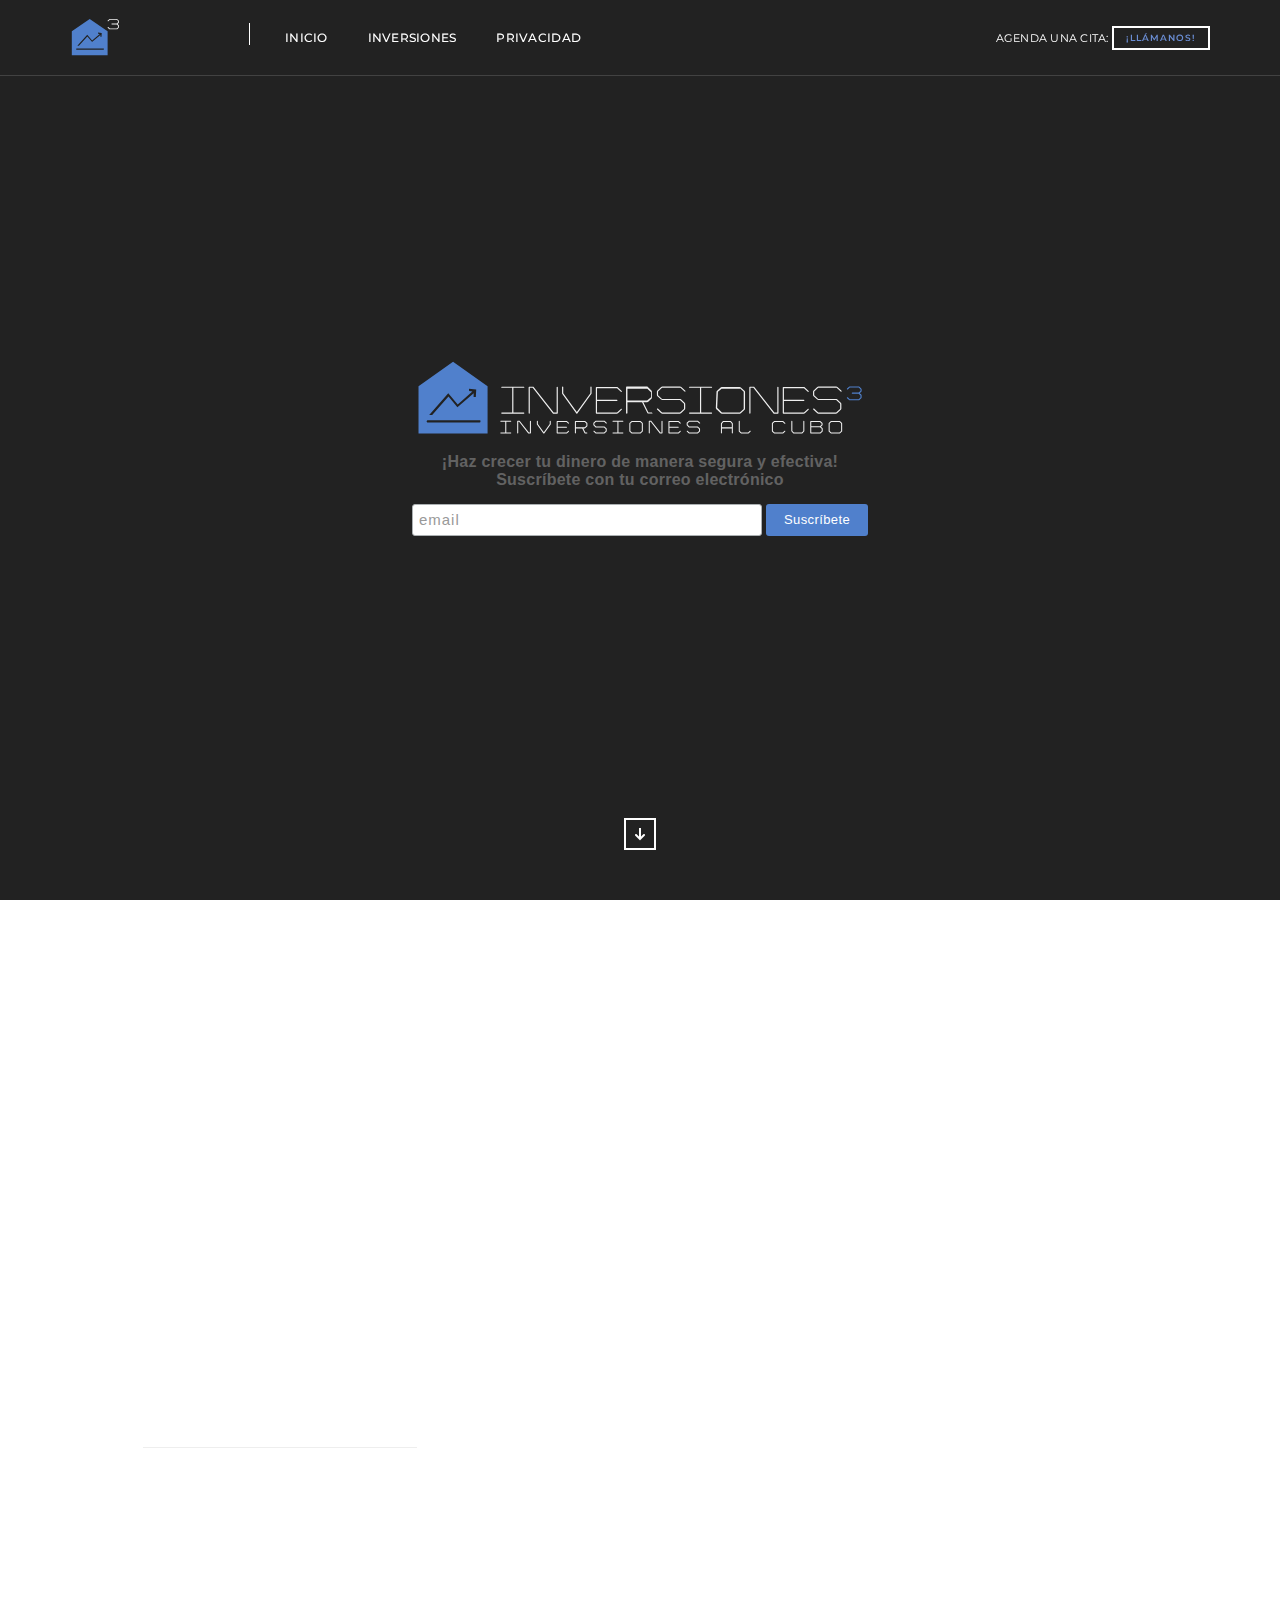
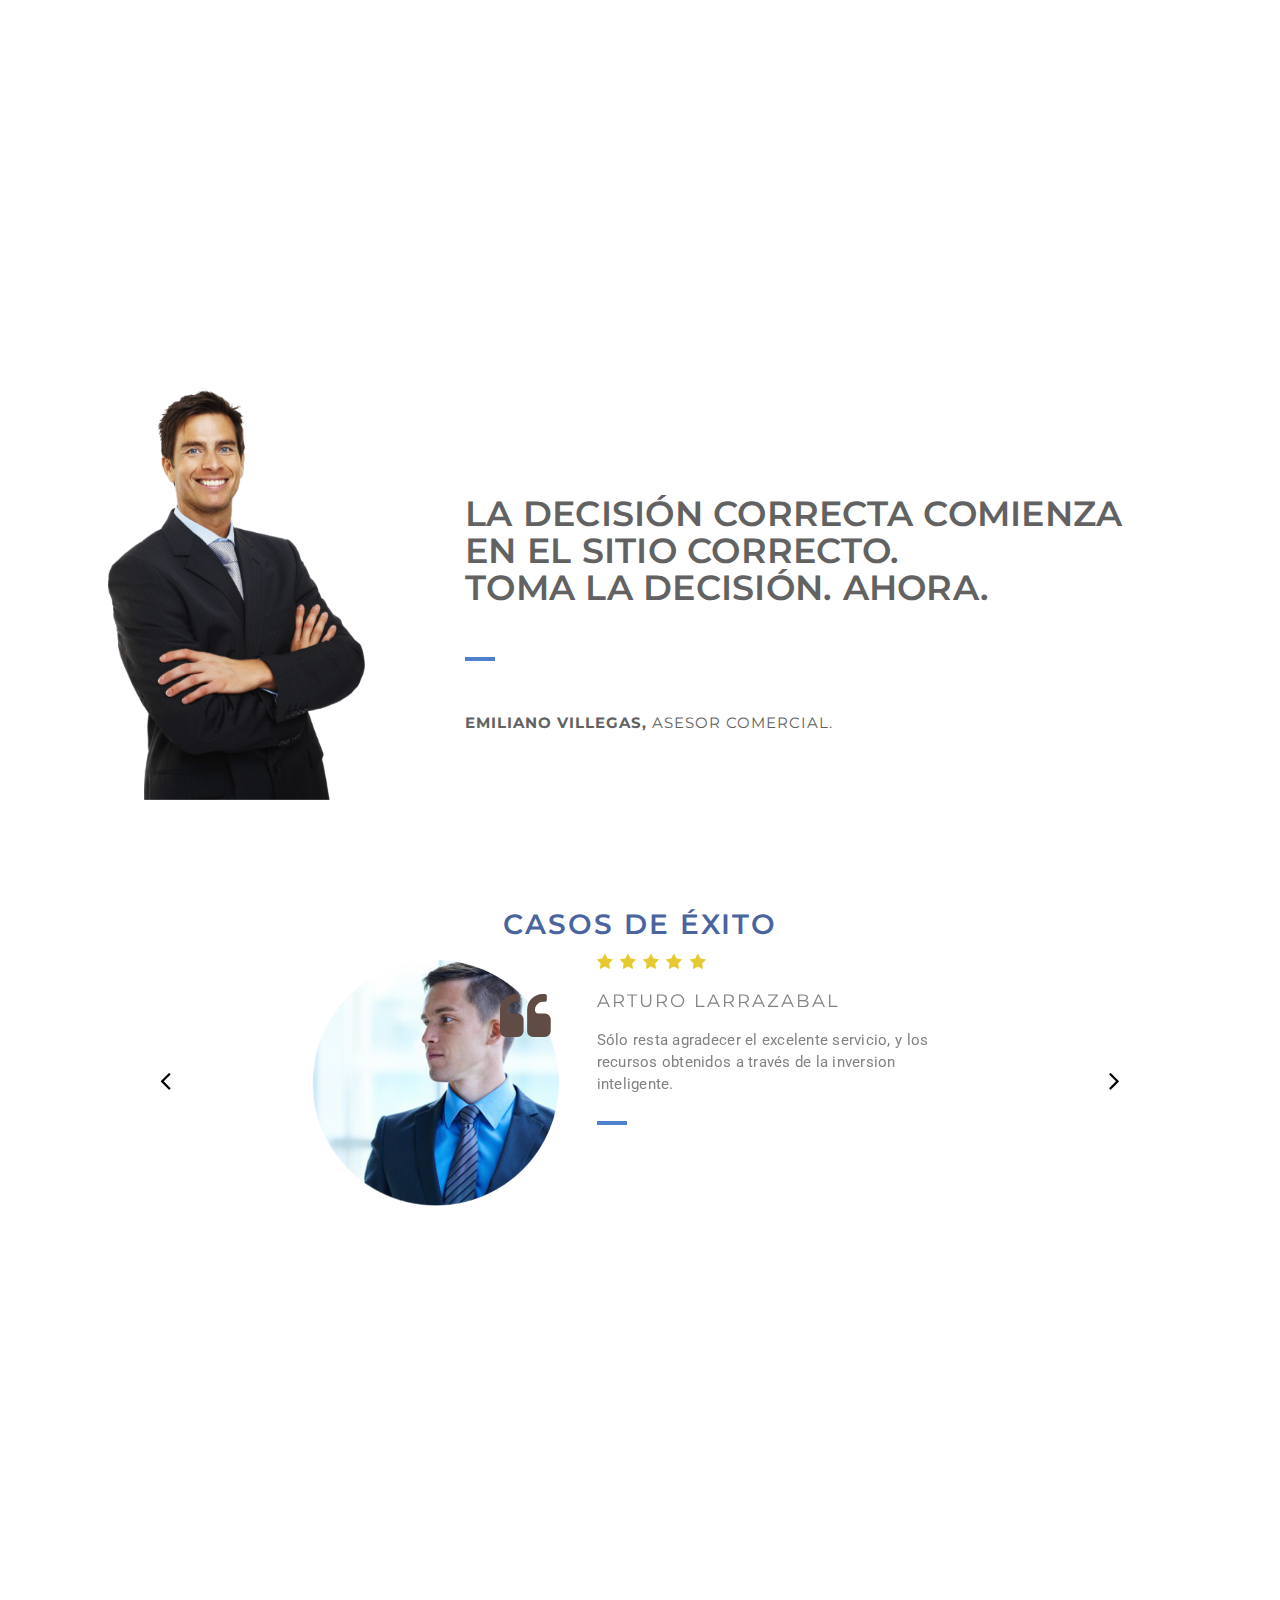
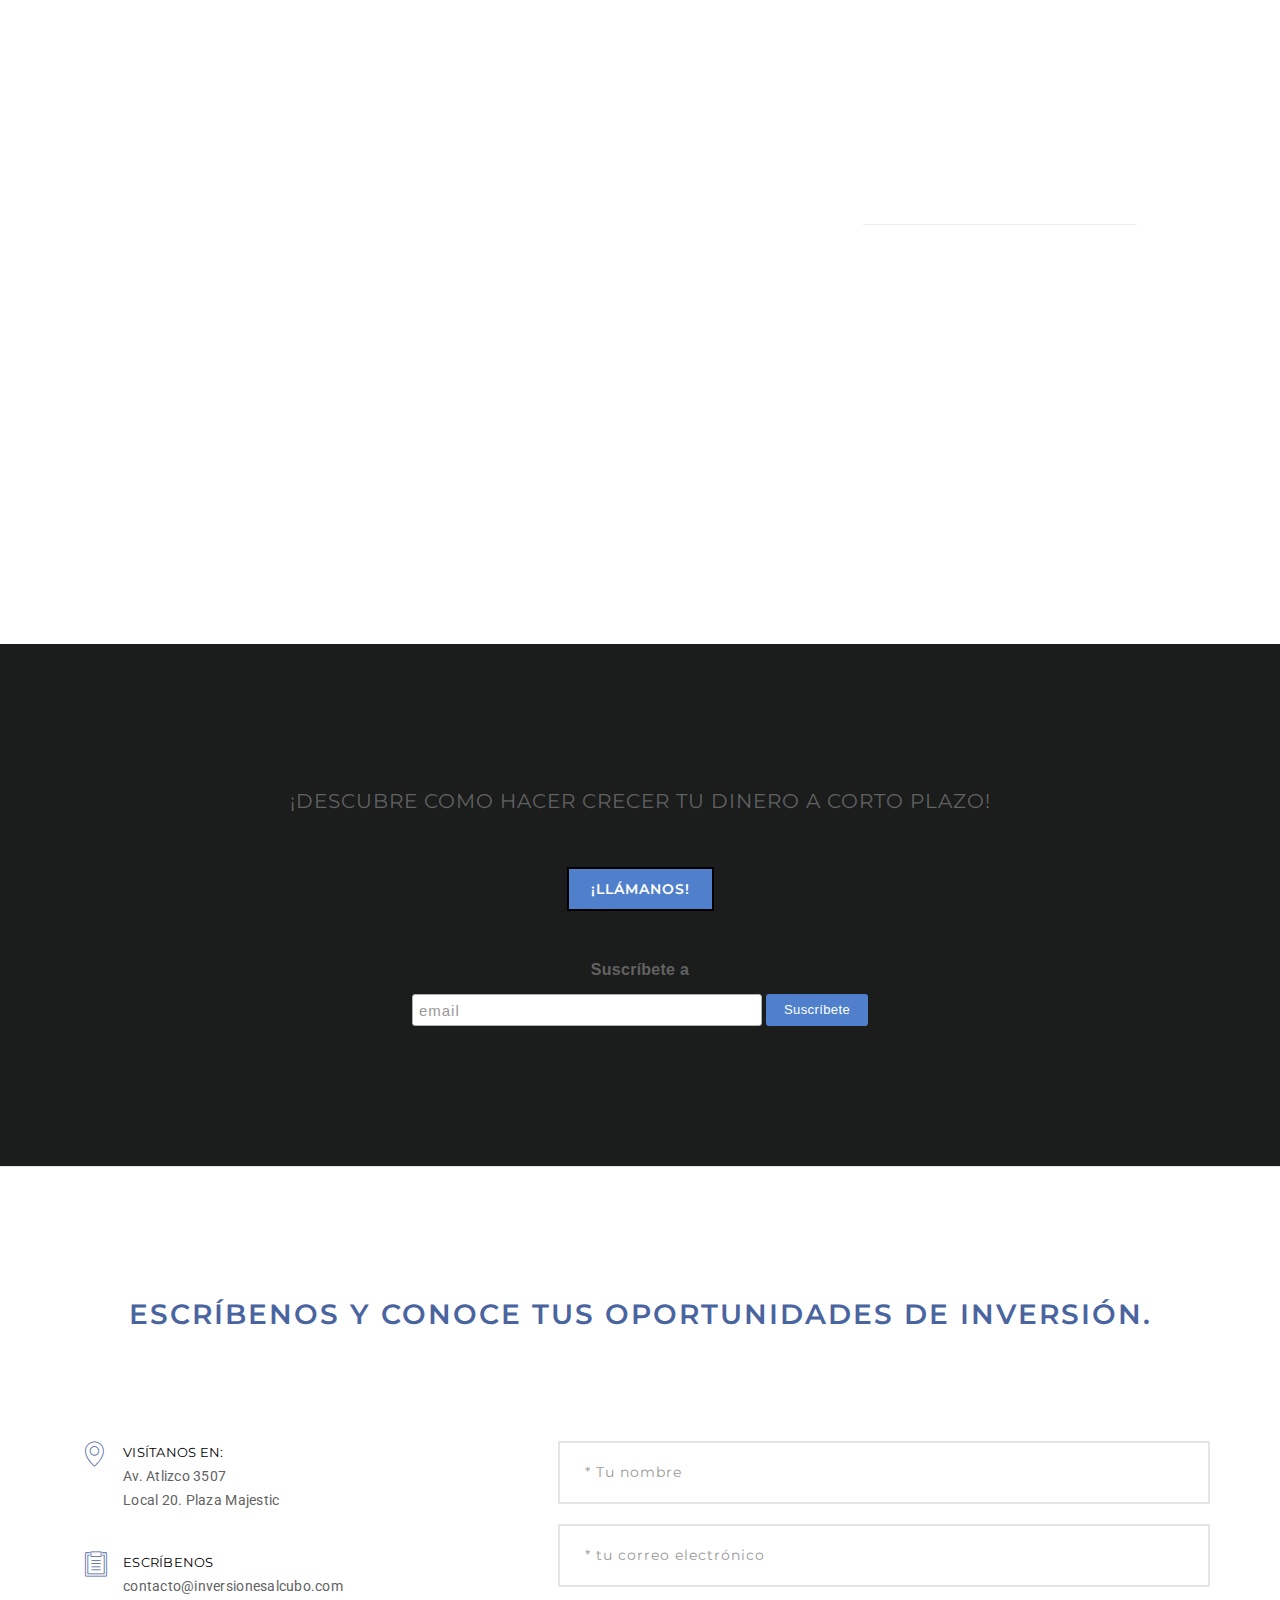
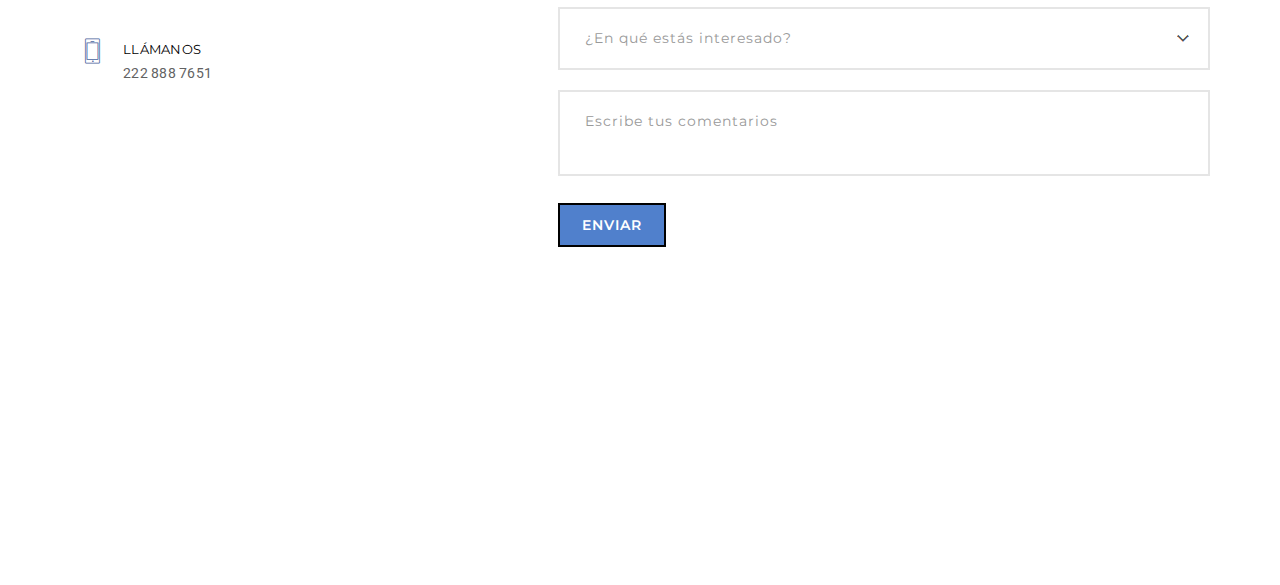
==== commit dabb6415: "diseño v1" ====
--- a/index.html
+++ b/index.html
@@ -126,10 +126,10 @@
 <form action="//inversionesalcubo.us15.list-manage.com/subscribe/post?u=0e2136ed9cb3904a8ffae245d&amp;id=0036c92bcb" method="post" id="mc-embedded-subscribe-form" name="mc-embedded-subscribe-form" class="validate" target="_blank" novalidate>
     <div id="mc_embed_signup_scroll">
     <label for="mce-EMAIL">¡Haz crecer tu dinero de manera segura y efectiva! <br> Suscríbete con tu correo electrónico</label>
-    <input type="email" value="" name="EMAIL" class="email" id="mce-EMAIL" placeholder="email address" required>
+    <input type="email" value="" name="EMAIL" class="email" id="mce-EMAIL" placeholder="email" required>
     <!-- real people should not fill this in and expect good things - do not remove this or risk form bot signups-->
     <div style="position: absolute; left: -5000px;" aria-hidden="true"><input type="text" name="b_0e2136ed9cb3904a8ffae245d_0036c92bcb" tabindex="-1" value=""></div>
-    <div class="clear"><input type="submit" value="Subscribe" name="subscribe" id="mc-embedded-subscribe" class="button"></div>
+    <div class="clear"><input type="submit" value="Suscríbete" name="subscribe" id="mc-embedded-subscribe" class="button"></div>
     </div>
 </form>
 </div>
@@ -155,7 +155,8 @@
                     <div class="slider-text-middle-main">
                         <div class="slider-text-middle">
                             <div class="restaurant-dishes  pull-left position-relative padding-fourteen sm-margin-lr-auto sm-float-none xs-padding-twenty-three">
-                                <div class="margin-seven xs-display-none"><img src="images/money.svg" width="30%" alt=""/></div>
+                                <div class="margin-seven xs-display-none"><img src="images/money.svg" width="55%" alt=""/></div>
+                                <br>
                                 <span class="title-large alt-font text-uppercase letter-spacing-2 white-text display-block">Retorno seguro de inversión</span>
                                
                                 <hr>
@@ -183,7 +184,7 @@
                     <div class="col-md-8 col-sm-12 margin-nineteen no-margin-lr sm-no-margin-bottom">
                         
                         <span class=" upp title-extra-large text-uppercase alt-font font-weight-600 display-block xs-title-medium">
-                           La decisión correcta comienza en el sitio correcto. Toma la decisión. Ahora. 
+                           La decisión correcta comienza <br>en el sitio correcto. <br>Toma la decisión. Ahora. 
 
                         </span>
                         <div class="separator-line-thick bg-deep-yellow no-margin-lr sm-margin-lr-auto sm-margin-seven"></div>
@@ -302,7 +303,8 @@
                     <div class="slider-text-middle-main">
                         <div class="slider-text-middle">
                             <div class="restaurant-dishes  pull-right position-relative padding-fourteen sm-margin-lr-auto sm-float-none xs-padding-twenty-three">
-                                <div class="margin-seven xs-display-none"><img src="images/key.svg" width="30%" alt=""/></div>
+                                <div class="margin-seven xs-display-none"><img src="images/key.svg" width="55%" alt=""/></div>
+                                <br>
                                 <span class="title-large alt-font text-uppercase letter-spacing-2 white-text display-block">Oportunidad</span>
                                
                                 <hr>
@@ -372,10 +374,10 @@
 <form action="//inversionesalcubo.us15.list-manage.com/subscribe/post?u=0e2136ed9cb3904a8ffae245d&amp;id=0036c92bcb" method="post" id="mc-embedded-subscribe-form" name="mc-embedded-subscribe-form" class="validate" target="_blank" novalidate>
     <div id="mc_embed_signup_scroll">
     <label for="mce-EMAIL">Suscríbete a </label>
-    <input type="email" value="" name="EMAIL" class="email" id="mce-EMAIL" placeholder="email address" required>
+    <input type="email" value="" name="EMAIL" class="email" id="mce-EMAIL" placeholder="email" required>
     <!-- real people should not fill this in and expect good things - do not remove this or risk form bot signups-->
     <div style="position: absolute; left: -5000px;" aria-hidden="true"><input type="text" name="b_0e2136ed9cb3904a8ffae245d_0036c92bcb" tabindex="-1" value=""></div>
-    <div class="clear"><input type="submit" value="Subscribe" name="subscribe" id="mc-embedded-subscribe" class="button"></div>
+    <div class="clear"><input type="submit" value="Suscríbete" name="subscribe" id="mc-embedded-subscribe" class="button"></div>
     </div>
 </form>
 </div>
@@ -391,15 +393,6 @@
         </section>
         <!-- end booking section -->
         
-
-
-
-
-        <!-- counter section -->
-        
-           
-        
-
 
         <!-- end counter section -->
         <!-- contact section -->
@@ -408,7 +401,7 @@
                 <!-- section title -->
                 <div class="row margin-six no-margin-top no-margin-lr">
                     <div class="col-md-12 col-sm-12 text-center">
-                        <h2 class="title-large alt-font text-uppercase letter-spacing-2 brown-text display-block font-weight-600 margin-one no-margin-top">no vayas al mar, <br>haz que el mar venga a ti...</h2>
+                        <h2 class="title-large alt-font text-uppercase letter-spacing-2 brown-text display-block font-weight-600 margin-one no-margin-top">Escríbenos y conoce tus oportunidades de inversión.</h2>
          
                     </div>
                 </div>
@@ -423,25 +416,25 @@
 
                    
                         <div class="col-md-1 col-sm-1">
-                            <i class="icon-map-pin icon-small deep-yellow-text margin-one-half no-margin-lr"></i>
+                            <i class="icon-map-pin icon-small deep-yellow-text33 margin-one-half no-margin-lr"></i>
                         </div>
                         <div class="col-md-11 col-sm-3 xs-margin-nine xs-no-margin-lr xs-no-margin-top">
-                            <span class="text-uppercase alt-font black-text">Ven a comer</span>
-                            <p class="text-medium">Calle Atzala 1621<br>San Andres Cholula.</p>
+                            <span class="text-uppercase alt-font black-text">Visítanos en:</span>
+                            <p class="text-medium">Av. Atlizco 3507<br>Local 20. Plaza Majestic</p>
                         </div>
                         <div class="col-md-1 col-sm-1 margin-twelve no-margin-lr sm-no-margin">
-                            <i class="icon-clipboard icon-small deep-yellow-text margin-one-half no-margin-lr"></i>
+                            <i class="icon-clipboard icon-small deep-yellow-text33 margin-one-half no-margin-lr"></i>
                         </div>
                         <div class="col-md-11 col-sm-3 margin-twelve no-margin-lr sm-no-margin xs-margin-nine xs-no-margin-lr xs-no-margin-top">
-                            <span class="text-uppercase alt-font black-text">Sugerencias</span>
-                            <p class="text-medium"><a href="mailto:sales@domain.com" class="gray-text">camarimbamx@gmail.com</a></p>
+                            <span class="text-uppercase alt-font black-text">Escríbenos</span>
+                            <p class="text-medium"><a href="mailto:sales@domain.com" class="gray-text">contacto@inversionesalcubo.com</a></p>
                         </div>
                         <div class="col-md-1 col-sm-1">
-                            <i class="icon-phone  icon-small deep-yellow-text margin-one-half no-margin-lr"></i>
+                            <i class="icon-phone  icon-small deep-yellow-text33 margin-one-half no-margin-lr"></i>
                         </div>
                         <div class="col-md-11 col-sm-3">
                             <span class="text-uppercase alt-font black-text">llámanos</span>
-                            <p class="text-medium">222 662 1495</p>
+                            <p class="text-medium">222 888 7651</p>
                         </div>
 
                      
@@ -450,22 +443,31 @@
                     </div>
                     <!-- end text -->
                     <div class="col-md-7 col-sm-12 margin-nine no-margin-bottom no-margin-lr position-relative">
-                        <form id="restaurantcontactform" action="javascript:void(0)" method="post">
+                        <form id="spacontactform" action="javascript:void(0)" method="post">
                             <div id="success" class="no-margin-lr"></div>
                             <!-- input -->
-                            <input type="text" name="name" id="name" placeholder="* Nombre completo" class="big-input alt-font">
+                            <input type="text" class="big-input alt-font" placeholder="* Tu nombre" name="name" id="name">
                             <!-- end input -->
                             <!-- input  -->
-                            <input type="text" name="email" id="email" placeholder="* Email" class="big-input alt-font">
+                            <input type="text" class="big-input alt-font" placeholder="* tu correo electrónico" name="email" id="email">
                             <!-- end input -->
                             <!-- dropdown  -->
-                           
+                            <div class="select-style big-select alt-font">
+                                <select id="interestedin" name="interestedin">
+                                    <option selected="">¿En qué estás interesado?</option>
+                                    <option value="Fairness Treatment">Propiedades para remodelación</option>
+                                    <option value="Spa Beauty Treatment">Ofertas y precios especiales</option>
+                                    <option value="Oil Massage Therapy">Terrenos para desarrolladores</option>
+                                    
+                                    <option value="Other">Otros</option>
+                                </select>
+                            </div>
                             <!-- end dropdown  -->
                             <!-- textarea  -->
-                            <textarea name="comment" id="comment" placeholder="No olvides agregar la fecha y hora de tu reservación..." class="big-input alt-font"></textarea>
+                            <textarea class="big-input alt-font" placeholder="Escribe tus comentarios" name="comment" id="comment"></textarea>
                             <!-- end textarea  -->
                             <!-- button  -->
-                            <button id="restaurant-contact-button" type="submit" class="highlight-button-dark btn btn-medium">Reservar</button>
+                            <button id="spa-contact-button" class="highlight-button-dark btn btn-medium" type="submit">Enviar</button>
                             <!-- end button  -->
                         </form>
                     </div>
@@ -485,17 +487,19 @@
                             <a class="inner-link" href="#home"><img src="images/icono.svg" alt="" width="100px" ></a>
                         </div>
                         <div class="col-md-12 col-sm-12 text-center">
-                            <span class="text-small text-uppercase letter-spacing-1 light-gray-text">&COPY; Inversiones al cubo- Puebla, MX.</span>
+                            <span class="text-small text-uppercase letter-spacing-1 light-gray-text">&COPY; Inversiones al cubo - Puebla, MX.</span>
                         </div>
 
                         <div class="col-md-12 col-sm-12 center-col text-center">
-                            <a class="btn social-icon button no-letter-spacing no-margin padding-one-half no-padding-tb no-padding-left" href="https://www.facebook.com/" target="_blank"><i class="fa fa-facebook"></i></a>
-
-                            <a class="btn social-icon button no-letter-spacing no-margin padding-one-half no-padding-tb no-padding-left" href="https://twitter.com/" target="_blank"><i class="fa fa-twitter"></i></a>
-
-                            <a class="btn social-icon button no-letter-spacing no-margin padding-one-half no-padding-tb no-padding-left" href="https://plus.google.com/" target="_blank"><i class="fa fa-youtube"></i></a>
-
-                            <a class="btn social-icon button no-letter-spacing no-margin padding-one-half no-padding-tb no-padding-left" href="https://plus.google.com/" target="_blank"><i class="fa fa-instagram"></i></a>
+
+
+                            <a class="btn  button no-letter-spacing no-margin padding-one-half no-padding-tb no-padding-left" href="https://www.facebook.com/" target="_blank"><i class="fa fa-facebook"></i></a>
+
+                            <a class="btn  button no-letter-spacing no-margin padding-one-half no-padding-tb no-padding-left" href="https://twitter.com/" target="_blank"><i class="fa fa-twitter"></i></a>
+
+                            <a class="btn  button no-letter-spacing no-margin padding-one-half no-padding-tb no-padding-left" href="https://plus.google.com/" target="_blank"><i class="fa fa-youtube"></i></a>
+
+                            <a class="btn  button no-letter-spacing no-margin padding-one-half no-padding-tb no-padding-left" href="https://plus.google.com/" target="_blank"><i class="fa fa-instagram"></i></a>
 
                             
 
--- a/css/style.css
+++ b/css/style.css
@@ -149,7 +149,9 @@
   background-color: #222;
 }
 
-
+.deep-yellow-text33{
+    color: #4A64A0 !important;
+}
 
 
 
@@ -190,7 +192,7 @@
 .deep-light-gray-text { color: #878787 !important; }
 .gray-text {  color:#626262 !important}
 .dark-gray-text { color:#373737 !important}
-.brown-text {color: #614c45 !important}
+.brown-text {color: #4A64A0 !important}
 .deep-yellow-text {color: #e6ca2f !important}
 .dark-blue-text {color: #1e2126 !important}
 .fast-pink-text { color:#ff1a56 !important}
@@ -650,8 +652,8 @@
 .highlight-button i { color: #000}
 .highlight-button:hover i {color:#fff}
 
-.highlight-button-dark { border:2px solid #000; display: inline-block; padding: 8px 20px 9px; font-size: 12px; color:#fff; background-color: #000;  }
-.highlight-button-dark:hover, .highlight-button-dark:focus { background-color: transparent; border: 2px solid #000; color:#000}
+.highlight-button-dark { border:2px solid #000; display: inline-block; padding: 8px 20px 9px; font-size: 12px; color:#fff; background-color: #5080CC;  }
+.highlight-button-dark:hover, .highlight-button-dark:focus { background-color: #fff; border: 2px solid #000; color:#000}
 .highlight-button-dark i { color: #fff}
 .highlight-button-dark:hover i {color:#000}
 
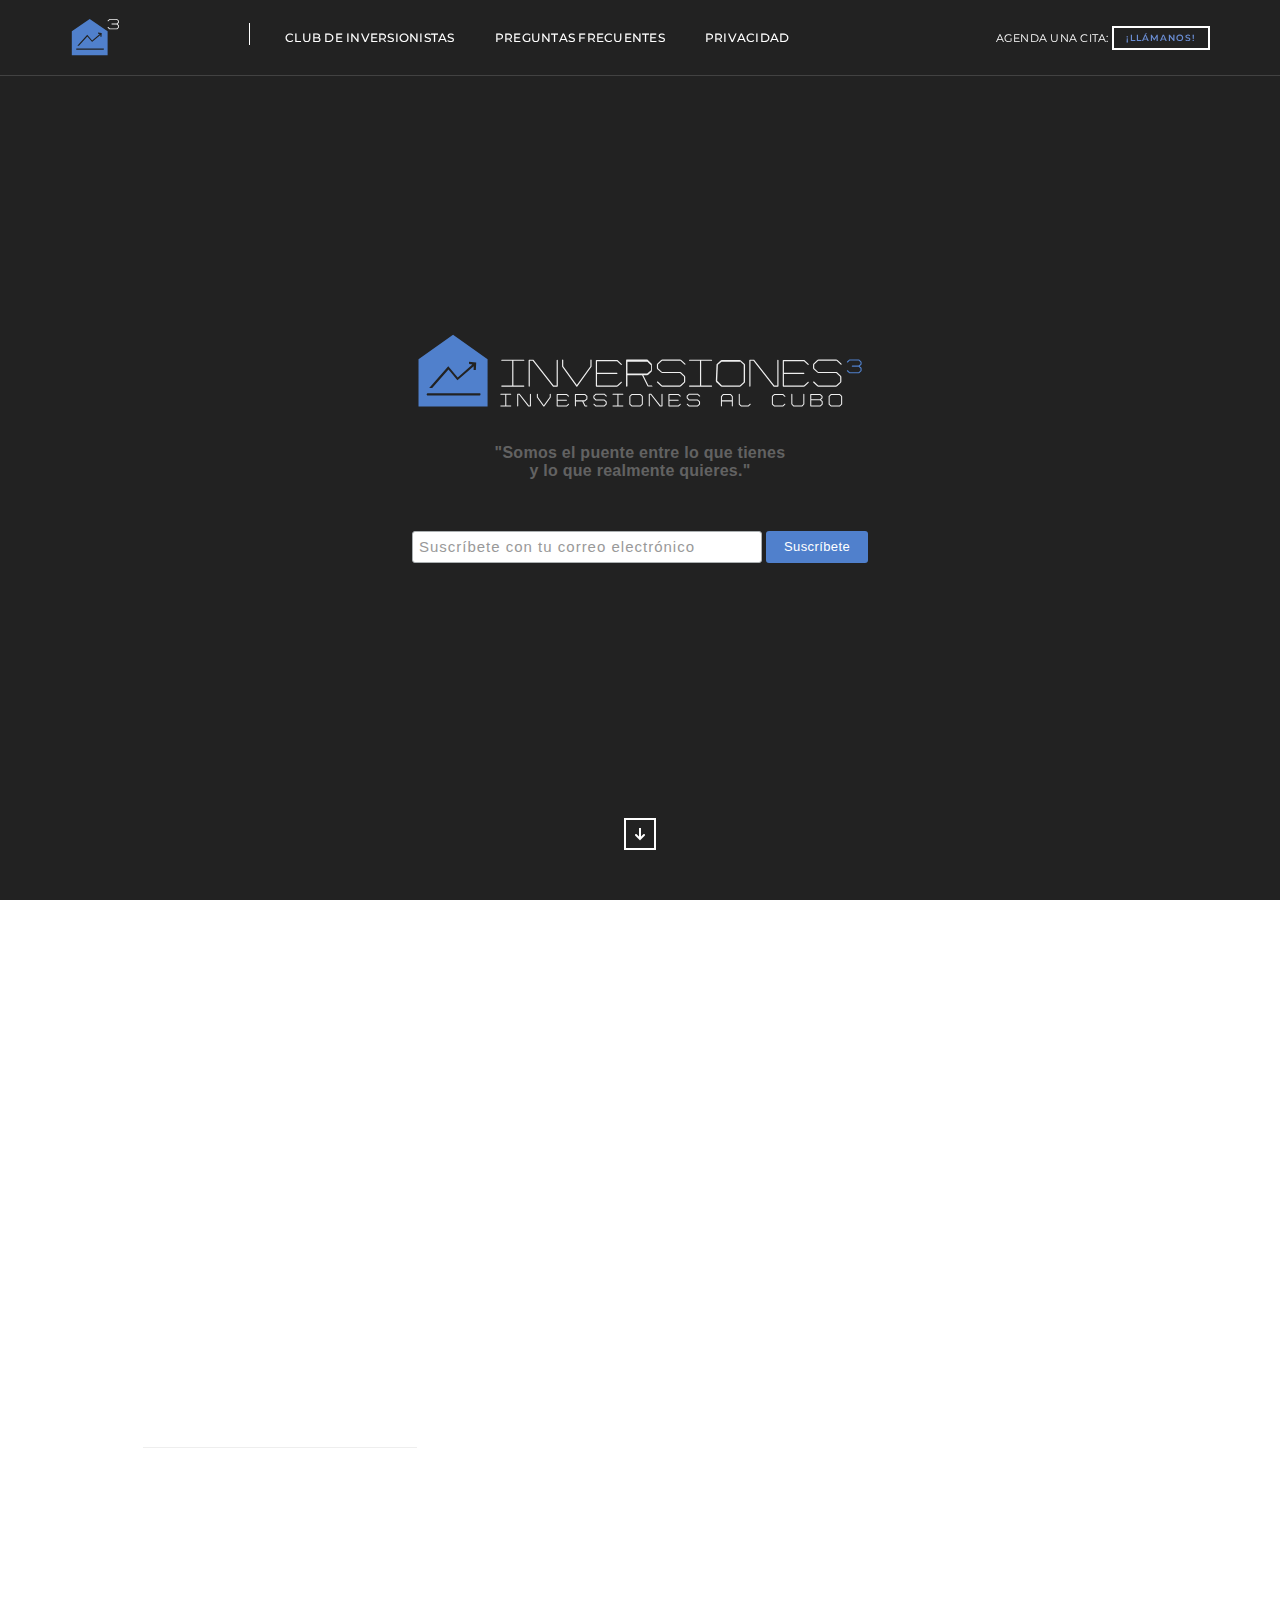
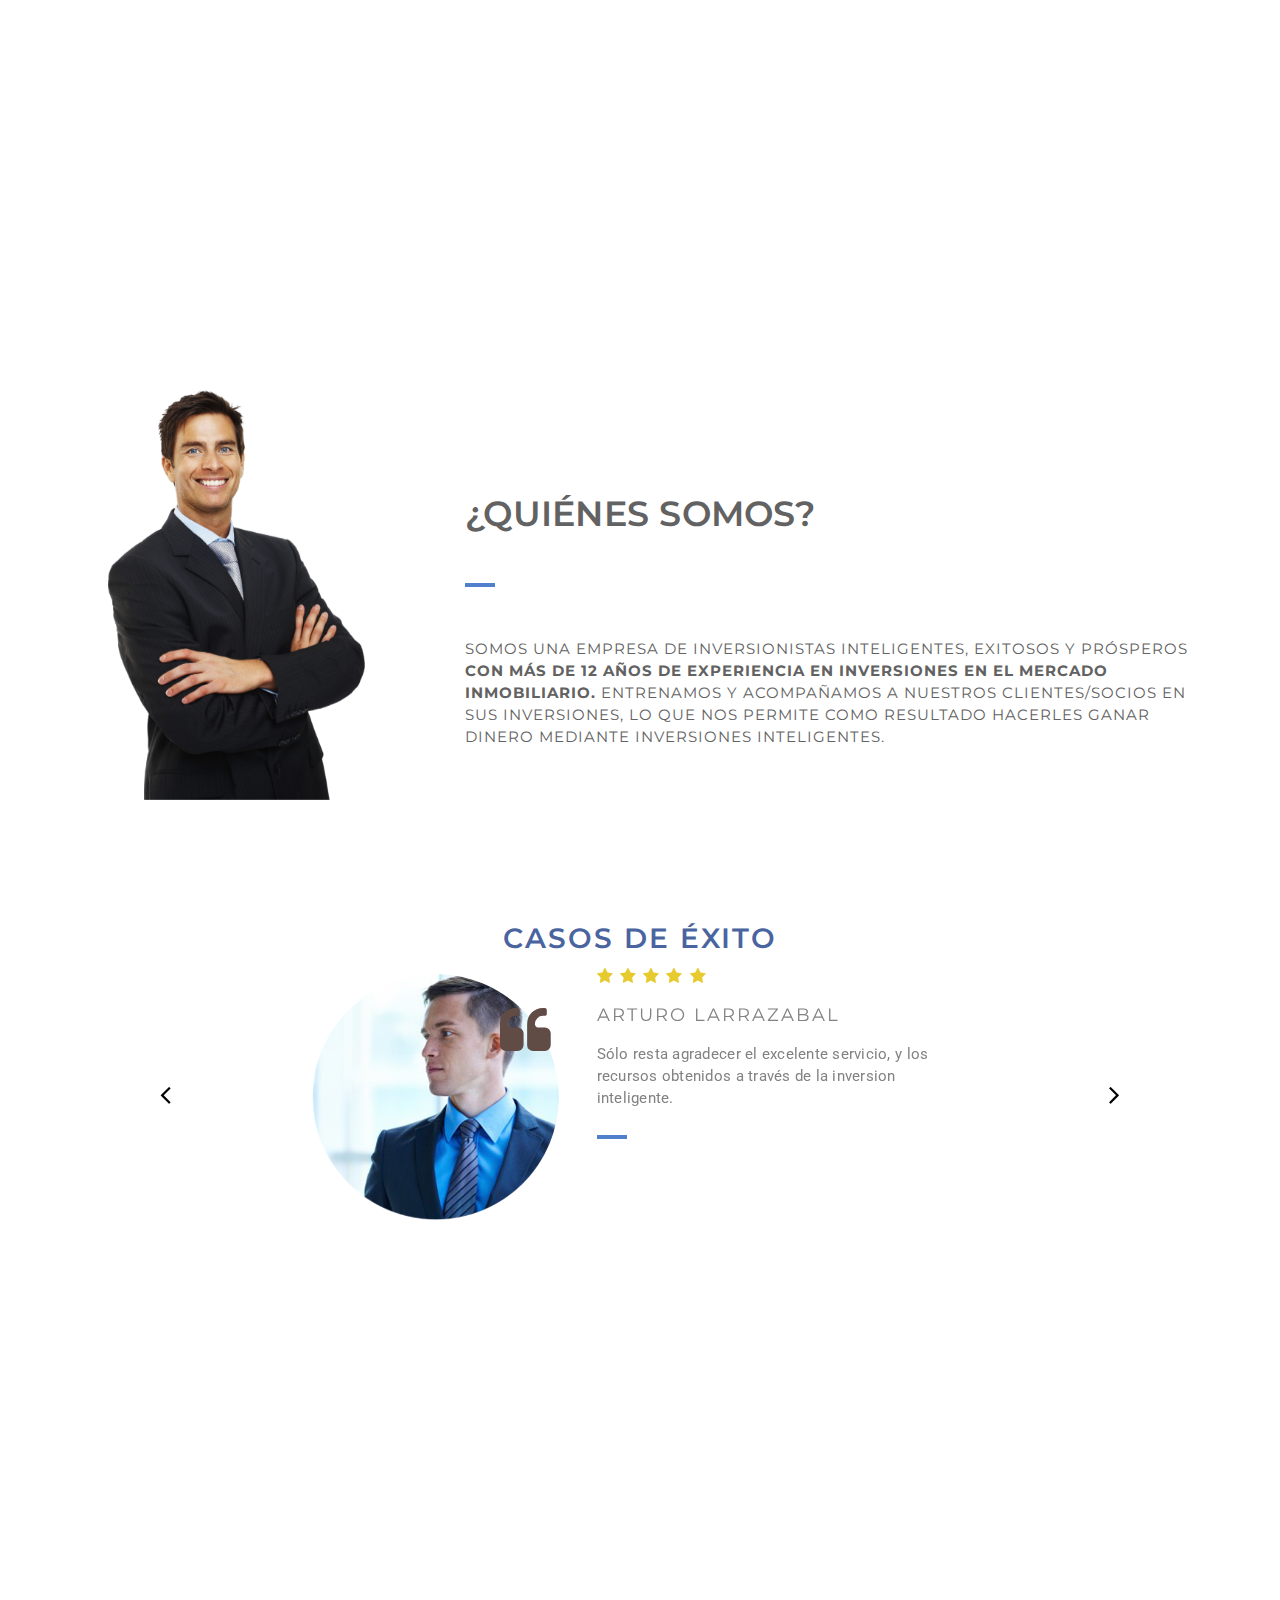
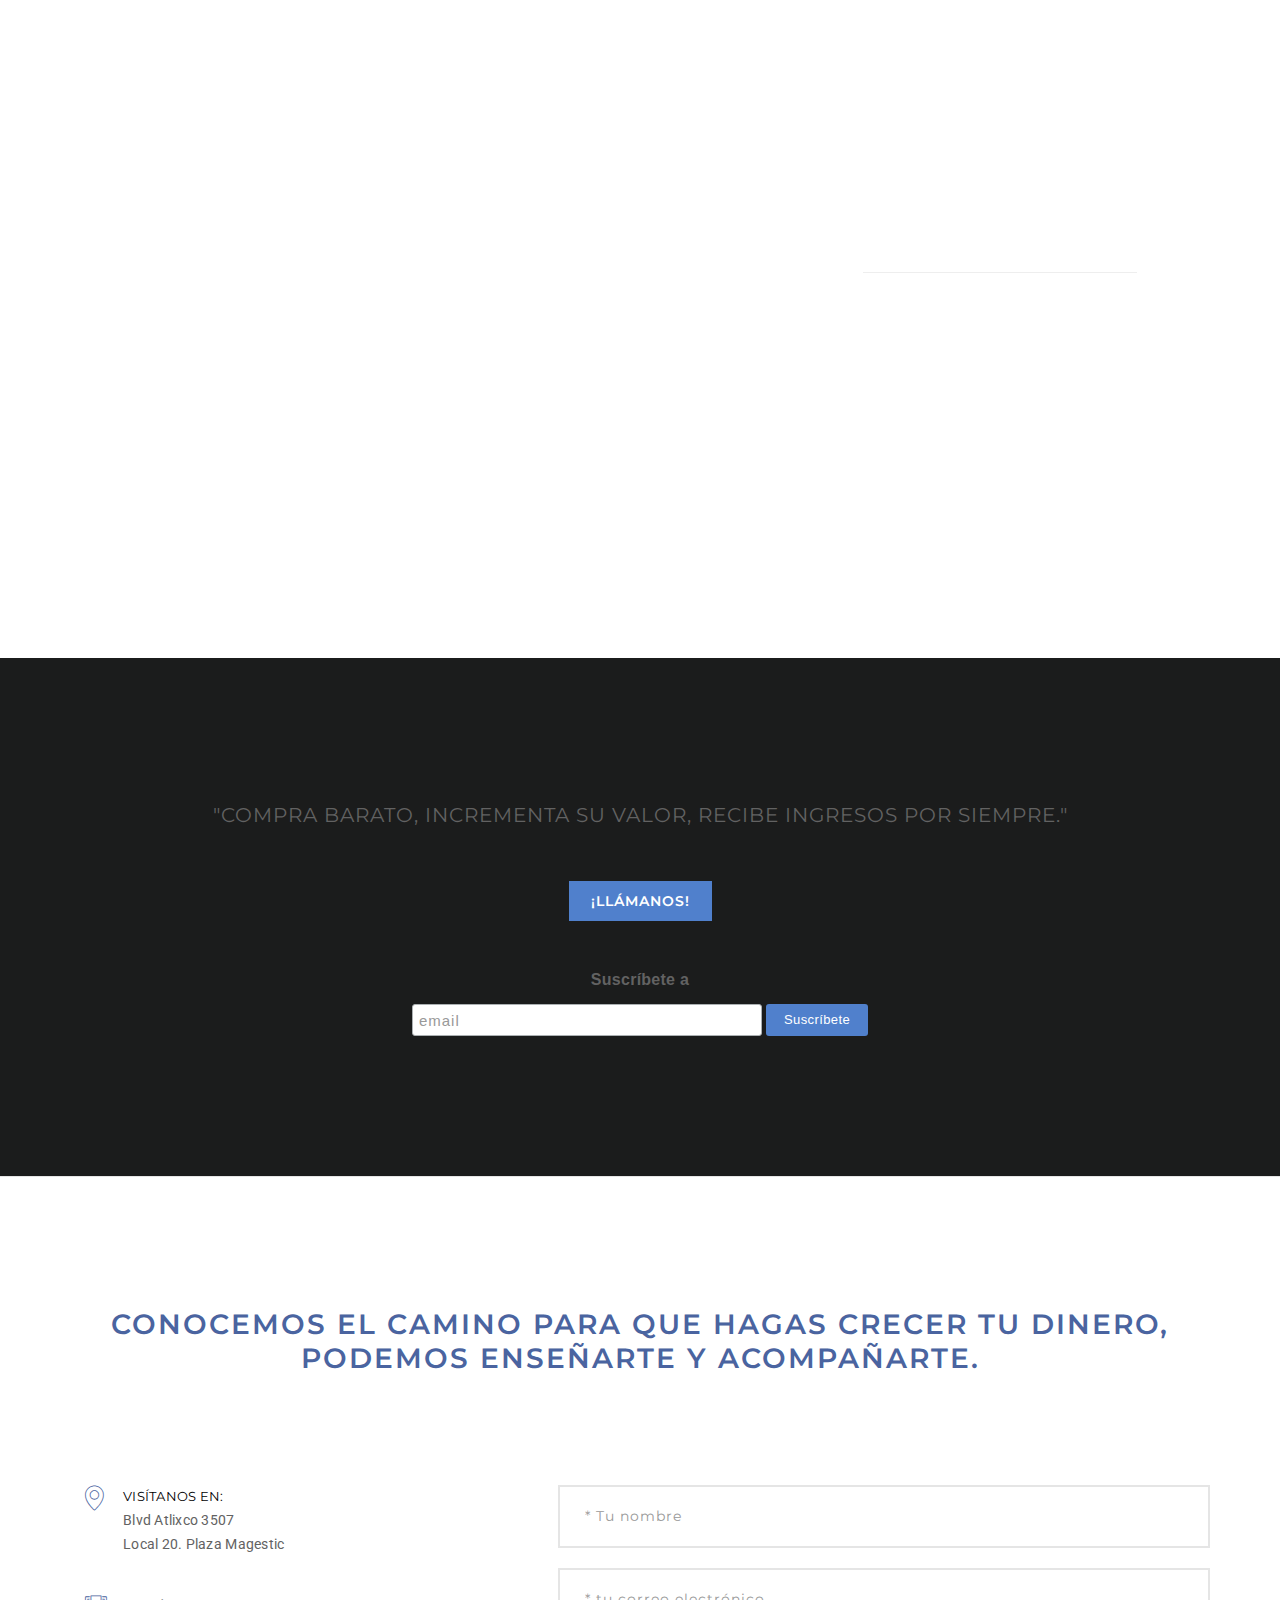
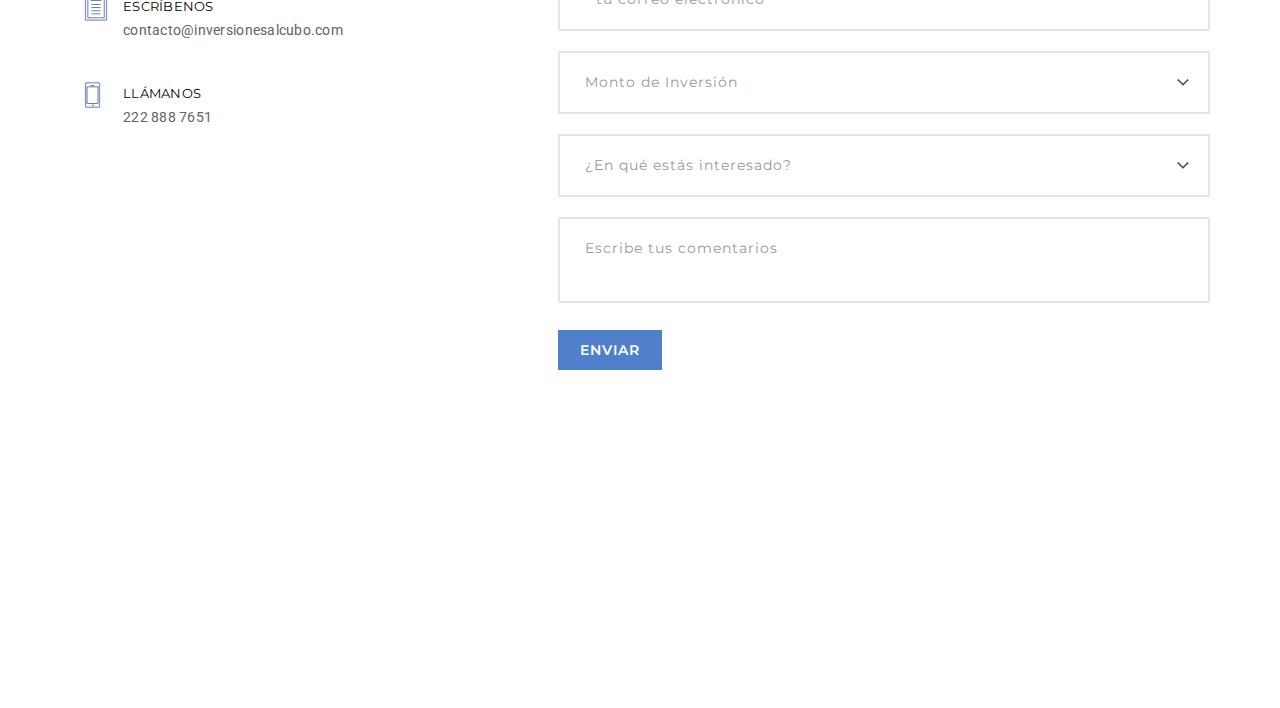
==== commit 5affcb84: "diseño v2" ====
--- a/index.html
+++ b/index.html
@@ -54,20 +54,21 @@
                             <span class="icon-bar"></span>
                             <span class="icon-bar"></span>
                         </button>
-                        <a class="navbar-brand pix inner-link" href="#home"><img src="images/icono.svg" width="33%" alt=""/></a>
+                        <a class="navbar-brand pix inner-link" href="index.html"><img src="images/icono.svg" width="33%" alt=""/></a>
                     </div>
                     <div class="col-lg-6 col-md-6 col-sm-9 collapse navbar-collapse" id="bs-example-navbar-collapse-1">
                         <ul class="nav navbar-nav">
-                            <li><a href="#about" class="inner-link">Inicio</a></li>
-                            <li><a href="#menu" class="inner-link">Inversiones</a></li>
-                            <li><a href="#chef" class="inner-link">Privacidad</a></li>
+                            
+                            <li><a href="club/index.html" class="inner-link">Club de Inversionistas</a></li>
+                            <li><a href="preguntas.html" class="inner-link">Preguntas frecuentes</a></li>
+                            <li><a href="privacidad.html" class="inner-link">Privacidad</a></li>
                            
                             
                         </ul>
                     </div>
                     <div class="col-lg-4 col-md-2 pull-right header-right text-right sm-display-none">
                         <span class="text-uppercase white-text text-small md-display-none">Agenda una cita:</span>
-                        <a class="btn-small-white btn btn-very-small no-margin inner-link callme" href="#contact">¡Llámanos!</a>
+                        <a class="btn-small-white btn btn-very-small no-margin inner-link callme" href="tel:+52 (222) 888 7651">¡Llámanos!</a>
                     </div>
                 </div>
             </div>
@@ -125,8 +126,8 @@
 <div id="mc_embed_signup">
 <form action="//inversionesalcubo.us15.list-manage.com/subscribe/post?u=0e2136ed9cb3904a8ffae245d&amp;id=0036c92bcb" method="post" id="mc-embedded-subscribe-form" name="mc-embedded-subscribe-form" class="validate" target="_blank" novalidate>
     <div id="mc_embed_signup_scroll">
-    <label for="mce-EMAIL">¡Haz crecer tu dinero de manera segura y efectiva! <br> Suscríbete con tu correo electrónico</label>
-    <input type="email" value="" name="EMAIL" class="email" id="mce-EMAIL" placeholder="email" required>
+    <label for="mce-EMAIL"><br>"Somos el puente entre lo que tienes <br>y lo que realmente quieres."<br><br> <br> </label>
+    <input type="email" value="" name="EMAIL" class="email" id="mce-EMAIL" placeholder="Suscríbete con tu correo electrónico" required>
     <!-- real people should not fill this in and expect good things - do not remove this or risk form bot signups-->
     <div style="position: absolute; left: -5000px;" aria-hidden="true"><input type="text" name="b_0e2136ed9cb3904a8ffae245d_0036c92bcb" tabindex="-1" value=""></div>
     <div class="clear"><input type="submit" value="Suscríbete" name="subscribe" id="mc-embedded-subscribe" class="button"></div>
@@ -184,11 +185,11 @@
                     <div class="col-md-8 col-sm-12 margin-nineteen no-margin-lr sm-no-margin-bottom">
                         
                         <span class=" upp title-extra-large text-uppercase alt-font font-weight-600 display-block xs-title-medium">
-                           La decisión correcta comienza <br>en el sitio correcto. <br>Toma la decisión. Ahora. 
-
+                           ¿Quiénes somos? 
                         </span>
+
                         <div class="separator-line-thick bg-deep-yellow no-margin-lr sm-margin-lr-auto sm-margin-seven"></div>
-                        <span class="text-large text-uppercase display-block letter-spacing-1 margin-four no-margin-lr alt-font"><strong>Emiliano Villegas,</strong> Asesor Comercial.</span>
+                        <span class="text-large text-uppercase display-block letter-spacing-1 margin-four no-margin-lr alt-font"> Somos una empresa de inversionistas inteligentes, exitosos y prósperos <strong>con más de 12 años de experiencia en inversiones en el mercado inmobiliario.</strong> Entrenamos y acompañamos a nuestros clientes/socios en sus inversiones, lo que nos permite como resultado hacerles GANAR dinero mediante inversiones inteligentes.</span>
                         <p class="text-medium margin-fifteen no-margin-lr sm-width-100 sm-margin-seven xs-margin-seven xs-no-margin-lr">
                             
                           
@@ -305,10 +306,13 @@
                             <div class="restaurant-dishes  pull-right position-relative padding-fourteen sm-margin-lr-auto sm-float-none xs-padding-twenty-three">
                                 <div class="margin-seven xs-display-none"><img src="images/key.svg" width="55%" alt=""/></div>
                                 <br>
-                                <span class="title-large alt-font text-uppercase letter-spacing-2 white-text display-block">Oportunidad</span>
+                                <span class="title-large alt-font text-uppercase letter-spacing-2 white-text display-block">Nuestra razón de ser:</span>
                                
                                 <hr>
-                                <p class="text-medium margin-five white-text no-margin-lr">No pierdas el tiempo intentando adivinar el curso del mercado inmobiliario, nosotros contamos con todo el conocimiento para que tú aproveches tu tiempo y tu vida.</p>
+                                <p class="text-medium margin-five white-text no-margin-lr">En IN3® queremos ayudarte a evitar el estrés generado por las presiones económicas y acompañarte para llegar a tus objetivos financieros.</p>
+
+                                
+                                <p class="text-medium margin-five white-text no-margin-lr">Somos el puente entre lo que tienes y lo que realmente quieres.</p>
                                 <div class="margin-seventeen"><a class="inner-link" href="#about"><img src="images/go.png" alt=""/></a></div>
                                 <div class=" z-index-minus2"></div>
                             </div>
@@ -326,9 +330,9 @@
             <div class="container">
                 <div class="row">
                     <div class="col-md-12 col-sm-12 text-center">
-                        <span class="title-small text-uppercase display-block letter-spacing-1 margin-one no-margin-lr alt-font xs-text-large ">¡Descubre como hacer crecer tu dinero a corto plazo!</span>
+                        <span class="title-small text-uppercase display-block letter-spacing-1 margin-one no-margin-lr alt-font xs-text-large ">"Compra barato, incrementa su valor, recibe ingresos por siempre."</span>
                       
-                        <a href="#contact" class="highlight-button-dark btn btn-medium button margin-six no-margin-lr inner-link">¡Llámanos!</a>
+                        <a href="tel:+52 (222) 888 7651" class="highlight-button-dark btn btn-medium button margin-six no-margin-lr inner-link">¡Llámanos!</a>
 
 
 
@@ -401,7 +405,7 @@
                 <!-- section title -->
                 <div class="row margin-six no-margin-top no-margin-lr">
                     <div class="col-md-12 col-sm-12 text-center">
-                        <h2 class="title-large alt-font text-uppercase letter-spacing-2 brown-text display-block font-weight-600 margin-one no-margin-top">Escríbenos y conoce tus oportunidades de inversión.</h2>
+                        <h2 class="title-large alt-font text-uppercase letter-spacing-2 brown-text display-block font-weight-600 margin-one no-margin-top">Conocemos el camino para que hagas crecer tu dinero, podemos enseñarte y acompañarte.</h2>
          
                     </div>
                 </div>
@@ -420,7 +424,7 @@
                         </div>
                         <div class="col-md-11 col-sm-3 xs-margin-nine xs-no-margin-lr xs-no-margin-top">
                             <span class="text-uppercase alt-font black-text">Visítanos en:</span>
-                            <p class="text-medium">Av. Atlizco 3507<br>Local 20. Plaza Majestic</p>
+                            <p class="text-medium">Blvd Atlixco 3507<br>Local 20. Plaza Magestic</p>
                         </div>
                         <div class="col-md-1 col-sm-1 margin-twelve no-margin-lr sm-no-margin">
                             <i class="icon-clipboard icon-small deep-yellow-text33 margin-one-half no-margin-lr"></i>
@@ -450,6 +454,21 @@
                             <!-- end input -->
                             <!-- input  -->
                             <input type="text" class="big-input alt-font" placeholder="* tu correo electrónico" name="email" id="email">
+
+
+                            <div class="select-style big-select alt-font">
+                                <select id="interestedin" name="interestedin">
+                                    <option selected="">Monto de Inversión</option>
+                                    <option value="Fairness Treatment">$200,000 - $500,000</option>
+                                    <option value="Spa Beauty Treatment"> $500,000 - $1,000,000 </option>
+                                    <option value="Oil Massage Therapy">$1,000,000 - $2,000,000</option>
+                                    <option value="Oil Massage Therapy">Mayor a $2,000,000</option>
+                                    
+                                  
+                                </select>
+                            </div>
+
+
                             <!-- end input -->
                             <!-- dropdown  -->
                             <div class="select-style big-select alt-font">
@@ -554,5 +573,25 @@
         <script type="text/javascript" src="js/jquery.fitvids.js"></script>
         <!-- setting -->
         <script type="text/javascript" src="js/main.js"></script>
+
+
+
+        <!--Start of Tawk.to Script-->
+<script type="text/javascript">
+var Tawk_API=Tawk_API||{}, Tawk_LoadStart=new Date();
+(function(){
+var s1=document.createElement("script"),s0=document.getElementsByTagName("script")[0];
+s1.async=true;
+s1.src='https://embed.tawk.to/58d3fa8cf7bbaa72709c2127/default';
+s1.charset='UTF-8';
+s1.setAttribute('crossorigin','*');
+s0.parentNode.insertBefore(s1,s0);
+})();
+</script>
+<!--End of Tawk.to Script-->
+
+
+
+
     </body>
 </html>--- a/css/style.css
+++ b/css/style.css
@@ -116,7 +116,9 @@
 h1.big span { font-weight:300;}
 h1.page-title { margin:95px auto 0; width: 100%; }
 
-
+.fit{
+    margin-top: 0px !important;
+}
 
 #breakfast{
     background-image: url(../images/p1.jpg) !important;
@@ -162,6 +164,9 @@
 .text-small { font-size:11px !important; line-height:20px!important; display: inline-block !important}
 .text-medium{ font-size:14px !important; line-height:24px !important;}
 .text-large { font-size: 15px !important; line-height: 22px !important; }
+.text-large2 { font-size: 12px !important; line-height: 16px !important; }
+
+
 .text-extra-large { font-size: 18px !important; line-height: 27px !important;  }
 .title-small{ font-size:20px !important; line-height:30px !important;}
 .title-medium{ font-size:24px !important; line-height:28px !important;}
@@ -353,7 +358,7 @@
 .bg-deep-red { background:#dc3535 !important}
 .bg-deep-pink { background:#e53878 !important}
 .bg-light-pink { background:#dc378e !important}
-.bg-fast-pink { background:#ff1a56 !important}
+.bg-fast-pink { background:#6A8DD3 !important}
 .bg-fast-pink-dark { background:#ef106e !important}
 .bg-magenta { background:#d94378 !important }
 .bg-light-yellow {background:#f8f7f5 !important}
@@ -652,7 +657,7 @@
 .highlight-button i { color: #000}
 .highlight-button:hover i {color:#fff}
 
-.highlight-button-dark { border:2px solid #000; display: inline-block; padding: 8px 20px 9px; font-size: 12px; color:#fff; background-color: #5080CC;  }
+.highlight-button-dark { border:0px solid #000; display: inline-block; padding: 8px 20px 9px; font-size: 12px; color:#fff; background-color: #5080CC;  }
 .highlight-button-dark:hover, .highlight-button-dark:focus { background-color: #fff; border: 2px solid #000; color:#000}
 .highlight-button-dark i { color: #fff}
 .highlight-button-dark:hover i {color:#000}
@@ -810,7 +815,7 @@
 nav.shrink .container {height: 60px;}
 .header-right { margin: 13px 0 0; }
 .navbar-nav a { font-size: 12px; text-transform: uppercase; color: #fff !important; padding:0 !important; font-weight: 500}
-.navbar-nav a:hover { color: #000 !important; background: transparent !important}
+.navbar-nav a:hover { color: #5080cc !important; background: transparent !important}
 .navbar-nav a:focus {color: #fff !important; background: transparent !important}
 .nav li {margin: 15px 20px}
 .sticky-wrapper {position: absolute; top: 0; width: 100%}
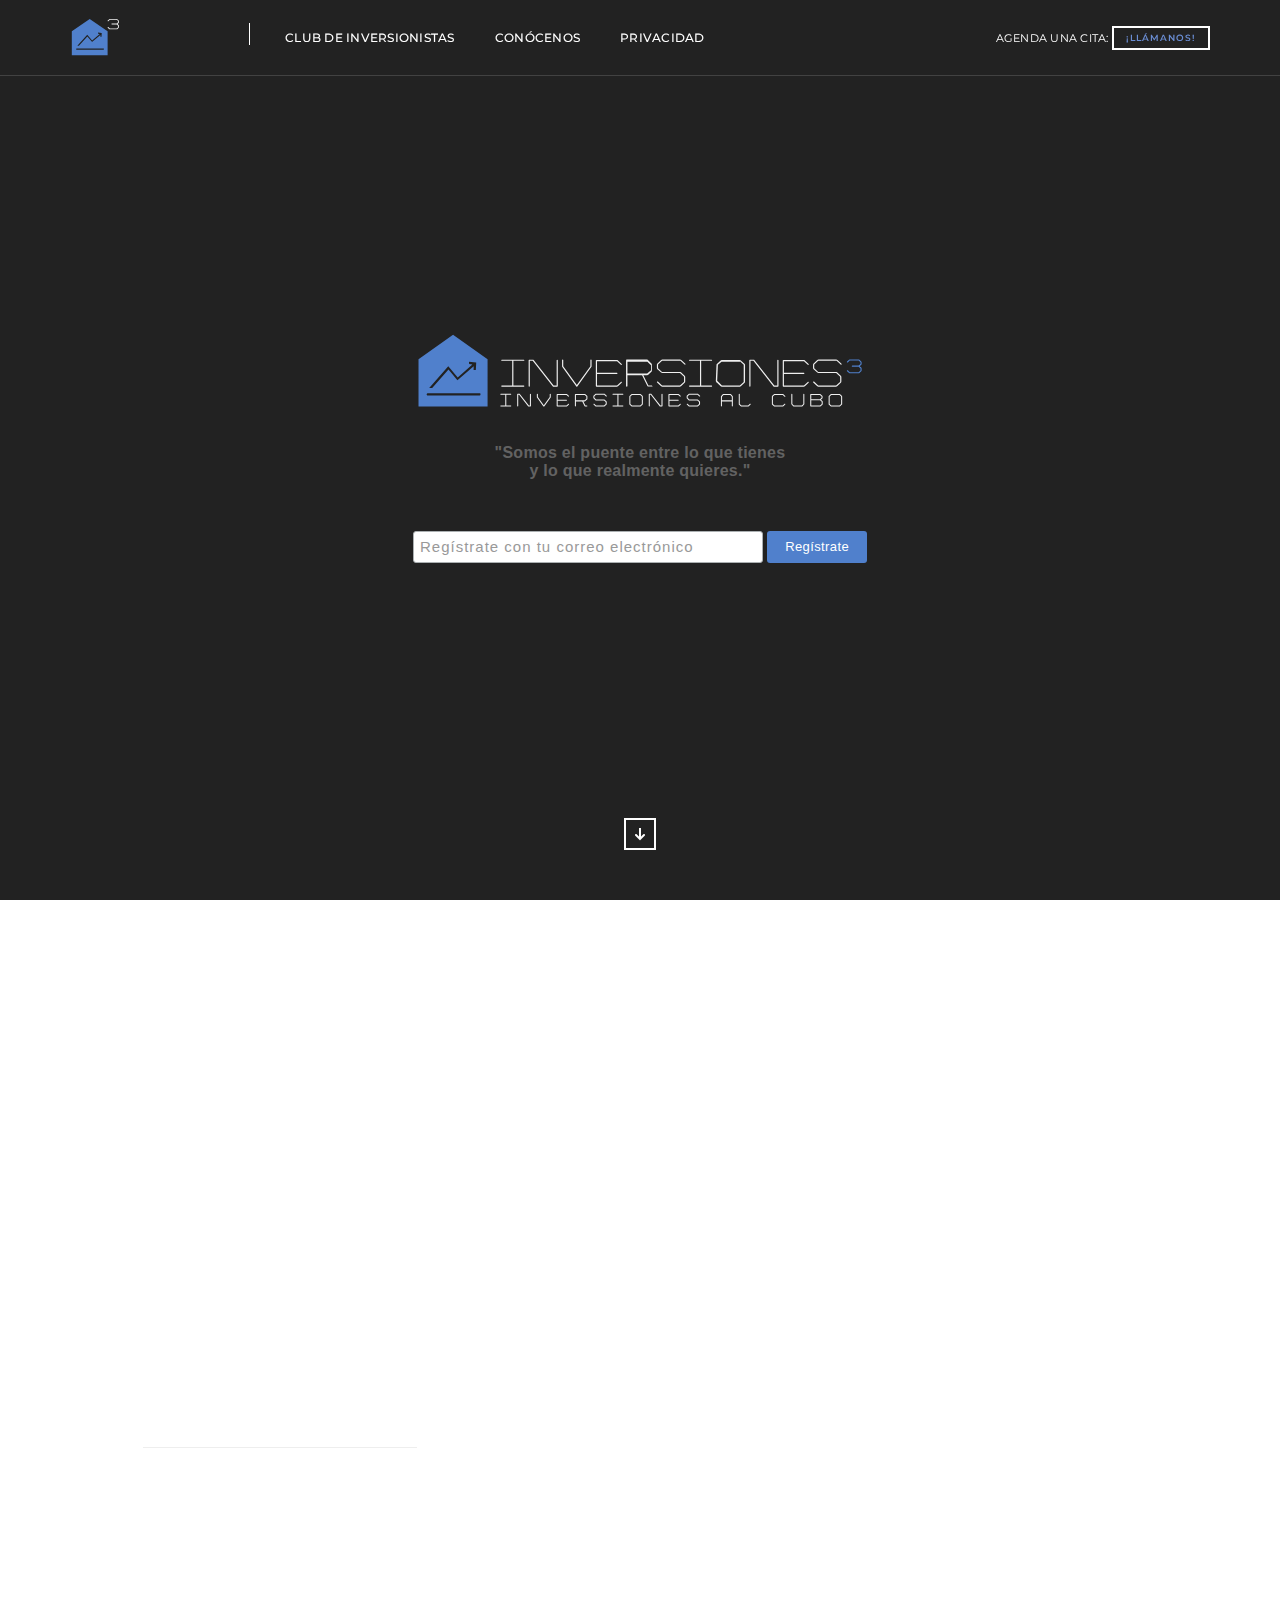
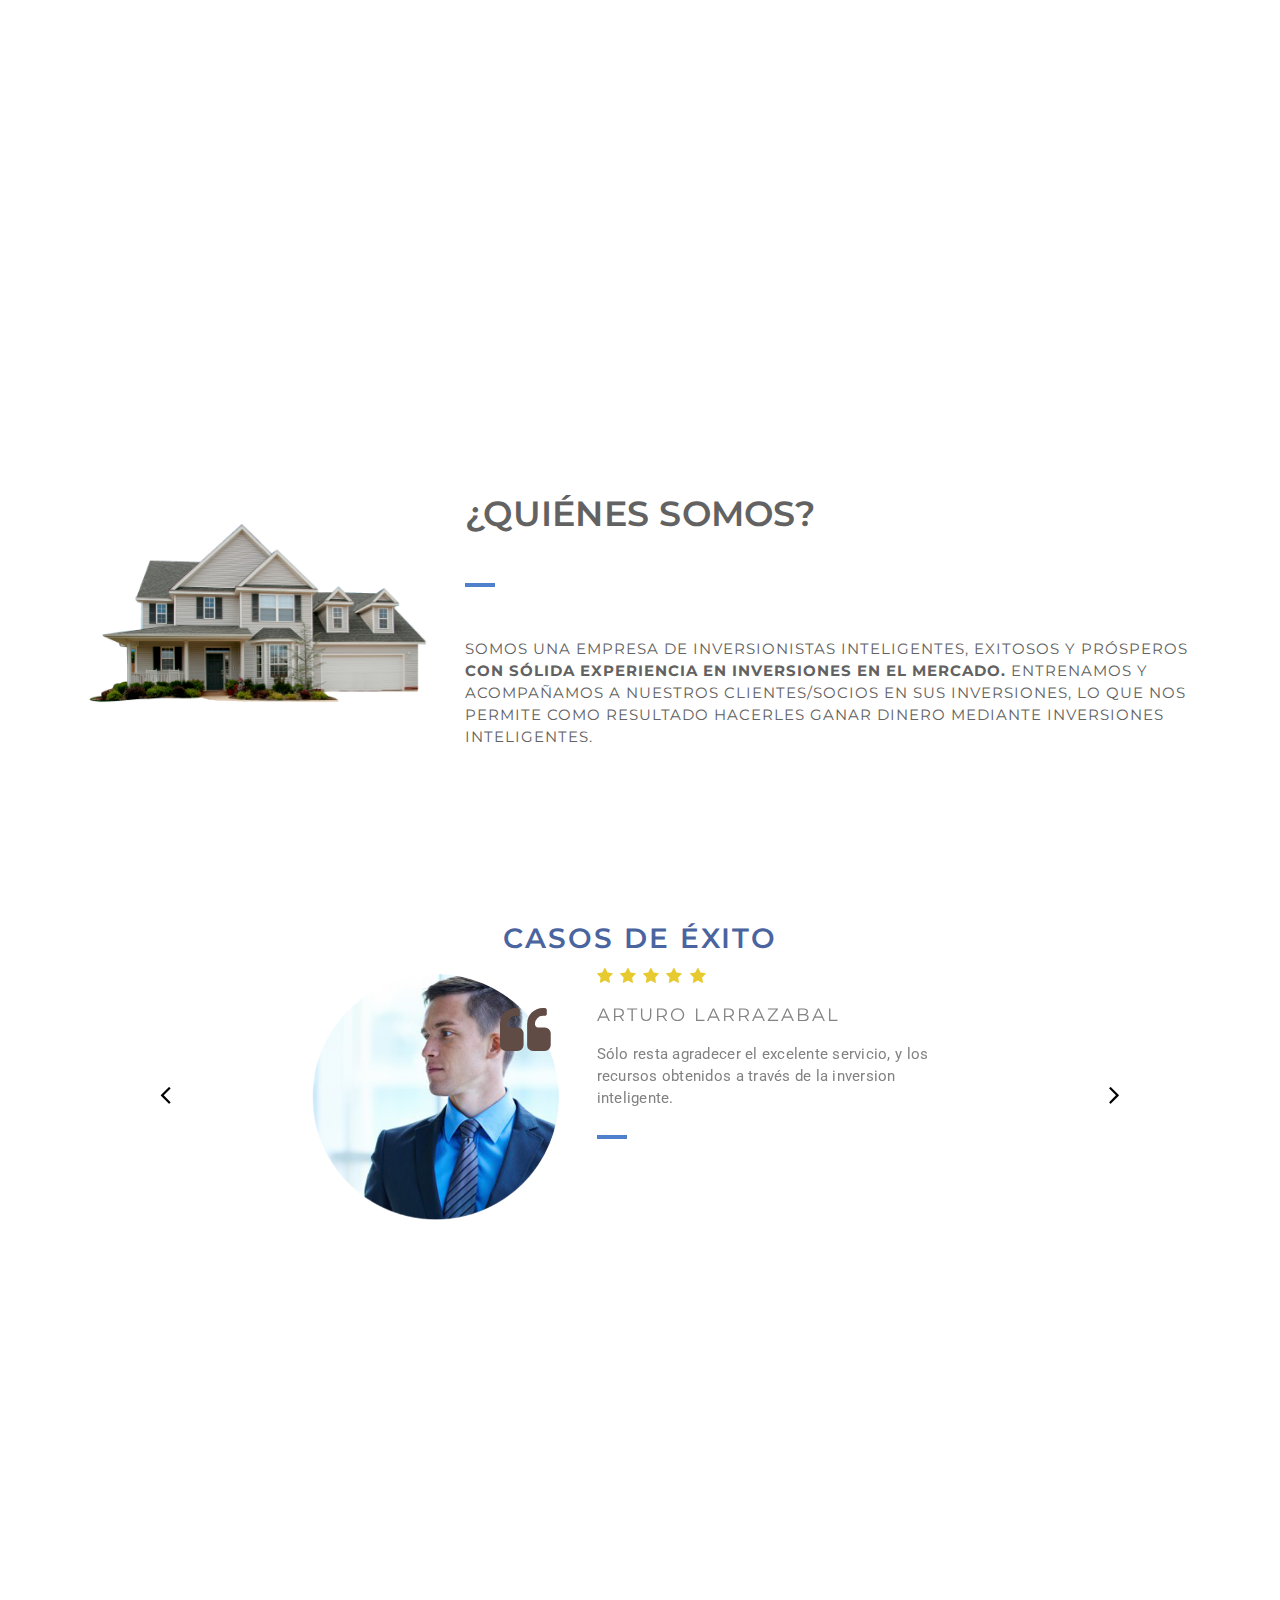
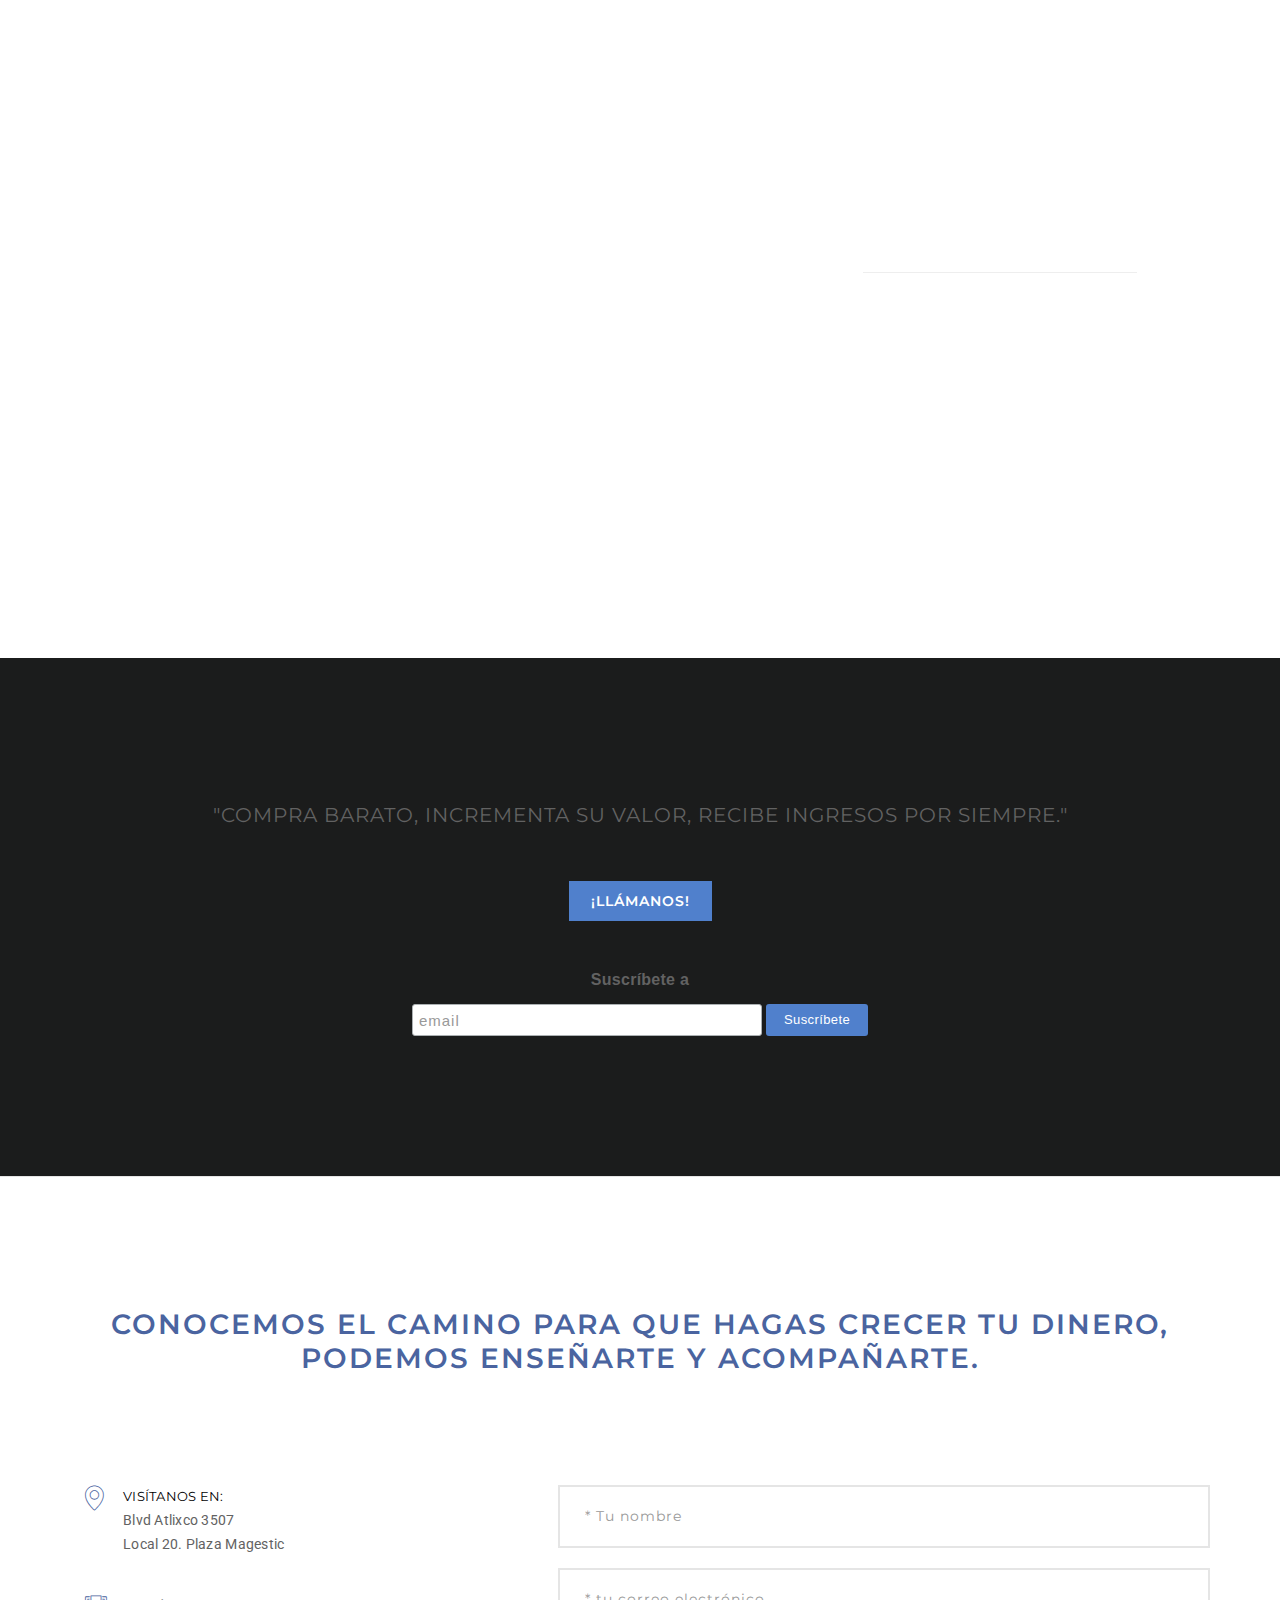
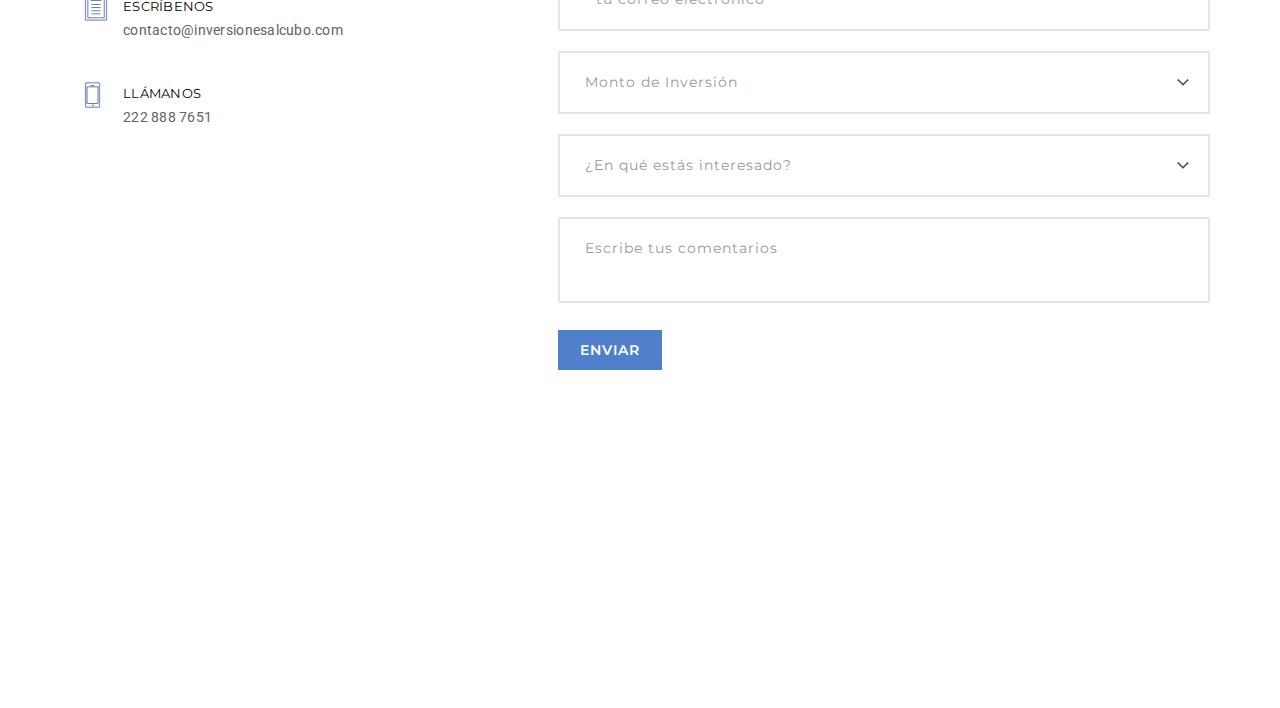
==== commit fda45fcf: "cambios whatsapp" ====
--- a/index.html
+++ b/index.html
@@ -60,7 +60,7 @@
                         <ul class="nav navbar-nav">
                             
                             <li><a href="club/index.html" class="inner-link">Club de Inversionistas</a></li>
-                            <li><a href="preguntas.html" class="inner-link">Preguntas frecuentes</a></li>
+                            <li><a href="preguntas.html" class="inner-link">Conócenos</a></li>
                             <li><a href="privacidad.html" class="inner-link">Privacidad</a></li>
                            
                             
@@ -127,10 +127,10 @@
 <form action="//inversionesalcubo.us15.list-manage.com/subscribe/post?u=0e2136ed9cb3904a8ffae245d&amp;id=0036c92bcb" method="post" id="mc-embedded-subscribe-form" name="mc-embedded-subscribe-form" class="validate" target="_blank" novalidate>
     <div id="mc_embed_signup_scroll">
     <label for="mce-EMAIL"><br>"Somos el puente entre lo que tienes <br>y lo que realmente quieres."<br><br> <br> </label>
-    <input type="email" value="" name="EMAIL" class="email" id="mce-EMAIL" placeholder="Suscríbete con tu correo electrónico" required>
+    <input type="email" value="" name="EMAIL" class="email" id="mce-EMAIL" placeholder="Regístrate con tu correo electrónico" required>
     <!-- real people should not fill this in and expect good things - do not remove this or risk form bot signups-->
     <div style="position: absolute; left: -5000px;" aria-hidden="true"><input type="text" name="b_0e2136ed9cb3904a8ffae245d_0036c92bcb" tabindex="-1" value=""></div>
-    <div class="clear"><input type="submit" value="Suscríbete" name="subscribe" id="mc-embedded-subscribe" class="button"></div>
+    <div class="clear"><input type="submit" value="Regístrate" name="subscribe" id="mc-embedded-subscribe" class="button"></div>
     </div>
 </form>
 </div>
@@ -189,7 +189,7 @@
                         </span>
 
                         <div class="separator-line-thick bg-deep-yellow no-margin-lr sm-margin-lr-auto sm-margin-seven"></div>
-                        <span class="text-large text-uppercase display-block letter-spacing-1 margin-four no-margin-lr alt-font"> Somos una empresa de inversionistas inteligentes, exitosos y prósperos <strong>con más de 12 años de experiencia en inversiones en el mercado inmobiliario.</strong> Entrenamos y acompañamos a nuestros clientes/socios en sus inversiones, lo que nos permite como resultado hacerles GANAR dinero mediante inversiones inteligentes.</span>
+                        <span class="text-large text-uppercase display-block letter-spacing-1 margin-four no-margin-lr alt-font"> Somos una empresa de inversionistas inteligentes, exitosos y prósperos <strong>con sólida experiencia en inversiones en el mercado.</strong> Entrenamos y acompañamos a nuestros clientes/socios en sus inversiones, lo que nos permite como resultado hacerles GANAR dinero mediante inversiones inteligentes.</span>
                         <p class="text-medium margin-fifteen no-margin-lr sm-width-100 sm-margin-seven xs-margin-seven xs-no-margin-lr">
                             
                           
--- a/css/responsive.css
+++ b/css/responsive.css
@@ -1117,6 +1117,15 @@
 }
 
 @media (max-width: 480px) {
+
+
+
+
+    #about{
+    margin-bottom: 0px !important;
+}
+
+
     /* blog */
     .blog-post-style1 article:hover .post-details {padding-left: 12px;}
     .blog-post-style2 .post-details span a { font-size: 11px;}
@@ -1194,6 +1203,12 @@
     /* pull navigation */
     .menu-wrap {width: 100%; left: 350px}
     .menu-button {right: 0; margin: 30px;}
+
+    #about{
+    margin-bottom: -0px !important;
+}
+
+
     
     /* wedding */
     .attending-main { height: 460px;}
@@ -1203,5 +1218,9 @@
      .coming-soon-bg, .coming-soon-bg .slider-text-middle-main {min-height: 550px !important}
      .min-height-image .full-screen { min-height: 510px !important;}
      .display-none-minwidth {display: none !important}
+
+     #about{
+    margin-bottom: 0px !important;
+}
  }
  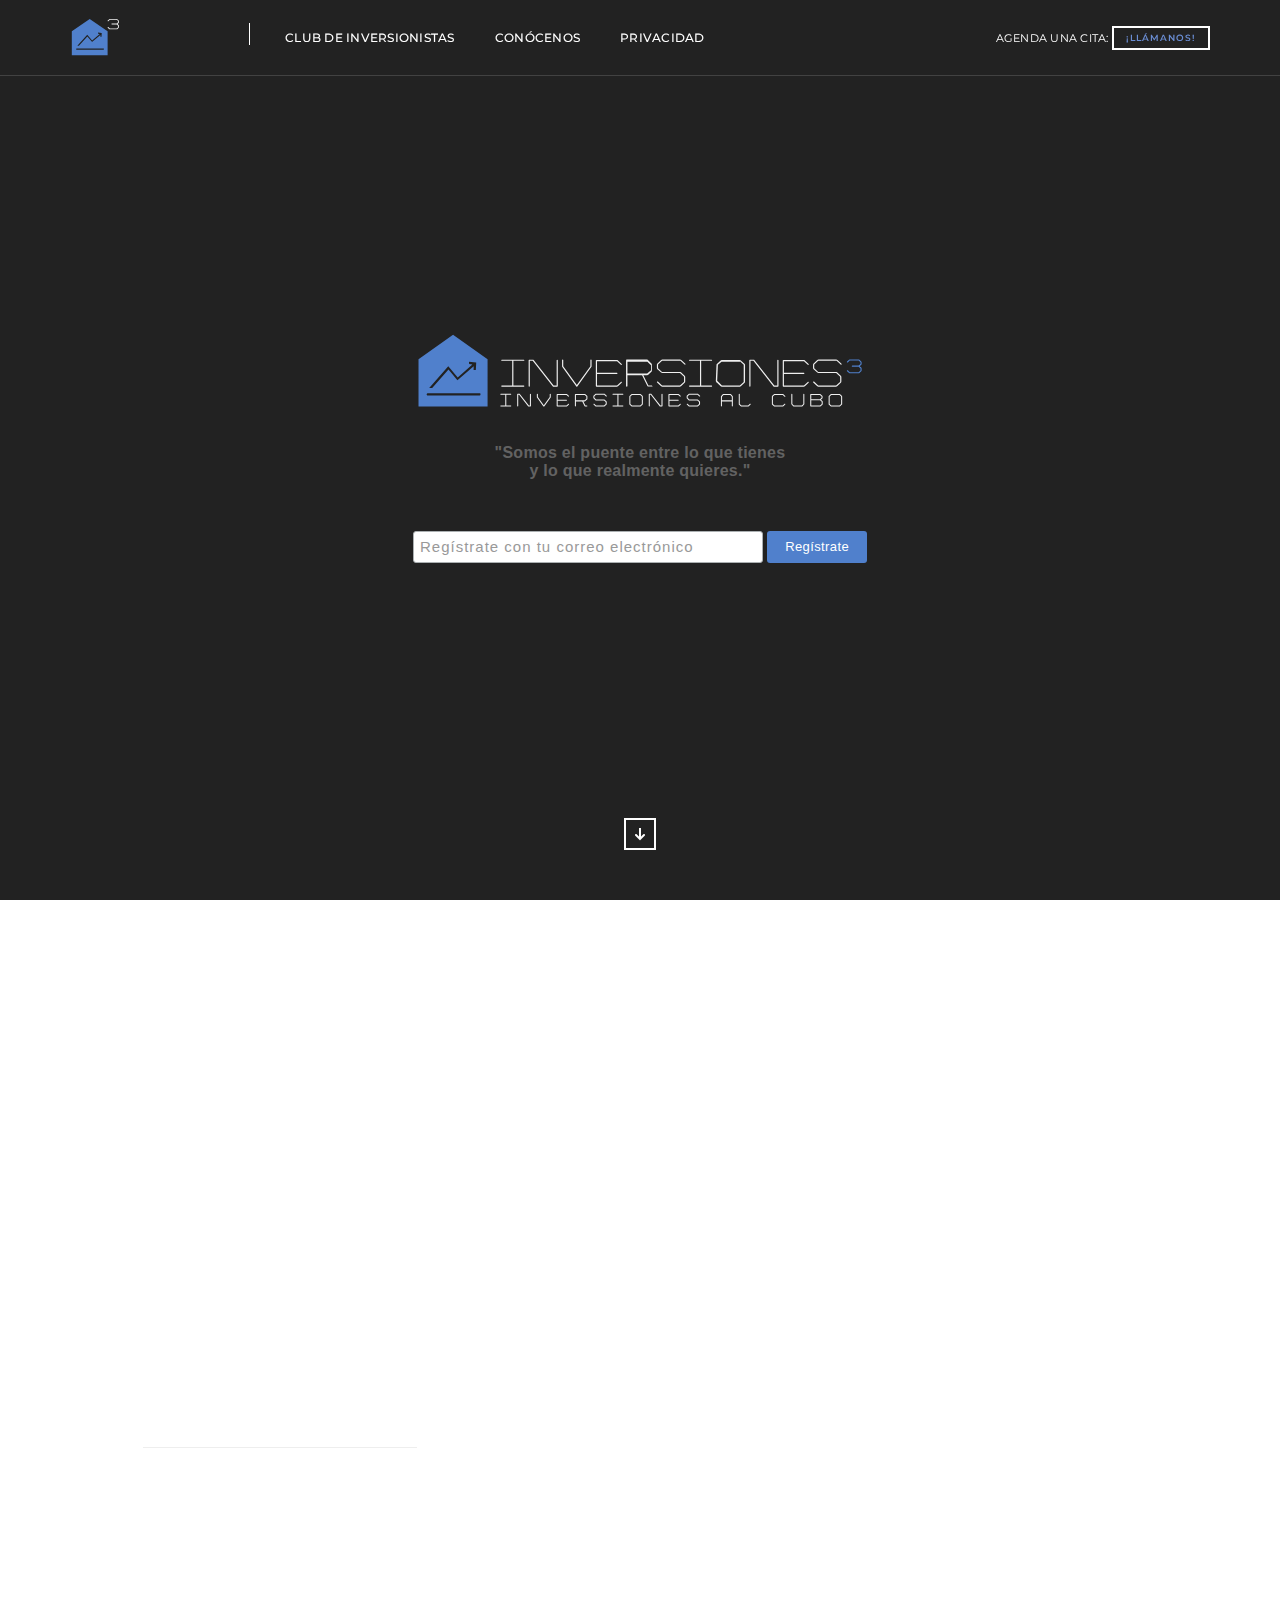
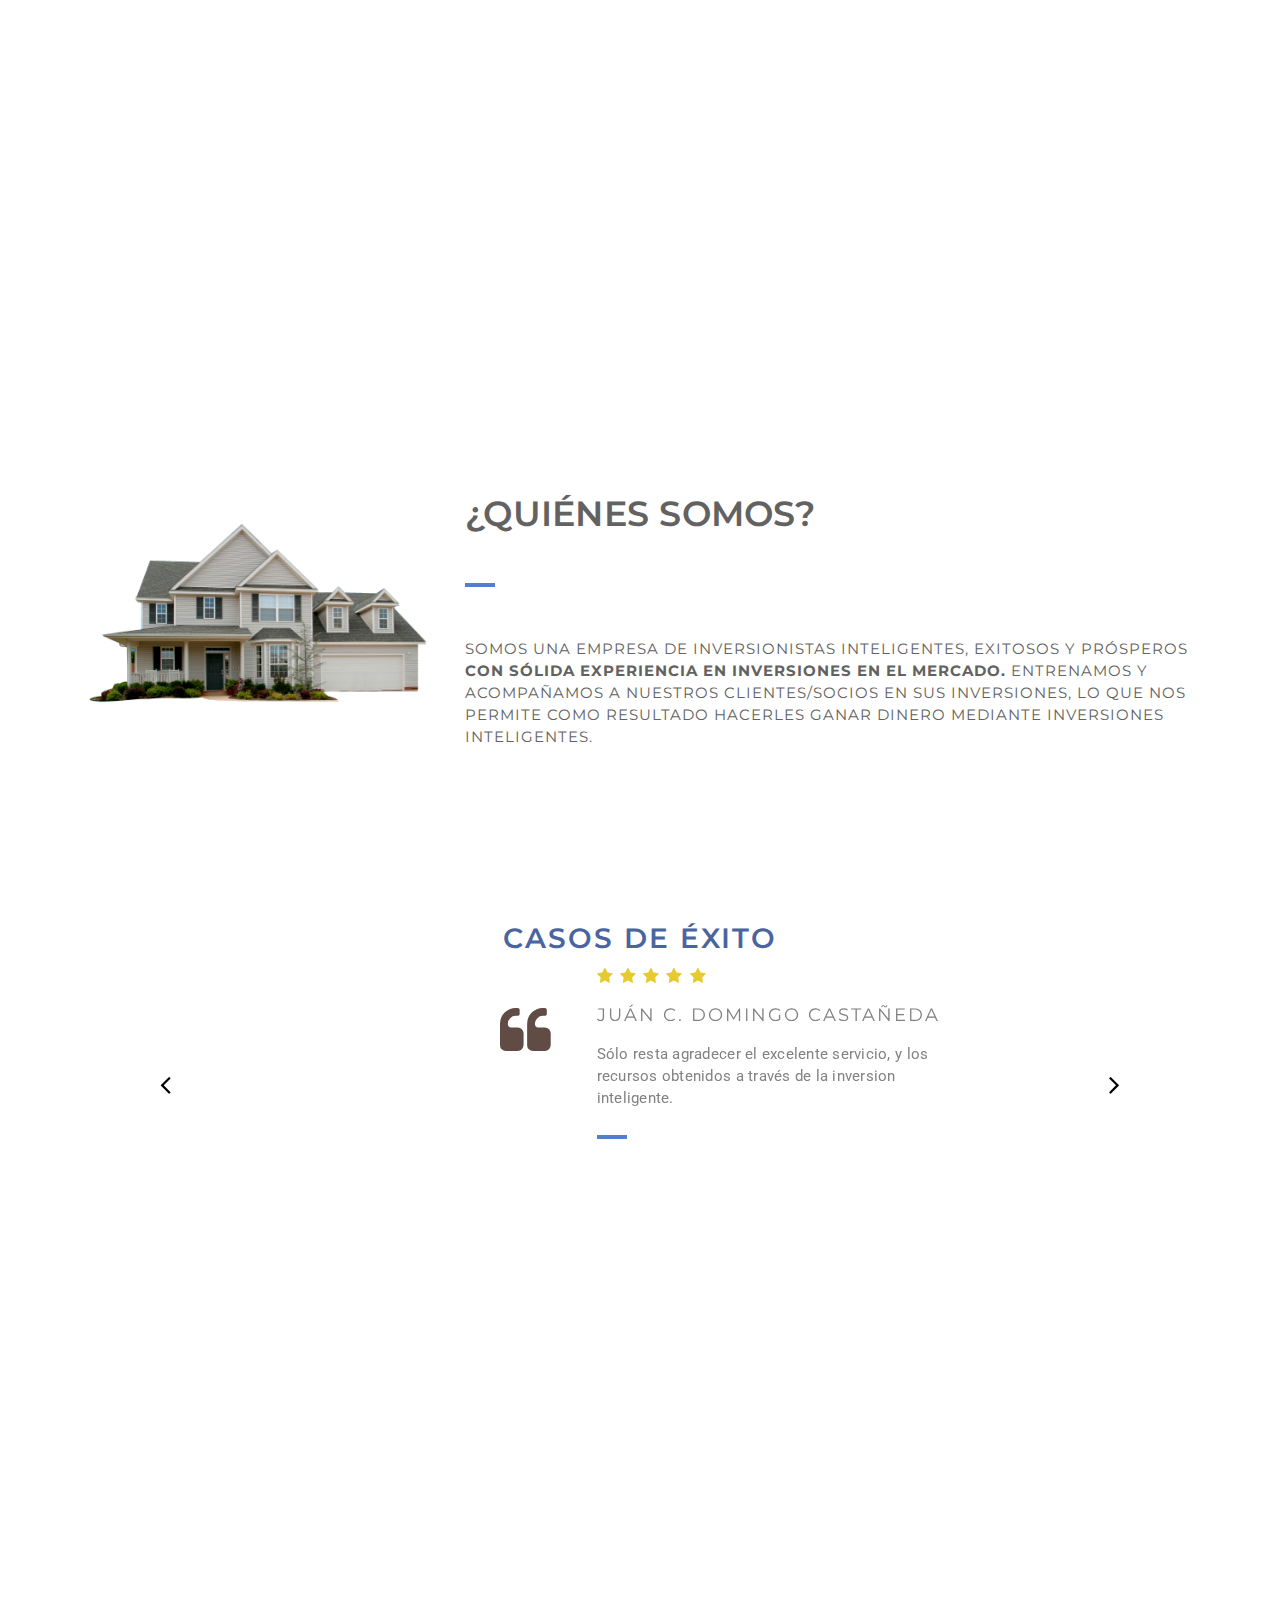
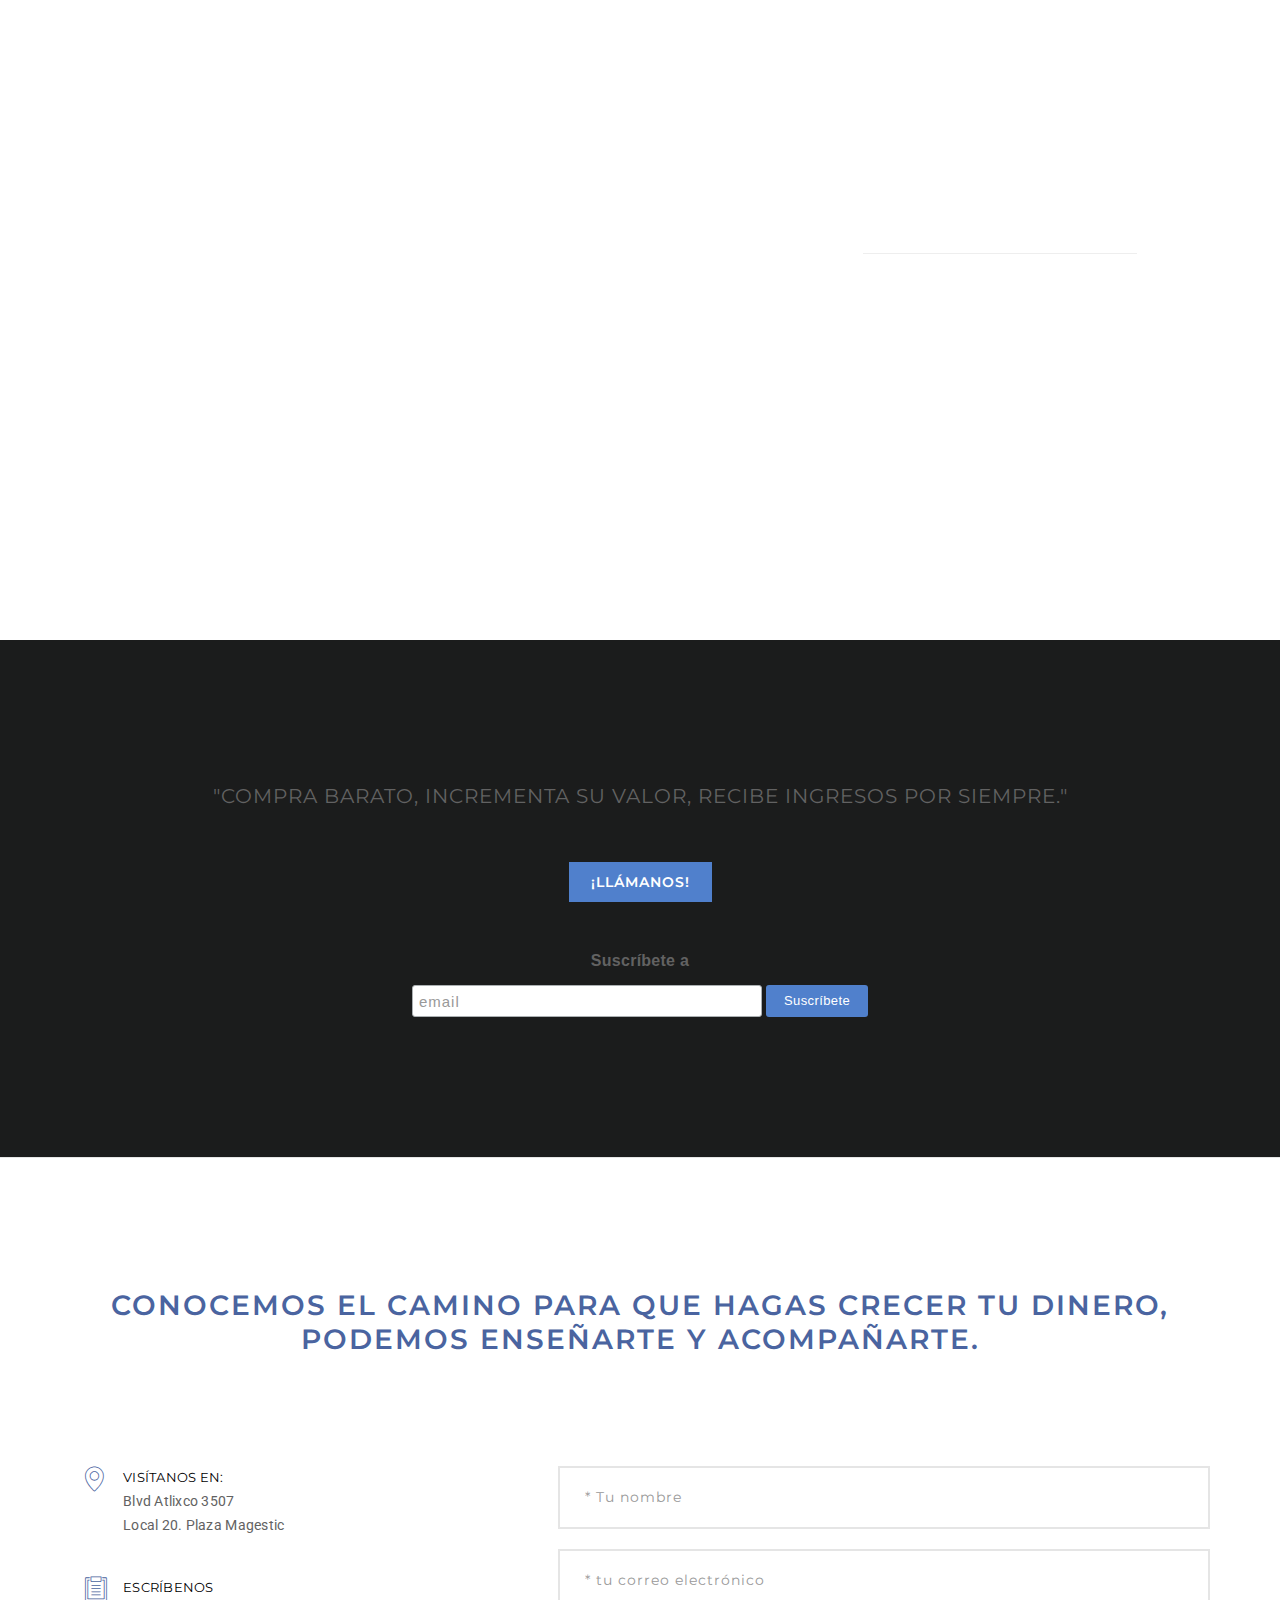
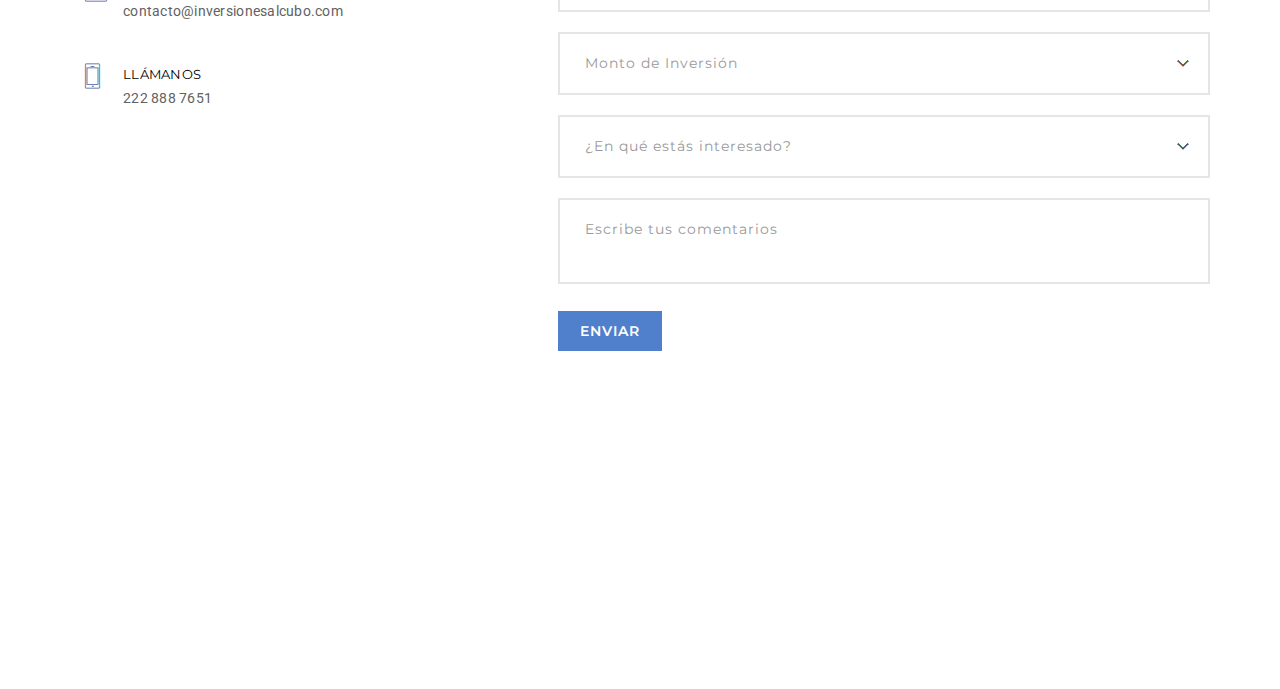
==== commit 1f64d98d: "casos d" ====
--- a/index.html
+++ b/index.html
@@ -231,11 +231,11 @@
                             <div class="item">
                                 <div class="col-lg-9 col-md-11 col-sm-9 col-xs-10 center-col margin-lr-auto testimonial-style2">
                                     <div class="col-md-5 col-sm-12 testimonial-style2-img sm-text-center sm-margin-five sm-no-margin-lr sm-no-margin-top">
-                                        <img src="images/a1.png" alt=""/>
+                                        <img src="images/h1.png" alt=""/>
                                     </div>
                                     <div class="col-md-7 col-sm-12 sm-text-center">
                                         <div><i class="fa fa-star deep-yellow-text icon-extra-small"></i><i class="fa fa-star icon-extra-small deep-yellow-text"></i><i class="fa fa-star icon-extra-small deep-yellow-text"></i><i class="fa fa-star icon-extra-small deep-yellow-text"></i><i class="fa fa-star icon-extra-small deep-yellow-text"></i></div>
-                                        <span class="margin-seven no-margin-lr name alt-font">Arturo Larrazabal</span>
+                                        <span class="margin-seven no-margin-lr name alt-font">Juán C. Domingo Castañeda</span>
                                         <p class="text-large width-90 sm-width-100">
                                             
                                             Sólo resta agradecer el excelente servicio, y los recursos obtenidos a través de la inversion inteligente.
@@ -251,11 +251,11 @@
                             <div class="item">
                                 <div class="col-lg-9 col-md-11 col-sm-9 col-xs-10 center-col margin-lr-auto testimonial-style2">
                                     <div class="col-md-5 col-sm-12 testimonial-style2-img sm-text-center sm-margin-five sm-no-margin-lr sm-no-margin-top">
-                                        <img src="images/a2.png" alt=""/>
+                                        <img src="images/h2.png" alt=""/>
                                     </div>
                                     <div class="col-md-7 col-sm-12 sm-text-center">
                                         <div><i class="fa fa-star deep-yellow-text icon-extra-small"></i><i class="fa fa-star icon-extra-small deep-yellow-text"></i><i class="fa fa-star icon-extra-small deep-yellow-text"></i><i class="fa fa-star icon-extra-small deep-yellow-text"></i><i class="fa fa-star icon-extra-small deep-yellow-text"></i></div>
-                                        <span class="margin-seven no-margin-lr name alt-font">Juán Godínez</span>
+                                        <span class="margin-seven no-margin-lr name alt-font">Josué Ramos Vázquez </span>
                                         <p class="text-large width-90 sm-width-100">
                                             En un mundo tan caótico como el nuestro, es común atravesar periodos de incertidumbre financiera. Es en estos momentos cuando contar con la asesoría de especialistas no tiene precio.
                                         </p>
@@ -268,11 +268,11 @@
                             <div class="item">
                                 <div class="col-lg-9 col-md-11 col-sm-9 col-xs-10 center-col margin-lr-auto testimonial-style2">
                                     <div class="col-md-5 col-sm-12 testimonial-style2-img sm-text-center sm-margin-five sm-no-margin-lr sm-no-margin-top">
-                                        <img src="images/a3.png" alt=""/>
+                                        <img src="images/h3.png" alt=""/>
                                     </div>
                                     <div class="col-md-7 col-sm-12 sm-text-center">
                                         <div><i class="fa fa-star deep-yellow-text icon-extra-small"></i><i class="fa fa-star icon-extra-small deep-yellow-text"></i><i class="fa fa-star icon-extra-small deep-yellow-text"></i><i class="fa fa-star icon-extra-small deep-yellow-text"></i><i class="fa fa-star icon-extra-small deep-yellow-text"></i></div>
-                                        <span class="margin-seven no-margin-lr name alt-font">Mariana Galindo</span>
+                                        <span class="margin-seven no-margin-lr name alt-font">Irene Ávila Rodríguez</span>
                                         <p class="text-large width-90 sm-width-100">
                                             La forma más inteligente de invertir y obtener ganancias, de manera plausible, en el mercado inmobiliario, se encuentra tan cerca de ti que no lo podrás creer. 
                                         </p>
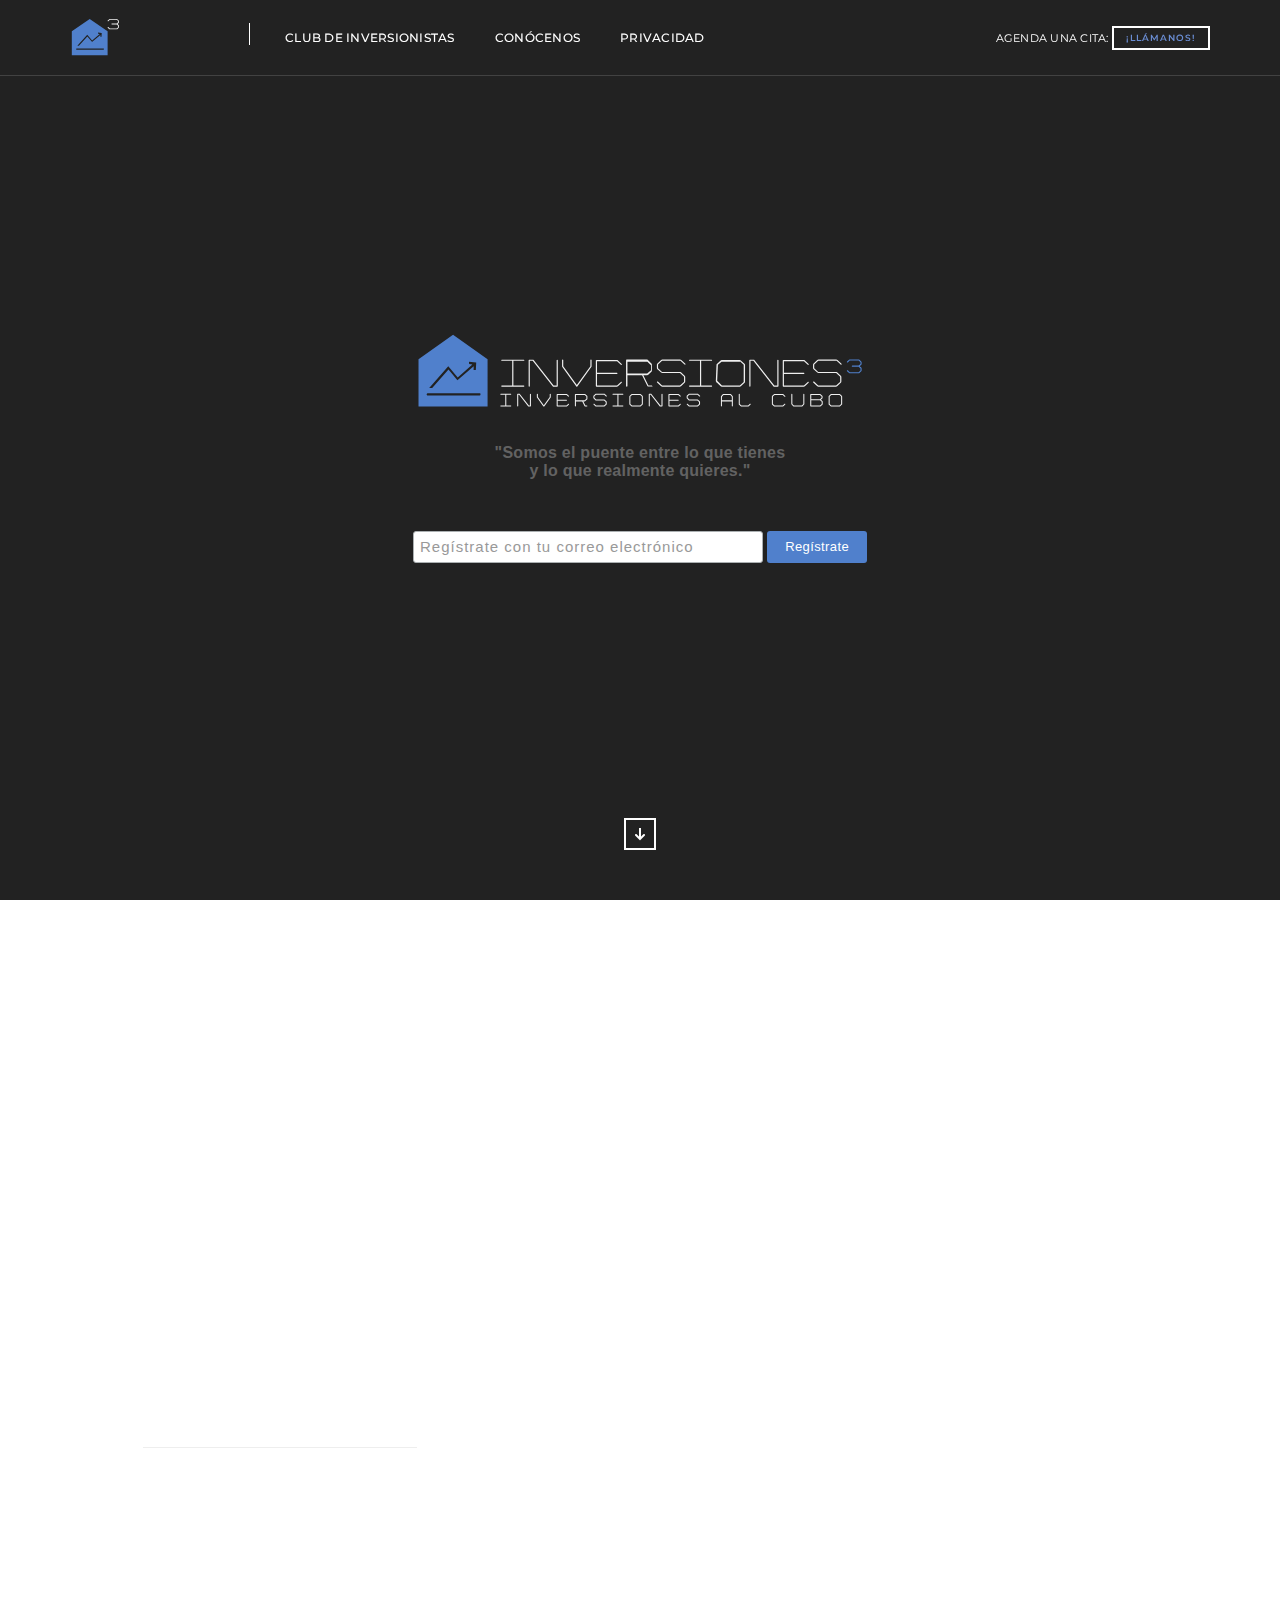
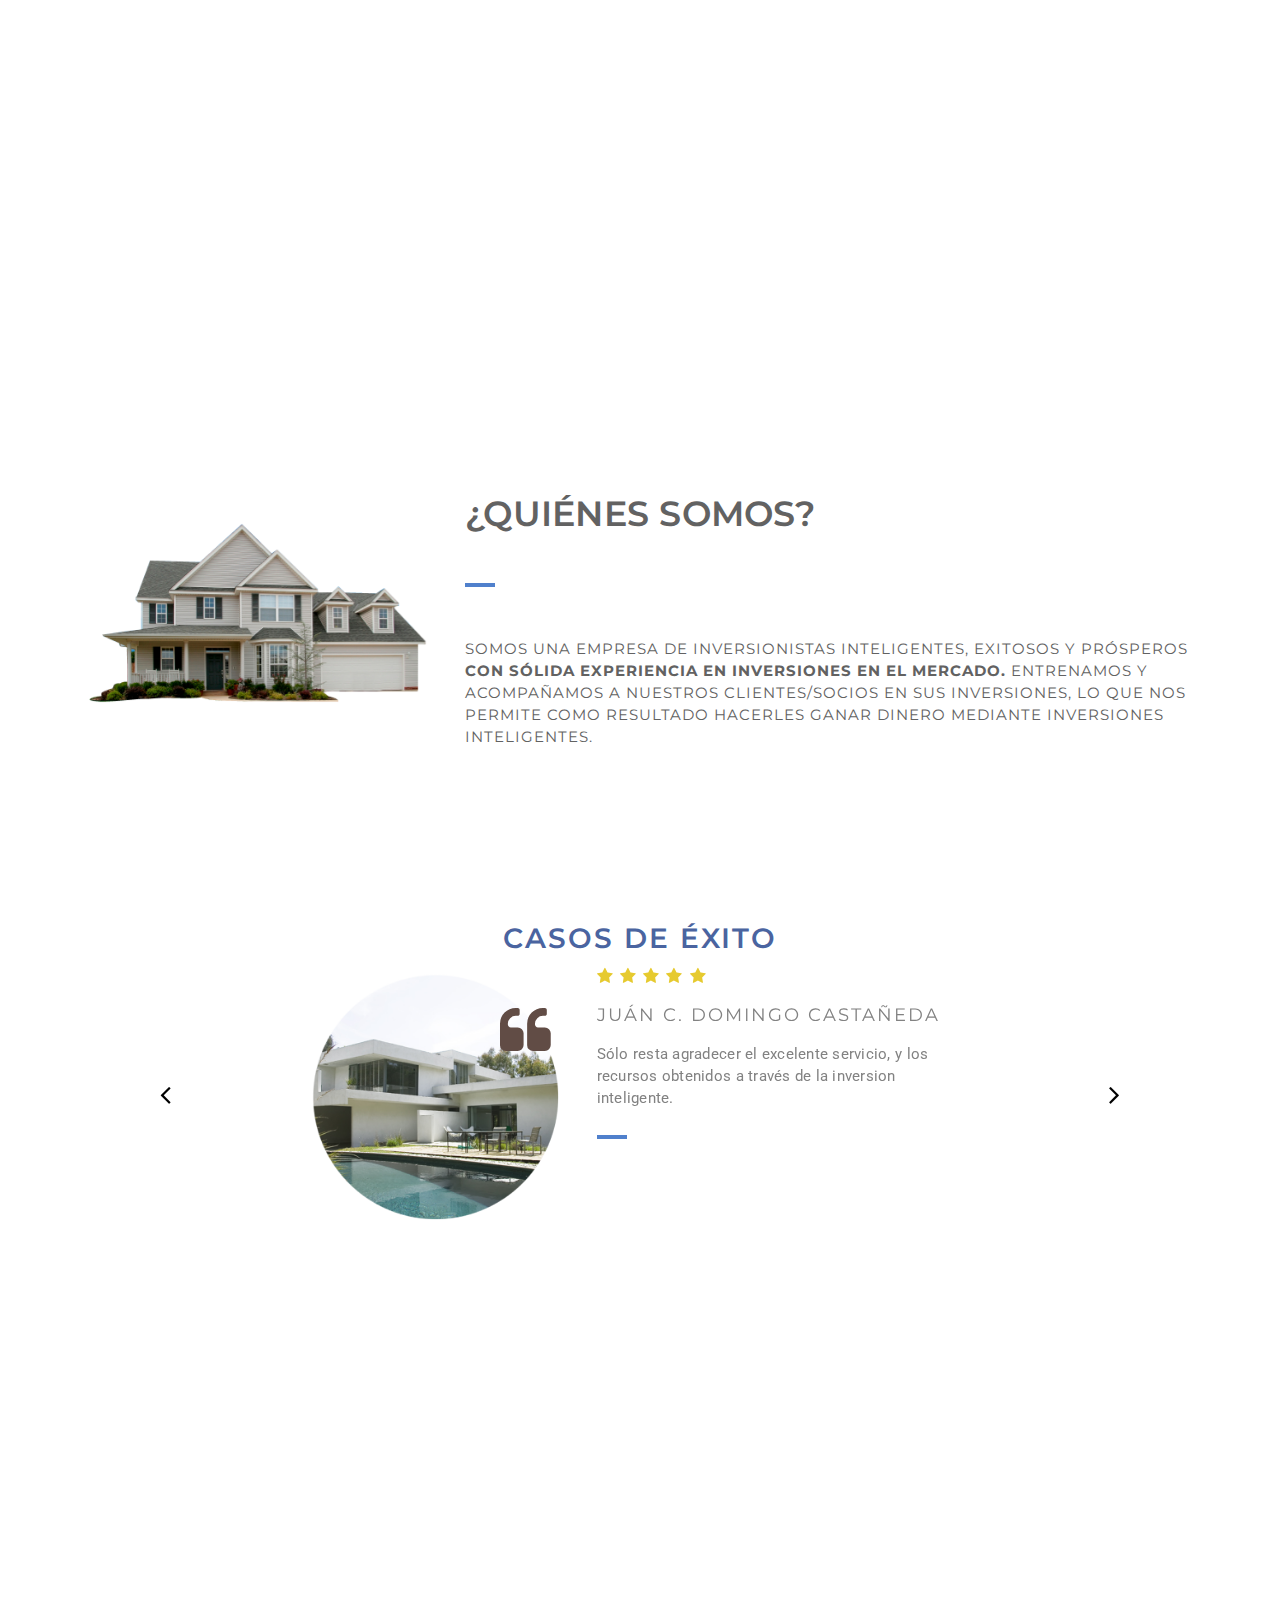
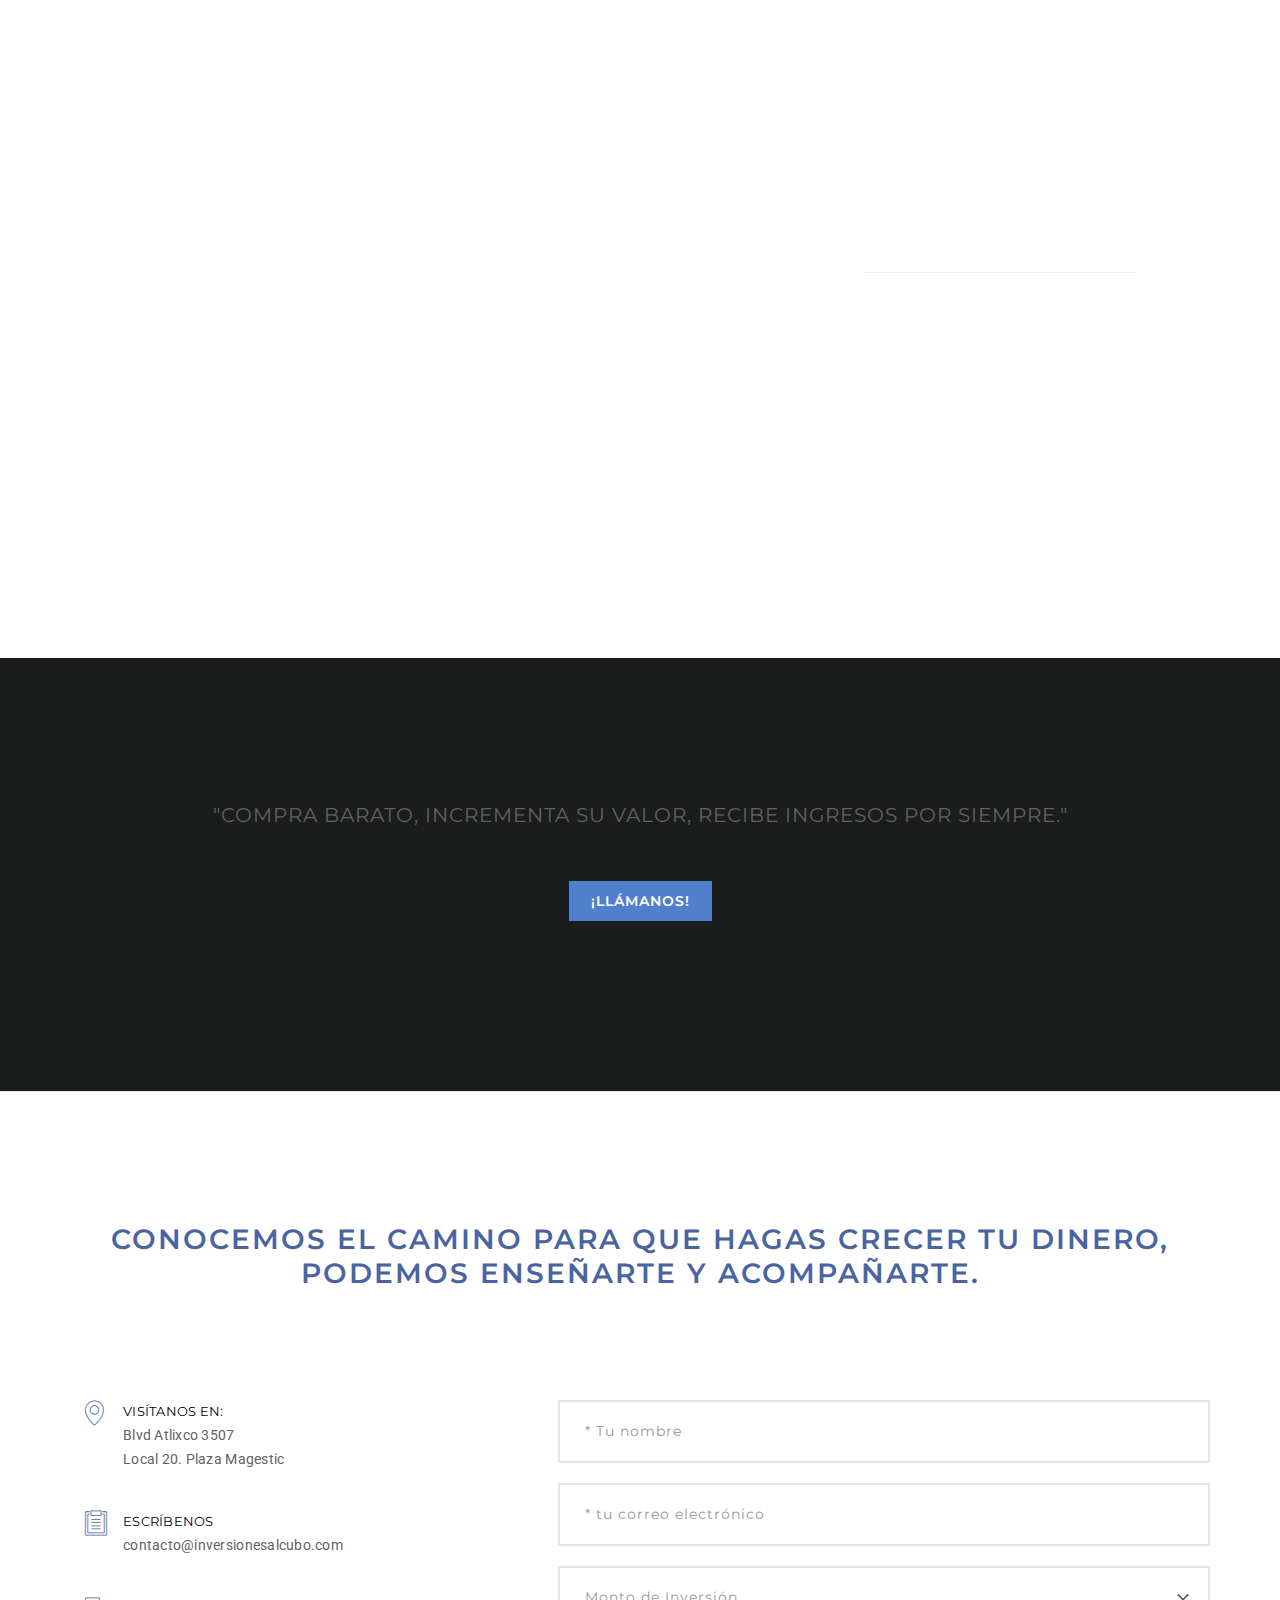
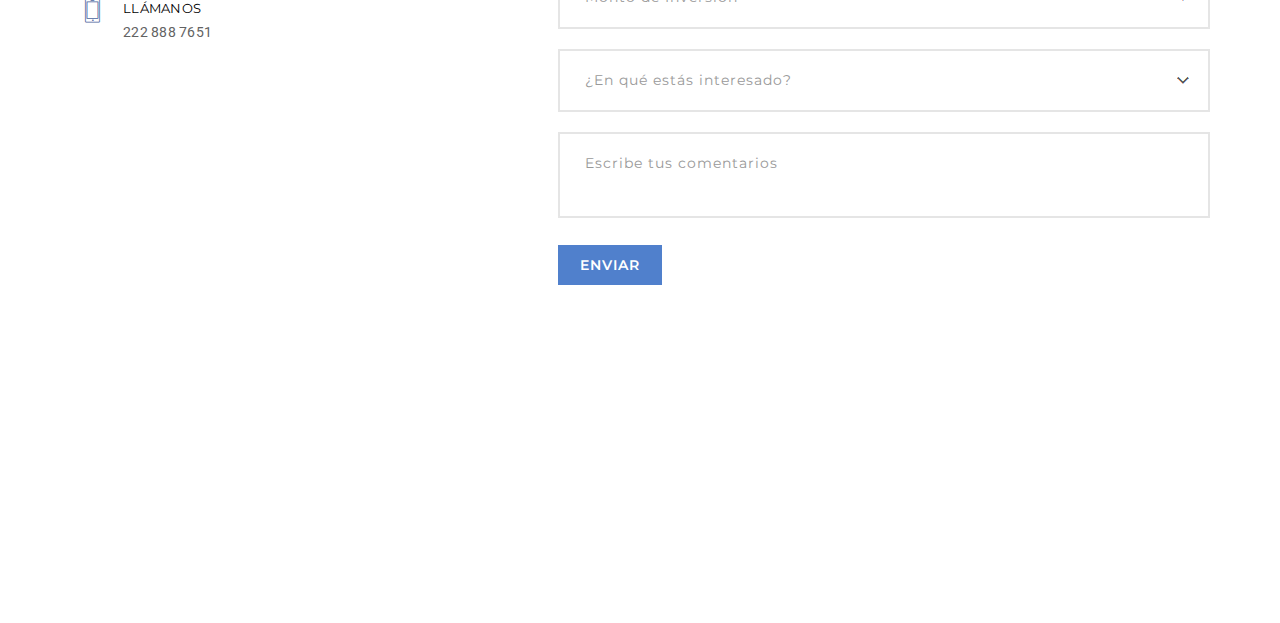
==== commit 58e881a0: "Temas / Cliente" ====
--- a/index.html
+++ b/index.html
@@ -335,62 +335,6 @@
                         <a href="tel:+52 (222) 888 7651" class="highlight-button-dark btn btn-medium button margin-six no-margin-lr inner-link">¡Llámanos!</a>
 
 
-
-
-
-
-
-                            <!-- Begin MailChimp Signup Form -->
-
-
-
-<style type="text/css">
-    #mc_embed_signup{ clear:left; font:14px Helvetica,Arial,sans-serif; width:100%;}
-
-
-
-
-    #mc_embed_signup form {text-align:center; padding:10px 0 10px 0;}
-.mc-field-group { display: inline-block; } /* positions input field horizontally */
-#mc_embed_signup input.email {font-family:"Open Sans","Helvetica Neue",Arial,Helvetica,Verdana,sans-serif; font-size: 15px; border: 1px solid #ABB0B2;  -webkit-border-radius: 3px; -moz-border-radius: 3px; border-radius: 3px; color: #343434; background-color: #fff; box-sizing:border-box; height:32px; padding: 0px 0.4em; display: inline-block; margin: 0; width:350px; vertical-align:top;}
-#mc_embed_signup label {display:block; font-size:16px; padding-bottom:10px; font-weight:bold;}
-#mc_embed_signup .clear {display: inline-block;} /* positions button horizontally in line with input */
-#mc_embed_signup .button {font-size: 13px; border: none; -webkit-border-radius: 3px; -moz-border-radius: 3px; border-radius: 3px; letter-spacing: .03em; color: #fff; background-color: #5080cc; box-sizing:border-box; height:32px; line-height:32px; padding:0 18px; display: inline-block; margin: 0; transition: all 0.23s ease-in-out 0s;}
-#mc_embed_signup .button:hover {background-color:#4b5a77; cursor:pointer;}
-#mc_embed_signup div#mce-responses {float:left; top:-1.4em; padding:0em .5em 0em .5em; overflow:hidden; width:90%;margin: 0 5%; clear: both;}
-#mc_embed_signup div.response {margin:1em 0; padding:1em .5em .5em 0; font-weight:bold; float:left; top:-1.5em; z-index:1; width:80%;}
-#mc_embed_signup #mce-error-response {display:none;}
-#mc_embed_signup #mce-success-response {color:#529214; display:none;}
-#mc_embed_signup label.error {display:block; float:none; width:auto; margin-left:1.05em; text-align:left; padding:.5em 0;}
-@media (max-width: 768px) {
-    #mc_embed_signup input.email {width:100%; margin-bottom:5px;}
-    #mc_embed_signup .clear {display: block; width: 100% }
-    #mc_embed_signup .button { width: 100%; margin:0; }
-}
-
-
-
-
-    /* Add your own MailChimp form style overrides in your site stylesheet or in this style block.
-       We recommend moving this block and the preceding CSS link to the HEAD of your HTML file. */
-</style>
-<div id="mc_embed_signup">
-<form action="//inversionesalcubo.us15.list-manage.com/subscribe/post?u=0e2136ed9cb3904a8ffae245d&amp;id=0036c92bcb" method="post" id="mc-embedded-subscribe-form" name="mc-embedded-subscribe-form" class="validate" target="_blank" novalidate>
-    <div id="mc_embed_signup_scroll">
-    <label for="mce-EMAIL">Suscríbete a </label>
-    <input type="email" value="" name="EMAIL" class="email" id="mce-EMAIL" placeholder="email" required>
-    <!-- real people should not fill this in and expect good things - do not remove this or risk form bot signups-->
-    <div style="position: absolute; left: -5000px;" aria-hidden="true"><input type="text" name="b_0e2136ed9cb3904a8ffae245d_0036c92bcb" tabindex="-1" value=""></div>
-    <div class="clear"><input type="submit" value="Suscríbete" name="subscribe" id="mc-embedded-subscribe" class="button"></div>
-    </div>
-</form>
-</div>
-
-<!--End mc_embed_signup-->
-
-
-
-
                     </div>
                 </div>
             </div>
@@ -474,11 +418,13 @@
                             <div class="select-style big-select alt-font">
                                 <select id="interestedin" name="interestedin">
                                     <option selected="">¿En qué estás interesado?</option>
-                                    <option value="Fairness Treatment">Propiedades para remodelación</option>
-                                    <option value="Spa Beauty Treatment">Ofertas y precios especiales</option>
-                                    <option value="Oil Massage Therapy">Terrenos para desarrolladores</option>
+                                    <option value="Vivienda">Vivienda</option>
+                                    <option value="Terreno">Terreno</option>
+                                    <option value="Bodega/nave">Bodega/nave</option>
+                                    <option value="Local Comercial">Local Comercial</option>
+                                    <option value="Otros">Otros</option>
                                     
-                                    <option value="Other">Otros</option>
+                                    
                                 </select>
                             </div>
                             <!-- end dropdown  -->
--- a/css/style.css
+++ b/css/style.css
@@ -1683,6 +1683,7 @@
 ====================================== */
 
 /* page title */
+.page-title2 { min-height: 365px; padding: 0px 0 0; overflow: hidden; }
 .page-title { min-height: 450px; padding: 210px 0 0; overflow: hidden; }
 .page-title h2 {font-size: 50px;}
 
